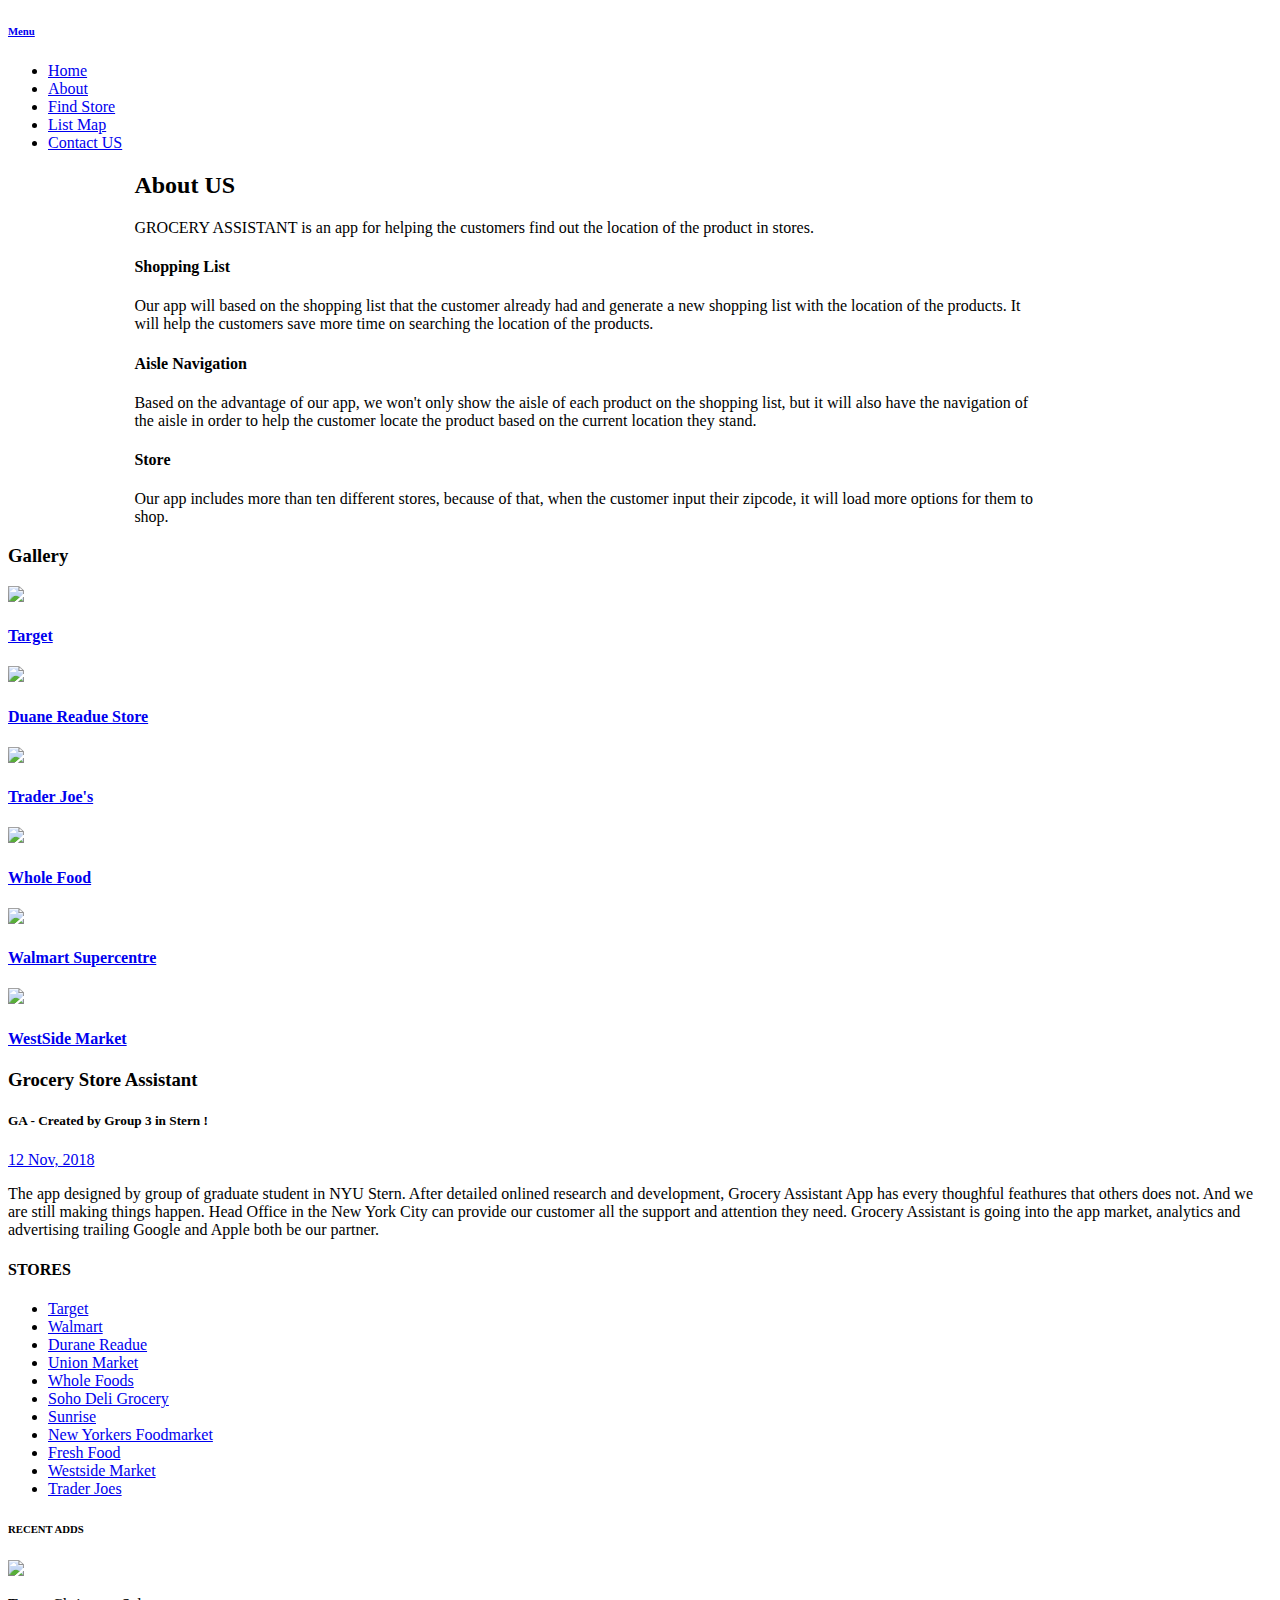
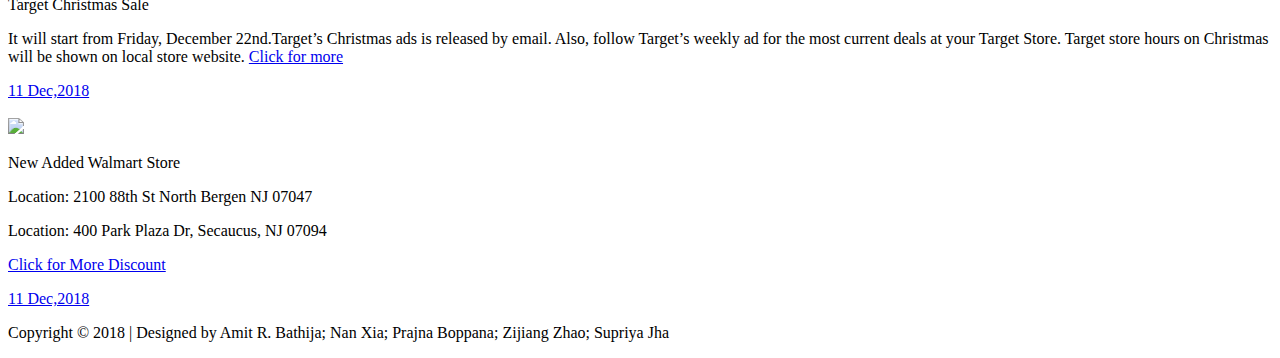
==== about.html @ 8d101a1e "Add files via upload" ====
<!DOCTYPE HTML>
<html>
<head>
<title>GROCERY ASSISTANT</title>
<meta name="viewport" content="width=device-width, initial-scale=1">
<meta http-equiv="Content-Type" content="text/html; charset=utf-8" />
<meta name="keywords" content="" />
<script type="application/x-javascript"> addEventListener("load", function() { setTimeout(hideURLbar, 0); }, false); function hideURLbar(){ window.scrollTo(0,1); } </script>
<link href="resources/css/css/bootstrap1.css" rel='stylesheet' type='text/css' />
<link href='https://fonts.googleapis.com/css?family=Great+Vibes' rel='stylesheet' type='text/css'>
<link href='https://fonts.googleapis.com/css?family=Open+Sans:700,700italic,800,300,300italic,400italic,400,600,600italic' rel='stylesheet' type='text/css'>
<link href='https://fonts.googleapis.com/css?family=Playfair+Display:400,700,400italic' rel='stylesheet' type='text/css'>
<!--Custom-Theme-files-->
	<link href="resources/css/css/style1.css" rel='stylesheet' type='text/css' />	
		<link href="resources/css/css/component.css" rel='stylesheet' type='text/css' />	
		<link href="resources/css/css/nav.css" rel='stylesheet' type='text/css' />	
		<link rel="apple-touch-icon" sizes="76x76" href="resources/images/img/apple-icon.png" />
	<link rel="icon" type="image/png" href="resource/images/img/favicon.png" />

	<!--     Fonts and icons     -->
	<link rel="stylesheet" type="text/css" href="https://fonts.googleapis.com/css?family=Roboto:300,400,500,700|Roboto+Slab:400,700|Material+Icons" />
	<link rel="stylesheet" href="https://maxcdn.bootstrapcdn.com/font-awesome/latest/css/font-awesome.min.css" />

	<!-- CSS Files -->


	<!-- CSS Just for demo purpose, don't include it in your project -->

	<script src="resources/js/js/jquery.min.js"> </script>
<!--/script-->
<script src="resources/js/js/modernizr.custom.js"> </script>
<script type="text/javascript" src="resources/js/js/move-top.js"></script>
<script type="text/javascript" src="resources/js/js/easing.js"></script>

<!-- Add fancyBox main JS and CSS files -->
		<script src="resources/js/js/jquery.magnific-popup.js" type="text/javascript"></script>
		<link href="resources/css/css/magnific-popup.css" rel="stylesheet" type="text/css">
		<script>
			$(document).ready(function() {
				$('.popup-with-zoom-anim').magnificPopup({
					type: 'inline',
					fixedContentPos: false,
					fixedBgPos: true,
					overflowY: 'auto',
					closeBtnInside: true,
					preloader: false,
					midClick: true,
					removalDelay: 300,
					mainClass: 'my-mfp-zoom-in'
			});
		});
		</script>
		<!---->
<!--animate-->
<link href="resources/css/css/animate.css" rel="stylesheet" type="text/css" media="all">
<script src="resources/js/js/wow.min.js"></script>
	<script>
		 new WOW().init();
	</script>
<!--//end-animate-->

</head>
<body>
	<div class="container demo-2" id="home">
	<header>
                

    <nav class="cd-stretchy-nav">
		<a class="cd-nav-trigger" href="#0">
			<h6>Menu</h6>
			<span aria-hidden="true"></span>
		</a>


         <ul class="side_nav">
          
                    <li><a href="home.html" ><span>Home</span></a></li>
                    <li><a href="about.html"><span>About</span></a></li>
                    <li><a href="store.html" ><span>Find Store</span></a></li>
                    <li><a href="map.html" ><span>List Map</span></a></li>
                    <li><a href="contact.html" ><span>Contact US</span></a></li>
        </ul>




		<span aria-hidden="true" class="stretchy-nav-bg"></span>
	</nav>

</header>
	<!--#carbonads-container-->
		

        <main role="main">
<div class="row">
 <link href="./resources/css/css3/bootstrap.css" rel="stylesheet" type="text/css" media="all" />
<link rel="stylesheet" href="./resources/css/css3/swipebox.css">
<link rel="stylesheet" href="./resources/css/css3/style.css" type="text/css" media="all" />
<link rel="stylesheet" href="./resources/css/css3/font-awesome.min.css" type="text/css" media="all" />
<!--// css -->
<!-- font -->
<link href="http://fonts.googleapis.com/css?family=Marck+Script" rel="stylesheet">
<link href='http://fonts.googleapis.com/css?family=Open+Sans:400,300,300italic,400italic,600,600italic,700,700italic,800,800italic' rel='stylesheet' type='text/css'>
<!-- //font -->
<script src="./resources/js/js3/jquery-1.11.1.min.js"></script>
<script src="./resources/js/js3/bootstrap.js"></script>
    <!-- start-smooth-scrolling -->
            <script type="text/javascript" src="./resources/js/js3/move-top.js"></script>
            <script type="text/javascript" src="./resources/js/js3/easing.js"></script>
            <script type="text/javascript">
                jQuery(document).ready(function($) {
                    $(".scroll").click(function(event){     
                    event.preventDefault();
                    $('html,body').animate({scrollTop:$(this.hash).offset().top},1000);
                });
            });
            </script>
    <!-- //start-smoth-scrolling -->
        <!-- here stars scrolling icon -->
    <!-- swipe box js -->
     <div class="about-w3" id="about">
                  
        <div class="container">
            <div class="col-md-6 about-left-w3l" style="margin-left: 10%; margin-right:-30%; width: 900px;">
                <h2>About US</h2>
                <p>GROCERY ASSISTANT is an app for helping the customers find out the location of the product in stores. </p>
                <div class="about-left-wthree">
                    <div class="about-left-w3l-sec1">
                        <div class="col-md-2 about-left-icon-w3ls">
                            <i class="fa fa-star"></i>
                        </div>
                        <div class="col-md-10 about-left-text-w3ls">
                            <h4>Shopping List</h4>
                            <p>Our app will based on the shopping list that the customer already had and generate a new shopping list with the location of the products. It will help the customers save more time on searching the location of the products. </p>
                        </div>
                        <div class="clearfix"></div>
                    </div>
                    <div class="about-left-w3l-sec2">
                        <div class="col-md-2 about-left-icon-w3ls">
                            <i class="fa fa-star" aria-hidden="true"></i>
                        </div>
                        <div class="col-md-10 about-left-text-w3ls">
                            <h4>Aisle Navigation</h4>
                            <p>Based on the advantage of our app, we won't only show the aisle of each product on the shopping list, but it will also have the navigation of the aisle in order to help the customer locate the product based on the current location they stand.</p>
                        </div>
                        <div class="clearfix"></div>
                    </div>
                    <div class="about-left-w3l-sec3">
                        <div class="col-md-2 about-left-icon-w3ls">
                            <i class="fa fa-star" aria-hidden="true"></i>
                        </div>
                        <div class="col-md-10 about-left-text-w3ls">
                            <h4>Store</h4>
                            <p>Our app includes more than ten different stores, because of that, when the customer input their zipcode, it will load more options for them to shop.</p>
                        </div>
                        <div class="clearfix"></div>
                    </div>
                </div>
            </div>
          
            <div class="clearfix"></div>
        </div>
    </div>
    <!-- //About-->
    <!--Services-->
    
    <!--//services-->
    
    <!--Gallery-->
    <div class="gallery agileits-w3layouts" id="gallery">
        <div class="container">
            <h3>Gallery</h3>
                <div class="gallery-grids">
                    <div class="col-md-6 baner-top">
                        <a href="./resources/images/targetstore.jpg" class="b-link-stripe b-animate-go  swipebox">
                            <div class="gal-spin-effect vertical ">
                                <img src="./resources/images/targetstore.jpg" alt=" " />
                                <div class="gal-text-box">
                                    <div class="info-gal-con">
                                        <h4>Target </h4>
                                    </div>
                                </div>
                            </div>
                        </a>
                    </div>
                    <div class="col-md-6 baner-top">
                        <a href="./resources/images/duanereaduestore.jpg" class="b-link-stripe b-animate-go  swipebox">
                            <div class="gal-spin-effect vertical ">
                                <img src="./resources/images/duanereaduestore.jpg" alt=" " />
                                <div class="gal-text-box">
                                    <div class="info-gal-con">
                                        <h4>Duane Readue Store</h4>
                                    </div>
                                </div>
                            </div>
                        </a>
                    </div>
                    <div class="col-md-6 baner-top ban-mar">
                        <a href="./resources/images/traderjoesstore.png" class="b-link-stripe b-animate-go  swipebox">
                            <div class="gal-spin-effect vertical ">
                                <img src="./resources/images/traderjoesstore.png" alt=" " />
                                <div class="gal-text-box">
                                    <div class="info-gal-con">
                                        <h4>Trader Joe's</h4>
                                    </div>
                                </div>
                            </div>
                        </a>
                    </div>
                    <div class="col-md-6 baner-top ban-mar">
                        <a href="./resources/images/wholefoodsstore.jpg" class="b-link-stripe b-animate-go  swipebox">
                            <div class="gal-spin-effect vertical ">
                                <img src="./resources/images/wholefoodsstore.jpg" alt=" " />
                                <div class="gal-text-box">
                                    <div class="info-gal-con">
                                        <h4>Whole Food</h4>
                                    </div>
                                </div>
                            </div>
                        </a>
                    </div>
                    <div class="col-md-6 baner-top ban-mar">
                        <a href="./resources/images/walmartsupercentre.jpg" class="b-link-stripe b-animate-go  swipebox">
                            <div class="gal-spin-effect vertical ">
                                <img src="./resources/images/walmartsupercentre.jpg" alt=" " />
                                <div class="gal-text-box">
                                    <div class="info-gal-con">
                                        <h4>Walmart Supercentre</h4>
                                    </div>
                                </div>
                            </div>
                        </a>
                    </div>
                    <div class="col-md-6 baner-top ban-mar">
                        <a href="./resources/images/westsidemarket.jpg" class="b-link-stripe b-animate-go  swipebox">
                            <div class="gal-spin-effect vertical ">
                                <img src="./resources/images/westsidemarket.jpg"alt=" " />
                                <div class="gal-text-box">
                                    <div class="info-gal-con">
                                        <h4>WestSide Market</h4>
                                    </div>
                                </div>
                            </div>
                        </a>
                    </div>
                    <div class="clearfix"> </div>
                    </div>
        </div>
    </div>
    <!-- //gallery -->    
    <!-- News-->
    <div class="news w3-agile" id="news">
        <div class="container">
             <h3>Grocery Store Assistant</h3>
             <div class="news-content-w3layouts">
                <div class="col-md-6 col-sm-6 newsl">
                    <h5>GA - Created by Group 3 in Stern !</h5>
                    <a href=" " class="date" data-toggle="modal" data-target="#myModal">12 Nov, 2018</a >
                    <a href="#" data-toggle="modal" data-target="#myModal"><img src="./resources/images/logoga.png" alt="" /></a >
                    <p>The app designed by group of graduate student in NYU Stern. After detailed onlined research and development, Grocery Assistant App has
     every thoughful feathures that others does not. And we are still making things happen. Head Office in the New York City can provide our customer
     all the support and attention they need. Grocery Assistant is going into the app market, analytics and advertising trailing Google and Apple both
     be our partner.</p >
                </div>
                <div class="col-md-6 col-sm-6 newsr">
                    <h4>STORES</h4>
                    <ul>
                        <li><a href="#" class="hvr-rectangle-in">Target</a ></li>
                        <li><a href="#"  class="hvr-rectangle-in">Walmart</a ></li>
                        <li><a href="#"  class="hvr-rectangle-in">Durane Readue</a ></li>
                        <li><a href="#"  class="hvr-rectangle-in">Union Market</a ></li>
                        <li><a href="#"  class="hvr-rectangle-in">Whole Foods</a ></li>
                        <li><a href="#"  class="hvr-rectangle-in">Soho Deli Grocery</a ></li>
                        <li><a href="#"  class="hvr-rectangle-in">Sunrise</a ></li>
                        <li><a href="#"  class="hvr-rectangle-in">New Yorkers Foodmarket</a ></li>
                        <li><a href="#"  class="hvr-rectangle-in">Fresh Food</a ></li>
                        <li><a href="#"  class="hvr-rectangle-in">Westside Market</a ></li>
                        <li><a href="#"  class="hvr-rectangle-in">Trader Joes</a ></li>
                    </ul>
                    <h6>RECENT ADDS</h6>
                    <div class="newsrt">
                        <div class="col-md-3 col-sm-3 newsrtl">
                            <a href="#" data-toggle="modal" data-target="#myModal"><img src="./resources/images/logotarget.png" alt=" " /></a >
                        </div>
                        <div class="col-md-9  col-sm-9 newsrtr">
                            <p>Target Christmas Sale</p > 
						       <p>It will start from Friday, December 22nd.Target’s Christmas ads is released by email.
						       Also, follow Target’s weekly ad for the most current deals at your Target Store.
						       Target store hours on Christmas will be shown on local store website.
						        <a href="https://weeklyad.target.com/?lnk=weeklyad">Click for more</a > </p >
                            <a href="#" class="date" data-toggle="modal" data-target="#myModal">11 Dec,2018</a >
                        </div>
                        <div class="clearfix"></div>
                    </div>
                    <div class="newsrt">
                        <div class="col-md-3 col-sm-3 newsrbl">
                        	<br/>
                            <a href="#" data-toggle="modal" data-target="#myModal"><img src="./resources/images/logowa.png" alt=" " /></a >
                        </div>
                        <div class="col-md-9 col-sm-9 newsrbr">
                            <p>New Added Walmart Store</p >
						       <p>Location: 2100 88th St
						        North Bergen NJ 07047</p >
						       <p>Location: 400 Park Plaza Dr, Secaucus, NJ 07094</p >
						       <p><a href="https://https://www.walmart.com/m/deals/christmas-gifts">Click for More Discount</a > </p >
                            <a href="#" class="date" data-toggle="modal" data-target="#myModal">11 Dec,2018</a >
                        </div>
                        <div class="clearfix"></div>
                    </div>
                </div>
                <div class="clearfix"></div>
            </div>
        </div>
    </div>
    <!--// News -->
   
    </div>

	<!--start-inner-content-->
		
    </main>
	   <!--copy-right-->
		<div class="copy">
		    <p class="wow fadeInUp animated animated" data-wow-delay=".5s">Copyright &copy; 2018 | Designed by Amit R. Bathija; Nan Xia; Prajna Boppana; Zijiang Zhao; Supriya Jha   </p>
		</div>
	 <!--//copy-right-->
		<!--//footer-->
			<!--start-smooth-scrolling-->
						<script type="text/javascript">
									$(document).ready(function() {
										/*
										var defaults = {
								  			containerID: 'toTop', // fading element id
											containerHoverID: 'toTopHover', // fading element hover id
											scrollSpeed:1000,
											easingType: 'linear' 
								 		};
										*/
										
										$().UItoTop({ easingType: 'easeOutQuart' });
										
									});
								</script>
		<a href="#home" id="toTop" class="scroll" style="display: block;"> <span id="toTopHover" style="opacity: 1;"> </span></a>





		<script>
function form1(evt, type) {
    var i, tabcontent, tablinks;
    tabcontent = document.getElementsByClassName("tabcontent");
    for (i = 0; i < tabcontent.length; i++) {
        tabcontent[i].style.display = "none";
    }
    tablinks = document.getElementsByClassName("tablinks");
    for (i = 0; i < tablinks.length; i++) {
        tablinks[i].className = tablinks[i].className.replace(" active", "");
    }
    document.getElementById(type).style.display = "block";
    evt.currentTarget.className += " active";
}
</script>
		<script src="resources/js/js/rAF.js"></script>
        <script src="resources/js/js/demo-2.js"></script>
		<script src="resources/js/js/main.js"></script> <!-- Resource jQuery -->

<!-- for bootstrap working -->
<!-- //for bootstrap working -->
 <script src="resources/js/js/jquery-2.2.4.min.js" type="text/javascript"></script>
	<script src="resources/js/js/bootstrap.min.js" type="text/javascript"></script>
	<script src="resources/js/js/jquery.bootstrap.js" type="text/javascript"></script>






</body>
</html>
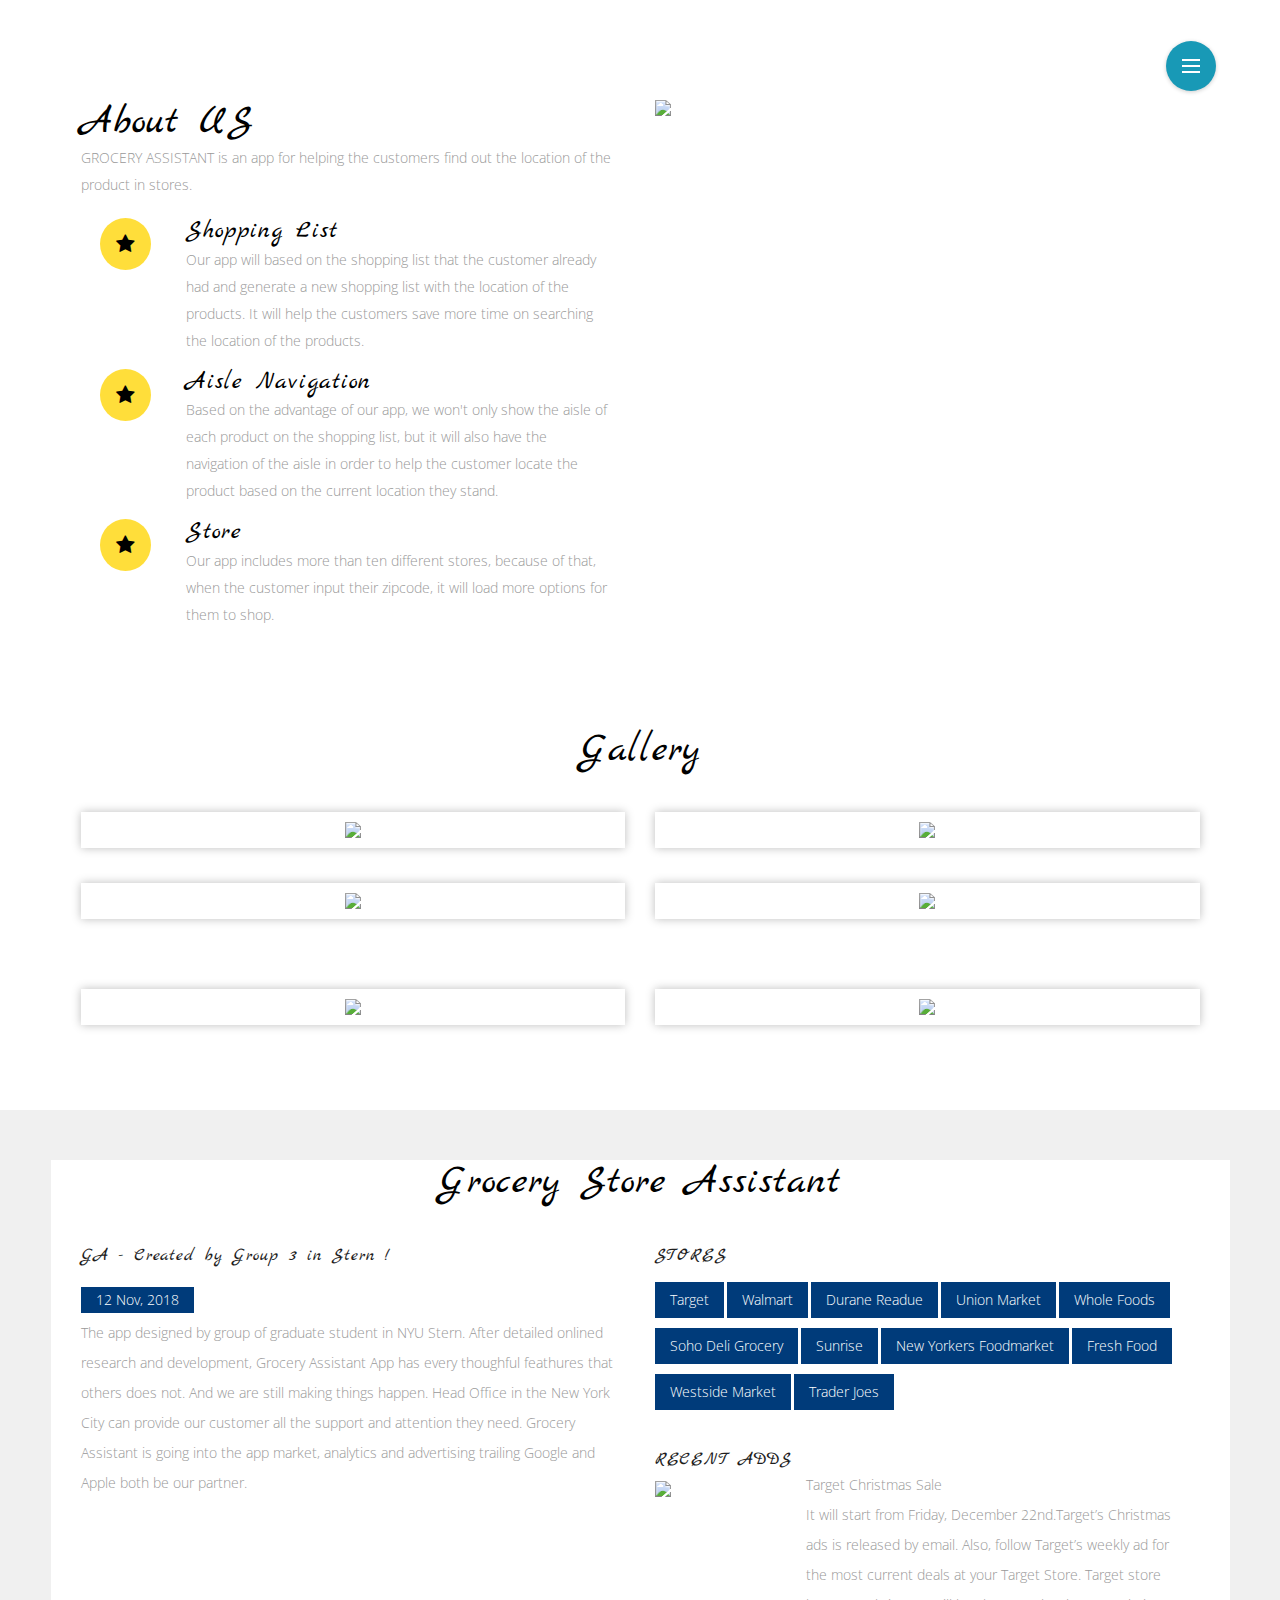
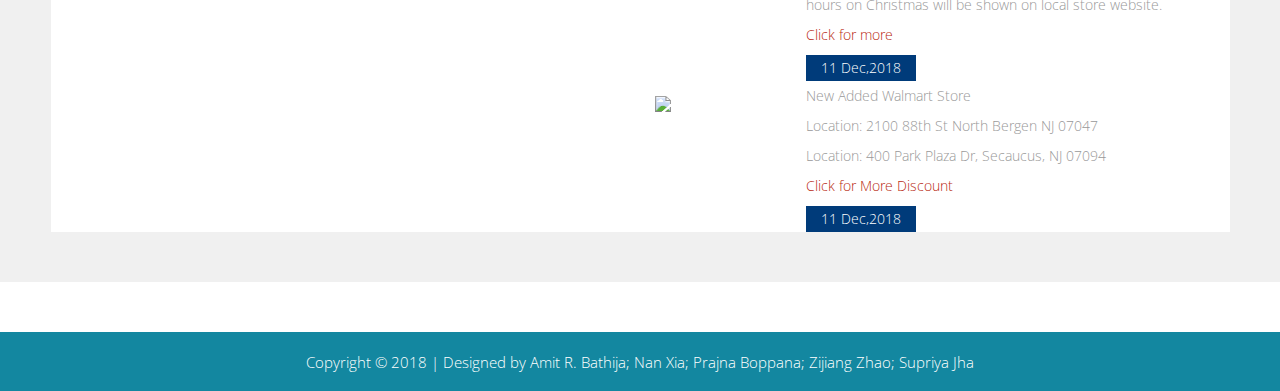
==== commit f5ddaeb6: "Add files via upload" ====
--- a/about.html
+++ b/about.html
@@ -1,7 +1,7 @@
 <!DOCTYPE HTML>
 <html>
 <head>
-<title>GROCERY ASSISTANT</title>
+<title>Grocery Assistant</title>
 <meta name="viewport" content="width=device-width, initial-scale=1">
 <meta http-equiv="Content-Type" content="text/html; charset=utf-8" />
 <meta name="keywords" content="" />
@@ -74,7 +74,7 @@
 
          <ul class="side_nav">
           
-                    <li><a href="home.html" ><span>Home</span></a></li>
+                    <li><a href="index.html" ><span>Home</span></a></li>
                     <li><a href="about.html"><span>About</span></a></li>
                     <li><a href="store.html" ><span>Find Store</span></a></li>
                     <li><a href="map.html" ><span>List Map</span></a></li>
@@ -119,9 +119,12 @@
         <!-- here stars scrolling icon -->
     <!-- swipe box js -->
      <div class="about-w3" id="about">
-                  
+
+
+
+  <div class="about-w3" id="about">
         <div class="container">
-            <div class="col-md-6 about-left-w3l" style="margin-left: 10%; margin-right:-30%; width: 900px;">
+            <div class="col-md-6 about-left-w3l">
                 <h2>About US</h2>
                 <p>GROCERY ASSISTANT is an app for helping the customers find out the location of the product in stores. </p>
                 <div class="about-left-wthree">
@@ -157,10 +160,15 @@
                     </div>
                 </div>
             </div>
-          
+            <div class="col-md-6 about-right-w3l">
+                <img src="./resources/images/galogo.png" />
+            </div>
             <div class="clearfix"></div>
         </div>
     </div>
+
+
+       
     <!-- //About-->
     <!--Services-->
     
--- a/resources/css/css/bootstrap1.css
+++ b/resources/css/css/bootstrap1.css
@@ -0,0 +1,5785 @@
+/*!
+ * Bootstrap v3.1.1 (http://getbootstrap.com)
+ * Copyright 2011-2014 Twitter, Inc.
+ * Licensed under MIT (https://github.com/twbs/bootstrap/blob/master/LICENSE)
+ */
+
+/*! normalize.css v3.0.0 | MIT License | git.io/normalize */
+
+body {
+  margin: 0;
+}
+article,
+aside,
+details,
+figcaption,
+figure,
+footer,
+header,
+hgroup,
+main,
+nav,
+section,
+summary {
+  display: block;
+}
+audio,
+canvas,
+progress,
+video {
+  display: inline-block;
+  vertical-align: baseline;
+}
+audio:not([controls]) {
+  display: none;
+  height: 0;
+}
+[hidden],
+template {
+  display: none;
+}
+a {
+  background: transparent;
+}
+a:active,
+a:hover {
+  outline: 0;
+}
+abbr[title] {
+  border-bottom: 1px dotted;
+}
+b,
+strong {
+  font-weight: bold;
+}
+dfn {
+  font-style: italic;
+}
+h1 {
+  margin: .67em 0;
+  font-size: 2em;
+}
+mark {
+  color: #000;
+  background: #ff0;
+}
+small {
+  font-size: 80%;
+}
+sub,
+sup {
+  position: relative;
+  font-size: 75%;
+  line-height: 0;
+  vertical-align: baseline;
+}
+sup {
+  top: -.5em;
+}
+sub {
+  bottom: -.25em;
+}
+img {
+  border: 0;
+}
+svg:not(:root) {
+  overflow: hidden;
+}
+figure {
+  margin: 1em 40px;
+}
+hr {
+  height: 0;
+  -moz-box-sizing: content-box;
+       box-sizing: content-box;
+}
+pre {
+  overflow: auto;
+}
+code,
+kbd,
+pre,
+samp {
+  font-family: monospace, monospace;
+  font-size: 1em;
+}
+button{
+  margin: 0;
+  font: inherit;
+}
+
+input,
+optgroup,
+select,
+textarea {
+  margin: 0;
+  font: inherit;
+  color: inherit;
+}
+button {
+  overflow: visible;
+}
+button,
+select {
+  text-transform: none;
+}
+button,
+html input[type="button"],
+input[type="reset"],
+input[type="submit"] {
+  -webkit-appearance: button;
+  cursor: pointer;
+}
+button[disabled],
+html input[disabled] {
+  cursor: default;
+}
+button::-moz-focus-inner,
+input::-moz-focus-inner {
+  padding: 0;
+  border: 0;
+}
+input {
+  line-height: normal;
+}
+input[type="checkbox"],
+input[type="radio"] {
+  box-sizing: border-box;
+  padding: 0;
+}
+input[type="number"]::-webkit-inner-spin-button,
+input[type="number"]::-webkit-outer-spin-button {
+  height: auto;
+}
+input[type="search"] {
+  -webkit-box-sizing: content-box;
+     -moz-box-sizing: content-box;
+          box-sizing: content-box;
+  -webkit-appearance: textfield;
+}
+input[type="search"]::-webkit-search-cancel-button,
+input[type="search"]::-webkit-search-decoration {
+  -webkit-appearance: none;
+}
+fieldset {
+  padding: .35em .625em .75em;
+  margin: 0 2px;
+  border: 1px solid #c0c0c0;
+}
+legend {
+  padding: 0;
+  border: 0;
+}
+textarea {
+  overflow: auto;
+}
+optgroup {
+  font-weight: bold;
+}
+table {
+  border-spacing: 0;
+  border-collapse: collapse;
+}
+td,
+th {
+  padding: 0;
+}
+@media print {
+  * {
+    color: #000 !important;
+    text-shadow: none !important;
+    background: transparent !important;
+    box-shadow: none !important;
+  }
+  a,
+  a:visited {
+    text-decoration: underline;
+  }
+  a[href]:after {
+    content: " (" attr(href) ")";
+  }
+  abbr[title]:after {
+    content: " (" attr(title) ")";
+  }
+  a[href^="javascript:"]:after,
+  a[href^="#"]:after {
+    content: "";
+  }
+  pre,
+  blockquote {
+    border: 1px solid #999;
+
+    page-break-inside: avoid;
+  }
+  thead {
+    display: table-header-group;
+  }
+  tr,
+  img {
+    page-break-inside: avoid;
+  }
+  img {
+    max-width: 100% !important;
+  }
+  p,
+  h2,
+  h3 {
+    orphans: 3;
+    widows: 3;
+  }
+  h2,
+  h3 {
+    page-break-after: avoid;
+  }
+  select {
+    background: #fff !important;
+  }
+  .navbar {
+    display: none;
+  }
+  .table td,
+  .table th {
+    background-color: #fff !important;
+  }
+  .btn > .caret,
+  .dropup > .btn > .caret {
+    border-top-color: #000 !important;
+  }
+  .label {
+    border: 1px solid #000;
+  }
+  .table {
+    border-collapse: collapse !important;
+  }
+  .table-bordered th,
+  .table-bordered td {
+    border: 1px solid #ddd !important;
+  }
+}
+* {
+  -webkit-box-sizing: border-box;
+     -moz-box-sizing: border-box;
+          box-sizing: border-box;
+}
+*:before,
+*:after {
+  -webkit-box-sizing: border-box;
+     -moz-box-sizing: border-box;
+          box-sizing: border-box;
+}
+html {
+  font-size: 62.5%;
+
+  -webkit-tap-highlight-color: rgba(0, 0, 0, 0);
+}
+body {
+  font-family: "Helvetica Neue", Helvetica, Arial, sans-serif;
+  font-size: 14px;
+  line-height: 1.42857143;
+  color: #333;
+  background-color: #fff;
+}
+input,
+button,
+select,
+textarea {
+  font-family: inherit;
+  font-size: inherit;
+  line-height: inherit;
+}
+a {
+  color: #1B242F;
+  text-decoration: none;
+}
+a:hover,
+a:focus {
+  color: #E74C3C;
+  text-decoration: underline;
+}
+a:focus {
+  outline: thin dotted;
+  outline: 5px auto -webkit-focus-ring-color;
+  outline-offset: -2px;
+}
+figure {
+  margin: 0;
+}
+img {
+  vertical-align: middle;
+}
+.img-responsive,
+.thumbnail > img,
+.thumbnail a > img,
+.carousel-inner > .item > img,
+.carousel-inner > .item > a > img {
+  display: block;
+  max-width: 100%;
+  height: auto;
+}
+.img-rounded {
+  border-radius: 6px;
+}
+.img-thumbnail {
+  display: inline-block;
+  max-width: 100%;
+  height: auto;
+  padding: 4px;
+  line-height: 1.42857143;
+  background-color: #fff;
+  border: 1px solid #ddd;
+  border-radius: 4px;
+  -webkit-transition: all .2s ease-in-out;
+          transition: all .2s ease-in-out;
+}
+.img-circle {
+  border-radius: 50%;
+}
+hr {
+  margin-top: 20px;
+  margin-bottom: 20px;
+  border: 0;
+  border-top: 1px solid none;
+}
+.sr-only {
+  position: absolute;
+  width: 1px;
+  height: 1px;
+  padding: 0;
+  margin: -1px;
+  overflow: hidden;
+  clip: rect(0, 0, 0, 0);
+  border: 0;
+}
+h1,
+h2,
+h3,
+h4,
+h5,
+h6,
+.h1,
+.h2,
+.h3,
+.h4,
+.h5,
+.h6 {
+  font-family: inherit;
+  font-weight: 500;
+  line-height: 1.1;
+  color: inherit;
+}
+h1 small,
+h2 small,
+h3 small,
+h4 small,
+h5 small,
+h6 small,
+.h1 small,
+.h2 small,
+.h3 small,
+.h4 small,
+.h5 small,
+.h6 small,
+h1 .small,
+h2 .small,
+h3 .small,
+h4 .small,
+h5 .small,
+h6 .small,
+.h1 .small,
+.h2 .small,
+.h3 .small,
+.h4 .small,
+.h5 .small,
+.h6 .small {
+  font-weight: normal;
+  line-height: 1;
+  color: #999;
+}
+h1,
+.h1,
+h2,
+.h2,
+h3,
+.h3 {
+  margin-top: 20px;
+  margin-bottom: 10px;
+}
+h1 small,
+.h1 small,
+h2 small,
+.h2 small,
+h3 small,
+.h3 small,
+h1 .small,
+.h1 .small,
+h2 .small,
+.h2 .small,
+h3 .small,
+.h3 .small {
+  font-size: 65%;
+}
+h4,
+.h4,
+h5,
+.h5,
+h6,
+.h6 {
+  margin-top: 10px;
+  margin-bottom: 10px;
+}
+h4 small,
+.h4 small,
+h5 small,
+.h5 small,
+h6 small,
+.h6 small,
+h4 .small,
+.h4 .small,
+h5 .small,
+.h5 .small,
+h6 .small,
+.h6 .small {
+  font-size: 75%;
+}
+h1,
+.h1 {
+  font-size: 36px;
+}
+h2,
+.h2 {
+  font-size: 30px;
+}
+h3,
+.h3 {
+  font-size: 24px;
+}
+h4,
+.h4 {
+  font-size: 18px;
+}
+h5,
+.h5 {
+  font-size: 14px;
+}
+h6,
+.h6 {
+  font-size: 12px;
+}
+p {
+  margin: 0 0 10px;
+}
+.lead {
+  margin-bottom: 20px;
+  font-size: 16px;
+  font-weight: 200;
+  line-height: 1.4;
+}
+@media (min-width: 768px) {
+  .lead {
+    font-size: 21px;
+  }
+}
+small,
+.small {
+  font-size: 85%;
+}
+cite {
+  font-style: normal;
+}
+.text-left {
+  text-align: left;
+}
+.text-right {
+  text-align: right;
+}
+.text-center {
+  text-align: center;
+}
+.text-justify {
+  text-align: justify;
+}
+.text-muted {
+  color: #999;
+}
+.text-primary {
+  color: #1B242F;
+}
+a.text-primary:hover {
+  color: #3071a9;
+}
+.text-success {
+  color: #3c763d;
+}
+a.text-success:hover {
+  color: #2b542c;
+}
+.text-info {
+  color: #31708f;
+}
+a.text-info:hover {
+  color: #245269;
+}
+.text-warning {
+  color: #8a6d3b;
+}
+a.text-warning:hover {
+  color: #66512c;
+}
+.text-danger {
+  color: #a94442;
+}
+a.text-danger:hover {
+  color: #843534;
+}
+.bg-primary {
+  color: #fff;
+  background-color: #1B242F;
+}
+a.bg-primary:hover {
+  background-color: #3071a9;
+}
+.bg-success {
+  background-color: #dff0d8;
+}
+a.bg-success:hover {
+  background-color: #c1e2b3;
+}
+.bg-info {
+  background-color: #d9edf7;
+}
+a.bg-info:hover {
+  background-color: #afd9ee;
+}
+.bg-warning {
+  background-color: #fcf8e3;
+}
+a.bg-warning:hover {
+  background-color: #f7ecb5;
+}
+.bg-danger {
+  background-color: #f2dede;
+}
+a.bg-danger:hover {
+  background-color: #e4b9b9;
+}
+.page-header {
+  padding-bottom: 9px;
+  margin: 40px 0 20px;
+  border-bottom: 1px solid none;
+}
+ul,
+ol {
+  margin-top: 0;
+  margin-bottom: 10px;
+}
+ul ul,
+ol ul,
+ul ol,
+ol ol {
+  margin-bottom: 0;
+}
+.list-unstyled {
+  padding-left: 0;
+  list-style: none;
+}
+.list-inline {
+  padding-left: 0;
+  margin-left: -5px;
+  list-style: none;
+}
+.list-inline > li {
+  display: inline-block;
+  padding-right: 5px;
+  padding-left: 5px;
+}
+dl {
+  margin-top: 0;
+  margin-bottom: 20px;
+}
+dt,
+dd {
+  line-height: 1.42857143;
+}
+dt {
+  font-weight: bold;
+}
+dd {
+  margin-left: 0;
+}
+@media (min-width: 768px) {
+  .dl-horizontal dt {
+    float: left;
+    width: 160px;
+    overflow: hidden;
+    clear: left;
+    text-align: right;
+    text-overflow: ellipsis;
+    white-space: nowrap;
+  }
+  .dl-horizontal dd {
+    margin-left: 180px;
+  }
+}
+abbr[title],
+abbr[data-original-title] {
+  cursor: help;
+  border-bottom: 1px dotted #999;
+}
+.initialism {
+  font-size: 90%;
+  text-transform: uppercase;
+}
+blockquote {
+  padding: 10px 20px;
+  margin: 0 0 20px;
+  font-size: 17.5px;
+  border-left: 5px solid none;
+}
+blockquote p:last-child,
+blockquote ul:last-child,
+blockquote ol:last-child {
+  margin-bottom: 0;
+}
+blockquote footer,
+blockquote small,
+blockquote .small {
+  display: block;
+  font-size: 80%;
+  line-height: 1.42857143;
+  color: #999;
+}
+blockquote footer:before,
+blockquote small:before,
+blockquote .small:before {
+  content: '\2014 \00A0';
+}
+.blockquote-reverse,
+blockquote.pull-right {
+  padding-right: 15px;
+  padding-left: 0;
+  text-align: right;
+  border-right: 5px solid none;
+  border-left: 0;
+}
+.blockquote-reverse footer:before,
+blockquote.pull-right footer:before,
+.blockquote-reverse small:before,
+blockquote.pull-right small:before,
+.blockquote-reverse .small:before,
+blockquote.pull-right .small:before {
+  content: '';
+}
+.blockquote-reverse footer:after,
+blockquote.pull-right footer:after,
+.blockquote-reverse small:after,
+blockquote.pull-right small:after,
+.blockquote-reverse .small:after,
+blockquote.pull-right .small:after {
+  content: '\00A0 \2014';
+}
+blockquote:before,
+blockquote:after {
+  content: "";
+}
+address {
+  margin-bottom: 20px;
+  font-style: normal;
+  line-height: 1.42857143;
+}
+code,
+kbd,
+pre,
+samp {
+  font-family: Menlo, Monaco, Consolas, "Courier New", monospace;
+}
+code {
+  padding: 2px 4px;
+  font-size: 90%;
+  color: #c7254e;
+  white-space: nowrap;
+  background-color: #f9f2f4;
+  border-radius: 4px;
+}
+kbd {
+  padding: 2px 4px;
+  font-size: 90%;
+  color: #fff;
+  background-color: #333;
+  border-radius: 3px;
+  box-shadow: inset 0 -1px 0 rgba(0, 0, 0, .25);
+}
+pre {
+  display: block;
+  padding: 9.5px;
+  margin: 0 0 10px;
+  font-size: 13px;
+  line-height: 1.42857143;
+  color: #333;
+  word-break: break-all;
+  word-wrap: break-word;
+  background-color: #f5f5f5;
+  border: 1px solid #ccc;
+  border-radius: 4px;
+}
+pre code {
+  padding: 0;
+  font-size: inherit;
+  color: inherit;
+  white-space: pre-wrap;
+  background-color: transparent;
+  border-radius: 0;
+}
+.pre-scrollable {
+  max-height: 340px;
+  overflow-y: scroll;
+}
+.container {
+  padding-right: 15px;
+  padding-left: 15px;
+  margin-right: auto;
+  margin-left: auto;
+}
+@media (min-width: 768px) {
+  .container {
+    width: 750px;
+  }
+}
+@media (min-width: 992px) {
+  .container {
+    width: 970px;
+  }
+}
+@media (min-width: 1200px) {
+  .container {
+    width: 1170px;
+  }
+}
+.container-fluid {
+  padding-right: 15px;
+  padding-left: 15px;
+  margin-right: auto;
+  margin-left: auto;
+}
+.row {
+  margin-right: -15px;
+  margin-left: -15px;
+}
+.col-xs-1, .col-sm-1, .col-md-1, .col-lg-1, .col-xs-2, .col-sm-2, .col-md-2, .col-lg-2, .col-xs-3, .col-sm-3, .col-md-3, .col-lg-3, .col-xs-4, .col-sm-4, .col-md-4, .col-lg-4, .col-xs-5, .col-sm-5, .col-md-5, .col-lg-5, .col-xs-6, .col-sm-6, .col-md-6, .col-lg-6, .col-xs-7, .col-sm-7, .col-md-7, .col-lg-7, .col-xs-8, .col-sm-8, .col-md-8, .col-lg-8, .col-xs-9, .col-sm-9, .col-md-9, .col-lg-9, .col-xs-10, .col-sm-10, .col-md-10, .col-lg-10, .col-xs-11, .col-sm-11, .col-md-11, .col-lg-11, .col-xs-12, .col-sm-12, .col-md-12, .col-lg-12 {
+  position: relative;
+  min-height: 1px;
+  padding-right: 15px;
+  padding-left: 15px;
+}
+.col-xs-1, .col-xs-2, .col-xs-3, .col-xs-4, .col-xs-5, .col-xs-6, .col-xs-7, .col-xs-8, .col-xs-9, .col-xs-10, .col-xs-11, .col-xs-12 {
+  float: left;
+}
+.col-xs-12 {
+  width: 100%;
+}
+.col-xs-11 {
+  width: 91.66666667%;
+}
+.col-xs-10 {
+  width: 83.33333333%;
+}
+.col-xs-9 {
+  width: 75%;
+}
+.col-xs-8 {
+  width: 66.66666667%;
+}
+.col-xs-7 {
+  width: 58.33333333%;
+}
+.col-xs-6 {
+  width: 50%;
+}
+.col-xs-5 {
+  width: 41.66666667%;
+}
+.col-xs-4 {
+  width: 33.33333333%;
+}
+.col-xs-3 {
+  width: 25%;
+}
+.col-xs-2 {
+  width: 16.66666667%;
+}
+.col-xs-1 {
+  width: 8.33333333%;
+}
+.col-xs-pull-12 {
+  right: 100%;
+}
+.col-xs-pull-11 {
+  right: 91.66666667%;
+}
+.col-xs-pull-10 {
+  right: 83.33333333%;
+}
+.col-xs-pull-9 {
+  right: 75%;
+}
+.col-xs-pull-8 {
+  right: 66.66666667%;
+}
+.col-xs-pull-7 {
+  right: 58.33333333%;
+}
+.col-xs-pull-6 {
+  right: 50%;
+}
+.col-xs-pull-5 {
+  right: 41.66666667%;
+}
+.col-xs-pull-4 {
+  right: 33.33333333%;
+}
+.col-xs-pull-3 {
+  right: 25%;
+}
+.col-xs-pull-2 {
+  right: 16.66666667%;
+}
+.col-xs-pull-1 {
+  right: 8.33333333%;
+}
+.col-xs-pull-0 {
+  right: 0;
+}
+.col-xs-push-12 {
+  left: 100%;
+}
+.col-xs-push-11 {
+  left: 91.66666667%;
+}
+.col-xs-push-10 {
+  left: 83.33333333%;
+}
+.col-xs-push-9 {
+  left: 75%;
+}
+.col-xs-push-8 {
+  left: 66.66666667%;
+}
+.col-xs-push-7 {
+  left: 58.33333333%;
+}
+.col-xs-push-6 {
+  left: 50%;
+}
+.col-xs-push-5 {
+  left: 41.66666667%;
+}
+.col-xs-push-4 {
+  left: 33.33333333%;
+}
+.col-xs-push-3 {
+  left: 25%;
+}
+.col-xs-push-2 {
+  left: 16.66666667%;
+}
+.col-xs-push-1 {
+  left: 8.33333333%;
+}
+.col-xs-push-0 {
+  left: 0;
+}
+.col-xs-offset-12 {
+  margin-left: 100%;
+}
+.col-xs-offset-11 {
+  margin-left: 91.66666667%;
+}
+.col-xs-offset-10 {
+  margin-left: 83.33333333%;
+}
+.col-xs-offset-9 {
+  margin-left: 75%;
+}
+.col-xs-offset-8 {
+  margin-left: 66.66666667%;
+}
+.col-xs-offset-7 {
+  margin-left: 58.33333333%;
+}
+.col-xs-offset-6 {
+  margin-left: 50%;
+}
+.col-xs-offset-5 {
+  margin-left: 41.66666667%;
+}
+.col-xs-offset-4 {
+  margin-left: 33.33333333%;
+}
+.col-xs-offset-3 {
+  margin-left: 25%;
+}
+.col-xs-offset-2 {
+  margin-left: 16.66666667%;
+}
+.col-xs-offset-1 {
+  margin-left: 8.33333333%;
+}
+.col-xs-offset-0 {
+  margin-left: 0;
+}
+@media (min-width: 768px) {
+  .col-sm-1, .col-sm-2, .col-sm-3, .col-sm-4, .col-sm-5, .col-sm-6, .col-sm-7, .col-sm-8, .col-sm-9, .col-sm-10, .col-sm-11, .col-sm-12 {
+    float: left;
+  }
+  .col-sm-12 {
+    width: 100%;
+  }
+  .col-sm-11 {
+    width: 91.66666667%;
+  }
+  .col-sm-10 {
+    width: 83.33333333%;
+  }
+  .col-sm-9 {
+    width: 75%;
+  }
+  .col-sm-8 {
+    width: 66.66666667%;
+  }
+  .col-sm-7 {
+    width: 58.33333333%;
+  }
+  .col-sm-6 {
+    width: 50%;
+  }
+  .col-sm-5 {
+    width: 41.66666667%;
+  }
+  .col-sm-4 {
+    width: 33.33333333%;
+  }
+  .col-sm-3 {
+    width: 25%;
+  }
+  .col-sm-2 {
+    width: 16.66666667%;
+  }
+  .col-sm-1 {
+    width: 8.33333333%;
+  }
+  .col-sm-pull-12 {
+    right: 100%;
+  }
+  .col-sm-pull-11 {
+    right: 91.66666667%;
+  }
+  .col-sm-pull-10 {
+    right: 83.33333333%;
+  }
+  .col-sm-pull-9 {
+    right: 75%;
+  }
+  .col-sm-pull-8 {
+    right: 66.66666667%;
+  }
+  .col-sm-pull-7 {
+    right: 58.33333333%;
+  }
+  .col-sm-pull-6 {
+    right: 50%;
+  }
+  .col-sm-pull-5 {
+    right: 41.66666667%;
+  }
+  .col-sm-pull-4 {
+    right: 33.33333333%;
+  }
+  .col-sm-pull-3 {
+    right: 25%;
+  }
+  .col-sm-pull-2 {
+    right: 16.66666667%;
+  }
+  .col-sm-pull-1 {
+    right: 8.33333333%;
+  }
+  .col-sm-pull-0 {
+    right: 0;
+  }
+  .col-sm-push-12 {
+    left: 100%;
+  }
+  .col-sm-push-11 {
+    left: 91.66666667%;
+  }
+  .col-sm-push-10 {
+    left: 83.33333333%;
+  }
+  .col-sm-push-9 {
+    left: 75%;
+  }
+  .col-sm-push-8 {
+    left: 66.66666667%;
+  }
+  .col-sm-push-7 {
+    left: 58.33333333%;
+  }
+  .col-sm-push-6 {
+    left: 50%;
+  }
+  .col-sm-push-5 {
+    left: 41.66666667%;
+  }
+  .col-sm-push-4 {
+    left: 33.33333333%;
+  }
+  .col-sm-push-3 {
+    left: 25%;
+  }
+  .col-sm-push-2 {
+    left: 16.66666667%;
+  }
+  .col-sm-push-1 {
+    left: 8.33333333%;
+  }
+  .col-sm-push-0 {
+    left: 0;
+  }
+  .col-sm-offset-12 {
+    margin-left: 100%;
+  }
+  .col-sm-offset-11 {
+    margin-left: 91.66666667%;
+  }
+  .col-sm-offset-10 {
+    margin-left: 83.33333333%;
+  }
+  .col-sm-offset-9 {
+    margin-left: 75%;
+  }
+  .col-sm-offset-8 {
+    margin-left: 66.66666667%;
+  }
+  .col-sm-offset-7 {
+    margin-left: 58.33333333%;
+  }
+  .col-sm-offset-6 {
+    margin-left: 50%;
+  }
+  .col-sm-offset-5 {
+    margin-left: 41.66666667%;
+  }
+  .col-sm-offset-4 {
+    margin-left: 33.33333333%;
+  }
+  .col-sm-offset-3 {
+    margin-left: 25%;
+  }
+  .col-sm-offset-2 {
+    margin-left: 16.66666667%;
+  }
+  .col-sm-offset-1 {
+    margin-left: 8.33333333%;
+  }
+  .col-sm-offset-0 {
+    margin-left: 0;
+  }
+}
+@media (min-width: 992px) {
+  .col-md-1, .col-md-2, .col-md-3, .col-md-4, .col-md-5, .col-md-6, .col-md-7, .col-md-8, .col-md-9, .col-md-10, .col-md-11, .col-md-12 {
+    float: left;
+  }
+  .col-md-12 {
+    width: 100%;
+  }
+  .col-md-11 {
+    width: 91.66666667%;
+  }
+  .col-md-10 {
+    width: 83.33333333%;
+  }
+  .col-md-9 {
+    width: 75%;
+  }
+  .col-md-8 {
+    width: 66.66666667%;
+  }
+  .col-md-7 {
+    width: 58.33333333%;
+  }
+  .col-md-6 {
+    width: 50%;
+  }
+  .col-md-5 {
+    width: 41.66666667%;
+  }
+  .col-md-4 {
+    width: 33.33333333%;
+  }
+  .col-md-3 {
+    width: 25%;
+  }
+  .col-md-2 {
+    width: 16.66666667%;
+  }
+  .col-md-1 {
+    width: 8.33333333%;
+  }
+  .col-md-pull-12 {
+    right: 100%;
+  }
+  .col-md-pull-11 {
+    right: 91.66666667%;
+  }
+  .col-md-pull-10 {
+    right: 83.33333333%;
+  }
+  .col-md-pull-9 {
+    right: 75%;
+  }
+  .col-md-pull-8 {
+    right: 66.66666667%;
+  }
+  .col-md-pull-7 {
+    right: 58.33333333%;
+  }
+  .col-md-pull-6 {
+    right: 50%;
+  }
+  .col-md-pull-5 {
+    right: 41.66666667%;
+  }
+  .col-md-pull-4 {
+    right: 33.33333333%;
+  }
+  .col-md-pull-3 {
+    right: 25%;
+  }
+  .col-md-pull-2 {
+    right: 16.66666667%;
+  }
+  .col-md-pull-1 {
+    right: 8.33333333%;
+  }
+  .col-md-pull-0 {
+    right: 0;
+  }
+  .col-md-push-12 {
+    left: 100%;
+  }
+  .col-md-push-11 {
+    left: 91.66666667%;
+  }
+  .col-md-push-10 {
+    left: 83.33333333%;
+  }
+  .col-md-push-9 {
+    left: 75%;
+  }
+  .col-md-push-8 {
+    left: 66.66666667%;
+  }
+  .col-md-push-7 {
+    left: 58.33333333%;
+  }
+  .col-md-push-6 {
+    left: 50%;
+  }
+  .col-md-push-5 {
+    left: 41.66666667%;
+  }
+  .col-md-push-4 {
+    left: 33.33333333%;
+  }
+  .col-md-push-3 {
+    left: 25%;
+  }
+  .col-md-push-2 {
+    left: 16.66666667%;
+  }
+  .col-md-push-1 {
+    left: 8.33333333%;
+  }
+  .col-md-push-0 {
+    left: 0;
+  }
+  .col-md-offset-12 {
+    margin-left: 100%;
+  }
+  .col-md-offset-11 {
+    margin-left: 91.66666667%;
+  }
+  .col-md-offset-10 {
+    margin-left: 83.33333333%;
+  }
+  .col-md-offset-9 {
+    margin-left: 75%;
+  }
+  .col-md-offset-8 {
+    margin-left: 66.66666667%;
+  }
+  .col-md-offset-7 {
+    margin-left: 58.33333333%;
+  }
+  .col-md-offset-6 {
+    margin-left: 50%;
+  }
+  .col-md-offset-5 {
+    margin-left: 41.66666667%;
+  }
+  .col-md-offset-4 {
+    margin-left: 33.33333333%;
+  }
+  .col-md-offset-3 {
+    margin-left: 25%;
+  }
+  .col-md-offset-2 {
+    margin-left: 16.66666667%;
+  }
+  .col-md-offset-1 {
+    margin-left: 8.33333333%;
+  }
+  .col-md-offset-0 {
+    margin-left: 0;
+  }
+}
+@media (min-width: 1200px) {
+  .col-lg-1, .col-lg-2, .col-lg-3, .col-lg-4, .col-lg-5, .col-lg-6, .col-lg-7, .col-lg-8, .col-lg-9, .col-lg-10, .col-lg-11, .col-lg-12 {
+    float: left;
+  }
+  .col-lg-12 {
+    width: 100%;
+  }
+  .col-lg-11 {
+    width: 91.66666667%;
+  }
+  .col-lg-10 {
+    width: 83.33333333%;
+  }
+  .col-lg-9 {
+    width: 75%;
+  }
+  .col-lg-8 {
+    width: 66.66666667%;
+  }
+  .col-lg-7 {
+    width: 58.33333333%;
+  }
+  .col-lg-6 {
+    width: 50%;
+  }
+  .col-lg-5 {
+    width: 41.66666667%;
+  }
+  .col-lg-4 {
+    width: 33.33333333%;
+  }
+  .col-lg-3 {
+    width: 25%;
+  }
+  .col-lg-2 {
+    width: 16.66666667%;
+  }
+  .col-lg-1 {
+    width: 8.33333333%;
+  }
+  .col-lg-pull-12 {
+    right: 100%;
+  }
+  .col-lg-pull-11 {
+    right: 91.66666667%;
+  }
+  .col-lg-pull-10 {
+    right: 83.33333333%;
+  }
+  .col-lg-pull-9 {
+    right: 75%;
+  }
+  .col-lg-pull-8 {
+    right: 66.66666667%;
+  }
+  .col-lg-pull-7 {
+    right: 58.33333333%;
+  }
+  .col-lg-pull-6 {
+    right: 50%;
+  }
+  .col-lg-pull-5 {
+    right: 41.66666667%;
+  }
+  .col-lg-pull-4 {
+    right: 33.33333333%;
+  }
+  .col-lg-pull-3 {
+    right: 25%;
+  }
+  .col-lg-pull-2 {
+    right: 16.66666667%;
+  }
+  .col-lg-pull-1 {
+    right: 8.33333333%;
+  }
+  .col-lg-pull-0 {
+    right: 0;
+  }
+  .col-lg-push-12 {
+    left: 100%;
+  }
+  .col-lg-push-11 {
+    left: 91.66666667%;
+  }
+  .col-lg-push-10 {
+    left: 83.33333333%;
+  }
+  .col-lg-push-9 {
+    left: 75%;
+  }
+  .col-lg-push-8 {
+    left: 66.66666667%;
+  }
+  .col-lg-push-7 {
+    left: 58.33333333%;
+  }
+  .col-lg-push-6 {
+    left: 50%;
+  }
+  .col-lg-push-5 {
+    left: 41.66666667%;
+  }
+  .col-lg-push-4 {
+    left: 33.33333333%;
+  }
+  .col-lg-push-3 {
+    left: 25%;
+  }
+  .col-lg-push-2 {
+    left: 16.66666667%;
+  }
+  .col-lg-push-1 {
+    left: 8.33333333%;
+  }
+  .col-lg-push-0 {
+    left: 0;
+  }
+  .col-lg-offset-12 {
+    margin-left: 100%;
+  }
+  .col-lg-offset-11 {
+    margin-left: 91.66666667%;
+  }
+  .col-lg-offset-10 {
+    margin-left: 83.33333333%;
+  }
+  .col-lg-offset-9 {
+    margin-left: 75%;
+  }
+  .col-lg-offset-8 {
+    margin-left: 66.66666667%;
+  }
+  .col-lg-offset-7 {
+    margin-left: 58.33333333%;
+  }
+  .col-lg-offset-6 {
+    margin-left: 50%;
+  }
+  .col-lg-offset-5 {
+    margin-left: 41.66666667%;
+  }
+  .col-lg-offset-4 {
+    margin-left: 33.33333333%;
+  }
+  .col-lg-offset-3 {
+    margin-left: 25%;
+  }
+  .col-lg-offset-2 {
+    margin-left: 16.66666667%;
+  }
+  .col-lg-offset-1 {
+    margin-left: 8.33333333%;
+  }
+  .col-lg-offset-0 {
+    margin-left: 0;
+  }
+}
+table {
+  max-width: 100%;
+  background-color: transparent;
+}
+th {
+  text-align: left;
+}
+.table {
+  width: 100%;
+  margin-bottom: 20px;
+}
+.table > thead > tr > th,
+.table > tbody > tr > th,
+.table > tfoot > tr > th,
+.table > thead > tr > td,
+.table > tbody > tr > td,
+.table > tfoot > tr > td {
+  padding: 8px;
+  line-height: 1.42857143;
+  vertical-align: top;
+  border-top: 1px solid #ddd;
+}
+.table > thead > tr > th {
+  vertical-align: bottom;
+  border-bottom: 2px solid #ddd;
+}
+.table > caption + thead > tr:first-child > th,
+.table > colgroup + thead > tr:first-child > th,
+.table > thead:first-child > tr:first-child > th,
+.table > caption + thead > tr:first-child > td,
+.table > colgroup + thead > tr:first-child > td,
+.table > thead:first-child > tr:first-child > td {
+  border-top: 0;
+}
+.table > tbody + tbody {
+  border-top: 2px solid #ddd;
+}
+.table .table {
+  background-color: #fff;
+}
+.table-condensed > thead > tr > th,
+.table-condensed > tbody > tr > th,
+.table-condensed > tfoot > tr > th,
+.table-condensed > thead > tr > td,
+.table-condensed > tbody > tr > td,
+.table-condensed > tfoot > tr > td {
+  padding: 5px;
+}
+.table-bordered {
+  border: 1px solid #ddd;
+}
+.table-bordered > thead > tr > th,
+.table-bordered > tbody > tr > th,
+.table-bordered > tfoot > tr > th,
+.table-bordered > thead > tr > td,
+.table-bordered > tbody > tr > td,
+.table-bordered > tfoot > tr > td {
+  border: 1px solid #ddd;
+}
+.table-bordered > thead > tr > th,
+.table-bordered > thead > tr > td {
+  border-bottom-width: 2px;
+}
+.table-striped > tbody > tr:nth-child(odd) > td,
+.table-striped > tbody > tr:nth-child(odd) > th {
+  background-color: #f9f9f9;
+}
+.table-hover > tbody > tr:hover > td,
+.table-hover > tbody > tr:hover > th {
+  background-color: #f5f5f5;
+}
+table col[class*="col-"] {
+  position: static;
+  display: table-column;
+  float: none;
+}
+table td[class*="col-"],
+table th[class*="col-"] {
+  position: static;
+  display: table-cell;
+  float: none;
+}
+.table > thead > tr > td.active,
+.table > tbody > tr > td.active,
+.table > tfoot > tr > td.active,
+.table > thead > tr > th.active,
+.table > tbody > tr > th.active,
+.table > tfoot > tr > th.active,
+.table > thead > tr.active > td,
+.table > tbody > tr.active > td,
+.table > tfoot > tr.active > td,
+.table > thead > tr.active > th,
+.table > tbody > tr.active > th,
+.table > tfoot > tr.active > th {
+  background-color: #f5f5f5;
+}
+.table-hover > tbody > tr > td.active:hover,
+.table-hover > tbody > tr > th.active:hover,
+.table-hover > tbody > tr.active:hover > td,
+.table-hover > tbody > tr.active:hover > th {
+  background-color: #e8e8e8;
+}
+.table > thead > tr > td.success,
+.table > tbody > tr > td.success,
+.table > tfoot > tr > td.success,
+.table > thead > tr > th.success,
+.table > tbody > tr > th.success,
+.table > tfoot > tr > th.success,
+.table > thead > tr.success > td,
+.table > tbody > tr.success > td,
+.table > tfoot > tr.success > td,
+.table > thead > tr.success > th,
+.table > tbody > tr.success > th,
+.table > tfoot > tr.success > th {
+  background-color: #dff0d8;
+}
+.table-hover > tbody > tr > td.success:hover,
+.table-hover > tbody > tr > th.success:hover,
+.table-hover > tbody > tr.success:hover > td,
+.table-hover > tbody > tr.success:hover > th {
+  background-color: #d0e9c6;
+}
+.table > thead > tr > td.info,
+.table > tbody > tr > td.info,
+.table > tfoot > tr > td.info,
+.table > thead > tr > th.info,
+.table > tbody > tr > th.info,
+.table > tfoot > tr > th.info,
+.table > thead > tr.info > td,
+.table > tbody > tr.info > td,
+.table > tfoot > tr.info > td,
+.table > thead > tr.info > th,
+.table > tbody > tr.info > th,
+.table > tfoot > tr.info > th {
+  background-color: #d9edf7;
+}
+.table-hover > tbody > tr > td.info:hover,
+.table-hover > tbody > tr > th.info:hover,
+.table-hover > tbody > tr.info:hover > td,
+.table-hover > tbody > tr.info:hover > th {
+  background-color: #c4e3f3;
+}
+.table > thead > tr > td.warning,
+.table > tbody > tr > td.warning,
+.table > tfoot > tr > td.warning,
+.table > thead > tr > th.warning,
+.table > tbody > tr > th.warning,
+.table > tfoot > tr > th.warning,
+.table > thead > tr.warning > td,
+.table > tbody > tr.warning > td,
+.table > tfoot > tr.warning > td,
+.table > thead > tr.warning > th,
+.table > tbody > tr.warning > th,
+.table > tfoot > tr.warning > th {
+  background-color: #fcf8e3;
+}
+.table-hover > tbody > tr > td.warning:hover,
+.table-hover > tbody > tr > th.warning:hover,
+.table-hover > tbody > tr.warning:hover > td,
+.table-hover > tbody > tr.warning:hover > th {
+  background-color: #faf2cc;
+}
+.table > thead > tr > td.danger,
+.table > tbody > tr > td.danger,
+.table > tfoot > tr > td.danger,
+.table > thead > tr > th.danger,
+.table > tbody > tr > th.danger,
+.table > tfoot > tr > th.danger,
+.table > thead > tr.danger > td,
+.table > tbody > tr.danger > td,
+.table > tfoot > tr.danger > td,
+.table > thead > tr.danger > th,
+.table > tbody > tr.danger > th,
+.table > tfoot > tr.danger > th {
+  background-color: #f2dede;
+}
+.table-hover > tbody > tr > td.danger:hover,
+.table-hover > tbody > tr > th.danger:hover,
+.table-hover > tbody > tr.danger:hover > td,
+.table-hover > tbody > tr.danger:hover > th {
+  background-color: #ebcccc;
+}
+@media (max-width: 767px) {
+  .table-responsive {
+    width: 100%;
+    margin-bottom: 15px;
+    overflow-x: scroll;
+    overflow-y: hidden;
+    -webkit-overflow-scrolling: touch;
+    -ms-overflow-style: -ms-autohiding-scrollbar;
+    border: 1px solid #ddd;
+  }
+  .table-responsive > .table {
+    margin-bottom: 0;
+  }
+  .table-responsive > .table > thead > tr > th,
+  .table-responsive > .table > tbody > tr > th,
+  .table-responsive > .table > tfoot > tr > th,
+  .table-responsive > .table > thead > tr > td,
+  .table-responsive > .table > tbody > tr > td,
+  .table-responsive > .table > tfoot > tr > td {
+    white-space: nowrap;
+  }
+  .table-responsive > .table-bordered {
+    border: 0;
+  }
+  .table-responsive > .table-bordered > thead > tr > th:first-child,
+  .table-responsive > .table-bordered > tbody > tr > th:first-child,
+  .table-responsive > .table-bordered > tfoot > tr > th:first-child,
+  .table-responsive > .table-bordered > thead > tr > td:first-child,
+  .table-responsive > .table-bordered > tbody > tr > td:first-child,
+  .table-responsive > .table-bordered > tfoot > tr > td:first-child {
+    border-left: 0;
+  }
+  .table-responsive > .table-bordered > thead > tr > th:last-child,
+  .table-responsive > .table-bordered > tbody > tr > th:last-child,
+  .table-responsive > .table-bordered > tfoot > tr > th:last-child,
+  .table-responsive > .table-bordered > thead > tr > td:last-child,
+  .table-responsive > .table-bordered > tbody > tr > td:last-child,
+  .table-responsive > .table-bordered > tfoot > tr > td:last-child {
+    border-right: 0;
+  }
+  .table-responsive > .table-bordered > tbody > tr:last-child > th,
+  .table-responsive > .table-bordered > tfoot > tr:last-child > th,
+  .table-responsive > .table-bordered > tbody > tr:last-child > td,
+  .table-responsive > .table-bordered > tfoot > tr:last-child > td {
+    border-bottom: 0;
+  }
+}
+fieldset {
+  min-width: 0;
+  padding: 0;
+  margin: 0;
+  border: 0;
+}
+legend {
+  display: block;
+  width: 100%;
+  padding: 0;
+  margin-bottom: 20px;
+  font-size: 21px;
+  line-height: inherit;
+  color: #333;
+  border: 0;
+  border-bottom: 1px solid #e5e5e5;
+}
+label {
+  display: inline-block;
+  margin-bottom: 5px;
+  font-weight: bold;
+}
+input[type="search"] {
+  -webkit-box-sizing: border-box;
+     -moz-box-sizing: border-box;
+          box-sizing: border-box;
+}
+input[type="radio"],
+input[type="checkbox"] {
+  margin: 4px 0 0;
+  margin-top: 1px \9;
+  /* IE8-9 */
+  line-height: normal;
+}
+input[type="file"] {
+  display: block;
+}
+input[type="range"] {
+  display: block;
+  width: 100%;
+}
+select[multiple],
+select[size] {
+  height: auto;
+}
+input[type="file"]:focus,
+input[type="radio"]:focus,
+input[type="checkbox"]:focus {
+  outline: thin dotted;
+  outline: 5px auto -webkit-focus-ring-color;
+  outline-offset: -2px;
+}
+output {
+  display: block;
+  padding-top: 7px;
+  font-size: 14px;
+  line-height: 1.42857143;
+  color: #555;
+}
+.form-control {
+  display: block;
+  width: 100%;
+  height: 34px;
+  padding: 6px 12px;
+  font-size: 14px;
+  line-height: 1.42857143;
+  color: #555;
+  background-color: #fff;
+  background-image: none;
+  border: 1px solid #ccc;
+  border-radius: 4px;
+  -webkit-box-shadow: inset 0 1px 1px rgba(0, 0, 0, .075);
+          box-shadow: inset 0 1px 1px rgba(0, 0, 0, .075);
+  -webkit-transition: border-color ease-in-out .15s, box-shadow ease-in-out .15s;
+          transition: border-color ease-in-out .15s, box-shadow ease-in-out .15s;
+}
+.form-control:focus {
+  border-color: #66afe9;
+  outline: 0;
+  -webkit-box-shadow: inset 0 1px 1px rgba(0,0,0,.075), 0 0 8px rgba(102, 175, 233, .6);
+          box-shadow: inset 0 1px 1px rgba(0,0,0,.075), 0 0 8px rgba(102, 175, 233, .6);
+}
+.form-control::-moz-placeholder {
+  color: #999;
+  opacity: 1;
+}
+.form-control:-ms-input-placeholder {
+  color: #999;
+}
+.form-control::-webkit-input-placeholder {
+  color: #999;
+}
+.form-control[disabled],
+.form-control[readonly],
+fieldset[disabled] .form-control {
+  cursor: not-allowed;
+  background-color: none;
+  opacity: 1;
+}
+textarea.form-control {
+  height: auto;
+}
+input[type="search"] {
+  -webkit-appearance: none;
+}
+input[type="date"] {
+  line-height: 34px;
+}
+.form-group {
+  margin-bottom: 15px;
+}
+.radio,
+.checkbox {
+  display: block;
+  min-height: 20px;
+  padding-left: 20px;
+  margin-top: 10px;
+  margin-bottom: 10px;
+}
+.radio label,
+.checkbox label {
+  display: inline;
+  font-weight: normal;
+  cursor: pointer;
+}
+.radio input[type="radio"],
+.radio-inline input[type="radio"],
+.checkbox input[type="checkbox"],
+.checkbox-inline input[type="checkbox"] {
+  float: left;
+  margin-left: -20px;
+}
+.radio + .radio,
+.checkbox + .checkbox {
+  margin-top: -5px;
+}
+.radio-inline,
+.checkbox-inline {
+  display: inline-block;
+  padding-left: 20px;
+  margin-bottom: 0;
+  font-weight: normal;
+  vertical-align: middle;
+  cursor: pointer;
+}
+.radio-inline + .radio-inline,
+.checkbox-inline + .checkbox-inline {
+  margin-top: 0;
+  margin-left: 10px;
+}
+input[type="radio"][disabled],
+input[type="checkbox"][disabled],
+.radio[disabled],
+.radio-inline[disabled],
+.checkbox[disabled],
+.checkbox-inline[disabled],
+fieldset[disabled] input[type="radio"],
+fieldset[disabled] input[type="checkbox"],
+fieldset[disabled] .radio,
+fieldset[disabled] .radio-inline,
+fieldset[disabled] .checkbox,
+fieldset[disabled] .checkbox-inline {
+  cursor: not-allowed;
+}
+.input-sm {
+  height: 30px;
+  padding: 5px 10px;
+  font-size: 12px;
+  line-height: 1.5;
+  border-radius: 3px;
+}
+select.input-sm {
+  height: 30px;
+  line-height: 30px;
+}
+textarea.input-sm,
+select[multiple].input-sm {
+  height: auto;
+}
+.input-lg {
+  height: 46px;
+  padding: 10px 16px;
+  font-size: 18px;
+  line-height: 1.33;
+  border-radius: 6px;
+}
+select.input-lg {
+  height: 46px;
+  line-height: 46px;
+}
+textarea.input-lg,
+select[multiple].input-lg {
+  height: auto;
+}
+.has-feedback {
+  position: relative;
+}
+.has-feedback .form-control {
+  padding-right: 42.5px;
+}
+.has-feedback .form-control-feedback {
+  position: absolute;
+  top: 25px;
+  right: 0;
+  display: block;
+  width: 34px;
+  height: 34px;
+  line-height: 34px;
+  text-align: center;
+}
+.has-success .help-block,
+.has-success .control-label,
+.has-success .radio,
+.has-success .checkbox,
+.has-success .radio-inline,
+.has-success .checkbox-inline {
+  color: #3c763d;
+}
+.has-success .form-control {
+  border-color: #3c763d;
+  -webkit-box-shadow: inset 0 1px 1px rgba(0, 0, 0, .075);
+          box-shadow: inset 0 1px 1px rgba(0, 0, 0, .075);
+}
+.has-success .form-control:focus {
+  border-color: #2b542c;
+  -webkit-box-shadow: inset 0 1px 1px rgba(0, 0, 0, .075), 0 0 6px #67b168;
+          box-shadow: inset 0 1px 1px rgba(0, 0, 0, .075), 0 0 6px #67b168;
+}
+.has-success .input-group-addon {
+  color: #3c763d;
+  background-color: #dff0d8;
+  border-color: #3c763d;
+}
+.has-success .form-control-feedback {
+  color: #3c763d;
+}
+.has-warning .help-block,
+.has-warning .control-label,
+.has-warning .radio,
+.has-warning .checkbox,
+.has-warning .radio-inline,
+.has-warning .checkbox-inline {
+  color: #8a6d3b;
+}
+.has-warning .form-control {
+  border-color: #8a6d3b;
+  -webkit-box-shadow: inset 0 1px 1px rgba(0, 0, 0, .075);
+          box-shadow: inset 0 1px 1px rgba(0, 0, 0, .075);
+}
+.has-warning .form-control:focus {
+  border-color: #66512c;
+  -webkit-box-shadow: inset 0 1px 1px rgba(0, 0, 0, .075), 0 0 6px #c0a16b;
+          box-shadow: inset 0 1px 1px rgba(0, 0, 0, .075), 0 0 6px #c0a16b;
+}
+.has-warning .input-group-addon {
+  color: #8a6d3b;
+  background-color: #fcf8e3;
+  border-color: #8a6d3b;
+}
+.has-warning .form-control-feedback {
+  color: #8a6d3b;
+}
+.has-error .help-block,
+.has-error .control-label,
+.has-error .radio,
+.has-error .checkbox,
+.has-error .radio-inline,
+.has-error .checkbox-inline {
+  color: #a94442;
+}
+.has-error .form-control {
+  border-color: #a94442;
+  -webkit-box-shadow: inset 0 1px 1px rgba(0, 0, 0, .075);
+          box-shadow: inset 0 1px 1px rgba(0, 0, 0, .075);
+}
+.has-error .form-control:focus {
+  border-color: #843534;
+  -webkit-box-shadow: inset 0 1px 1px rgba(0, 0, 0, .075), 0 0 6px #ce8483;
+          box-shadow: inset 0 1px 1px rgba(0, 0, 0, .075), 0 0 6px #ce8483;
+}
+.has-error .input-group-addon {
+  color: #a94442;
+  background-color: #f2dede;
+  border-color: #a94442;
+}
+.has-error .form-control-feedback {
+  color: #a94442;
+}
+.form-control-static {
+  margin-bottom: 0;
+}
+.help-block {
+  display: block;
+  margin-top: 5px;
+  margin-bottom: 10px;
+  color: #737373;
+}
+@media (min-width: 768px) {
+  .form-inline .form-group {
+    display: inline-block;
+    margin-bottom: 0;
+    vertical-align: middle;
+  }
+  .form-inline .form-control {
+    display: inline-block;
+    width: auto;
+    vertical-align: middle;
+  }
+  .form-inline .input-group > .form-control {
+    width: 100%;
+  }
+  .form-inline .control-label {
+    margin-bottom: 0;
+    vertical-align: middle;
+  }
+  .form-inline .radio,
+  .form-inline .checkbox {
+    display: inline-block;
+    padding-left: 0;
+    margin-top: 0;
+    margin-bottom: 0;
+    vertical-align: middle;
+  }
+  .form-inline .radio input[type="radio"],
+  .form-inline .checkbox input[type="checkbox"] {
+    float: none;
+    margin-left: 0;
+  }
+  .form-inline .has-feedback .form-control-feedback {
+    top: 0;
+  }
+}
+.form-horizontal .control-label,
+.form-horizontal .radio,
+.form-horizontal .checkbox,
+.form-horizontal .radio-inline,
+.form-horizontal .checkbox-inline {
+  padding-top: 7px;
+  margin-top: 0;
+  margin-bottom: 0;
+}
+.form-horizontal .radio,
+.form-horizontal .checkbox {
+  min-height: 27px;
+}
+.form-horizontal .form-group {
+  margin-right: -15px;
+  margin-left: -15px;
+}
+.form-horizontal .form-control-static {
+  padding-top: 7px;
+}
+@media (min-width: 768px) {
+  .form-horizontal .control-label {
+    text-align: right;
+  }
+}
+.form-horizontal .has-feedback .form-control-feedback {
+  top: 0;
+  right: 15px;
+}
+.btn {
+  display: inline-block;
+  padding: 6px 12px;
+  margin-bottom: 0;
+  font-size: 14px;
+  font-weight: normal;
+  line-height: 1.42857143;
+  text-align: center;
+  white-space: nowrap;
+  vertical-align: middle;
+  cursor: pointer;
+  -webkit-user-select: none;
+     -moz-user-select: none;
+      -ms-user-select: none;
+          user-select: none;
+  background-image: none;
+  border: 1px solid transparent;
+  border-radius: 4px;
+}
+.btn:focus,
+.btn:active:focus,
+.btn.active:focus {
+  outline: thin dotted;
+  outline: 5px auto -webkit-focus-ring-color;
+  outline-offset: -2px;
+}
+.btn:hover,
+.btn:focus {
+  color: #333;
+  text-decoration: none;
+}
+.btn:active,
+.btn.active {
+  background-image: none;
+  outline: 0;
+  -webkit-box-shadow: inset 0 3px 5px rgba(0, 0, 0, .125);
+          box-shadow: inset 0 3px 5px rgba(0, 0, 0, .125);
+}
+.btn.disabled,
+.btn[disabled],
+fieldset[disabled] .btn {
+  pointer-events: none;
+  cursor: not-allowed;
+  filter: alpha(opacity=65);
+  -webkit-box-shadow: none;
+          box-shadow: none;
+  opacity: .65;
+}
+.btn-default {
+  color: #333;
+  background-color: #fff;
+  border-color: #ccc;
+}
+.btn-default:hover,
+.btn-default:focus,
+.btn-default:active,
+.btn-default.active,
+.open .dropdown-toggle.btn-default {
+  color: #333;
+  background-color: #ebebeb;
+  border-color: #adadad;
+}
+.btn-default:active,
+.btn-default.active,
+.open .dropdown-toggle.btn-default {
+  background-image: none;
+}
+.btn-default.disabled,
+.btn-default[disabled],
+fieldset[disabled] .btn-default,
+.btn-default.disabled:hover,
+.btn-default[disabled]:hover,
+fieldset[disabled] .btn-default:hover,
+.btn-default.disabled:focus,
+.btn-default[disabled]:focus,
+fieldset[disabled] .btn-default:focus,
+.btn-default.disabled:active,
+.btn-default[disabled]:active,
+fieldset[disabled] .btn-default:active,
+.btn-default.disabled.active,
+.btn-default[disabled].active,
+fieldset[disabled] .btn-default.active {
+  background-color: #fff;
+  border-color: #ccc;
+}
+.btn-default .badge {
+  color: #fff;
+  background-color: #333;
+}
+.btn-primary {
+  color: #fff;
+  background-color: #1B242F;
+  border-color: #357ebd;
+}
+.btn-primary:hover,
+.btn-primary:focus,
+.btn-primary:active,
+.btn-primary.active,
+.open .dropdown-toggle.btn-primary {
+  color: #fff;
+  background-color: #3276b1;
+  border-color: #285e8e;
+}
+.btn-primary:active,
+.btn-primary.active,
+.open .dropdown-toggle.btn-primary {
+  background-image: none;
+}
+.btn-primary.disabled,
+.btn-primary[disabled],
+fieldset[disabled] .btn-primary,
+.btn-primary.disabled:hover,
+.btn-primary[disabled]:hover,
+fieldset[disabled] .btn-primary:hover,
+.btn-primary.disabled:focus,
+.btn-primary[disabled]:focus,
+fieldset[disabled] .btn-primary:focus,
+.btn-primary.disabled:active,
+.btn-primary[disabled]:active,
+fieldset[disabled] .btn-primary:active,
+.btn-primary.disabled.active,
+.btn-primary[disabled].active,
+fieldset[disabled] .btn-primary.active {
+  background-color: #1B242F;
+  border-color: #357ebd;
+}
+.btn-primary .badge {
+  color: #1B242F;
+  background-color: #fff;
+}
+.btn-success {
+  color: #fff;
+  background-color: #5cb85c;
+  border-color: #4cae4c;
+}
+.btn-success:hover,
+.btn-success:focus,
+.btn-success:active,
+.btn-success.active,
+.open .dropdown-toggle.btn-success {
+  color: #fff;
+  background-color: #47a447;
+  border-color: #398439;
+}
+.btn-success:active,
+.btn-success.active,
+.open .dropdown-toggle.btn-success {
+  background-image: none;
+}
+.btn-success.disabled,
+.btn-success[disabled],
+fieldset[disabled] .btn-success,
+.btn-success.disabled:hover,
+.btn-success[disabled]:hover,
+fieldset[disabled] .btn-success:hover,
+.btn-success.disabled:focus,
+.btn-success[disabled]:focus,
+fieldset[disabled] .btn-success:focus,
+.btn-success.disabled:active,
+.btn-success[disabled]:active,
+fieldset[disabled] .btn-success:active,
+.btn-success.disabled.active,
+.btn-success[disabled].active,
+fieldset[disabled] .btn-success.active {
+  background-color: #5cb85c;
+  border-color: #4cae4c;
+}
+.btn-success .badge {
+  color: #5cb85c;
+  background-color: #fff;
+}
+.btn-info {
+  color: #fff;
+  background-color: #5bc0de;
+  border-color: #46b8da;
+}
+.btn-info:hover,
+.btn-info:focus,
+.btn-info:active,
+.btn-info.active,
+.open .dropdown-toggle.btn-info {
+  color: #fff;
+  background-color: #39b3d7;
+  border-color: #269abc;
+}
+.btn-info:active,
+.btn-info.active,
+.open .dropdown-toggle.btn-info {
+  background-image: none;
+}
+.btn-info.disabled,
+.btn-info[disabled],
+fieldset[disabled] .btn-info,
+.btn-info.disabled:hover,
+.btn-info[disabled]:hover,
+fieldset[disabled] .btn-info:hover,
+.btn-info.disabled:focus,
+.btn-info[disabled]:focus,
+fieldset[disabled] .btn-info:focus,
+.btn-info.disabled:active,
+.btn-info[disabled]:active,
+fieldset[disabled] .btn-info:active,
+.btn-info.disabled.active,
+.btn-info[disabled].active,
+fieldset[disabled] .btn-info.active {
+  background-color: #5bc0de;
+  border-color: #46b8da;
+}
+.btn-info .badge {
+  color: #5bc0de;
+  background-color: #fff;
+}
+.btn-warning {
+  color: #fff;
+  background-color: #f0ad4e;
+  border-color: #eea236;
+}
+.btn-warning:hover,
+.btn-warning:focus,
+.btn-warning:active,
+.btn-warning.active,
+.open .dropdown-toggle.btn-warning {
+  color: #fff;
+  background-color: #ed9c28;
+  border-color: #d58512;
+}
+.btn-warning:active,
+.btn-warning.active,
+.open .dropdown-toggle.btn-warning {
+  background-image: none;
+}
+.btn-warning.disabled,
+.btn-warning[disabled],
+fieldset[disabled] .btn-warning,
+.btn-warning.disabled:hover,
+.btn-warning[disabled]:hover,
+fieldset[disabled] .btn-warning:hover,
+.btn-warning.disabled:focus,
+.btn-warning[disabled]:focus,
+fieldset[disabled] .btn-warning:focus,
+.btn-warning.disabled:active,
+.btn-warning[disabled]:active,
+fieldset[disabled] .btn-warning:active,
+.btn-warning.disabled.active,
+.btn-warning[disabled].active,
+fieldset[disabled] .btn-warning.active {
+  background-color: #f0ad4e;
+  border-color: #eea236;
+}
+.btn-warning .badge {
+  color: #f0ad4e;
+  background-color: #fff;
+}
+.btn-danger {
+  color: #fff;
+  background-color: #d9534f;
+  border-color: #d43f3a;
+}
+.btn-danger:hover,
+.btn-danger:focus,
+.btn-danger:active,
+.btn-danger.active,
+.open .dropdown-toggle.btn-danger {
+  color: #fff;
+  background-color: #d2322d;
+  border-color: #ac2925;
+}
+.btn-danger:active,
+.btn-danger.active,
+.open .dropdown-toggle.btn-danger {
+  background-image: none;
+}
+.btn-danger.disabled,
+.btn-danger[disabled],
+fieldset[disabled] .btn-danger,
+.btn-danger.disabled:hover,
+.btn-danger[disabled]:hover,
+fieldset[disabled] .btn-danger:hover,
+.btn-danger.disabled:focus,
+.btn-danger[disabled]:focus,
+fieldset[disabled] .btn-danger:focus,
+.btn-danger.disabled:active,
+.btn-danger[disabled]:active,
+fieldset[disabled] .btn-danger:active,
+.btn-danger.disabled.active,
+.btn-danger[disabled].active,
+fieldset[disabled] .btn-danger.active {
+  background-color: #d9534f;
+  border-color: #d43f3a;
+}
+.btn-danger .badge {
+  color: #d9534f;
+  background-color: #fff;
+}
+.btn-link {
+  font-weight: normal;
+  color: #1B242F;
+  cursor: pointer;
+  border-radius: 0;
+}
+.btn-link,
+.btn-link:active,
+.btn-link[disabled],
+fieldset[disabled] .btn-link {
+  background-color: transparent;
+  -webkit-box-shadow: none;
+          box-shadow: none;
+}
+.btn-link,
+.btn-link:hover,
+.btn-link:focus,
+.btn-link:active {
+  border-color: transparent;
+}
+.btn-link:hover,
+.btn-link:focus {
+  color: #E74C3C;
+  text-decoration: underline;
+  background-color: transparent;
+}
+.btn-link[disabled]:hover,
+fieldset[disabled] .btn-link:hover,
+.btn-link[disabled]:focus,
+fieldset[disabled] .btn-link:focus {
+  color: #999;
+  text-decoration: none;
+}
+.btn-lg,
+.btn-group-lg > .btn {
+  padding: 10px 16px;
+  font-size: 18px;
+  line-height: 1.33;
+  border-radius: 6px;
+}
+.btn-sm,
+.btn-group-sm > .btn {
+  padding: 5px 10px;
+  font-size: 12px;
+  line-height: 1.5;
+  border-radius: 3px;
+}
+.btn-xs,
+.btn-group-xs > .btn {
+  padding: 1px 5px;
+  font-size: 12px;
+  line-height: 1.5;
+  border-radius: 3px;
+}
+.btn-block {
+  display: block;
+  width: 100%;
+  padding-right: 0;
+  padding-left: 0;
+}
+.btn-block + .btn-block {
+  margin-top: 5px;
+}
+input[type="submit"].btn-block,
+input[type="reset"].btn-block,
+input[type="button"].btn-block {
+  width: 100%;
+}
+.fade {
+  opacity: 0;
+  -webkit-transition: opacity .15s linear;
+          transition: opacity .15s linear;
+}
+.fade.in {
+  opacity: 1;
+}
+.collapse {
+  display: none;
+}
+.collapse.in {
+  display: block;
+}
+.collapsing {
+  position: relative;
+  height: 0;
+  overflow: hidden;
+  -webkit-transition: height .35s ease;
+          transition: height .35s ease;
+}
+@font-face {
+  font-family: 'Glyphicons Halflings';
+
+  src: url('../fonts/fonts/glyphicons-halflings-regular.eot');
+  src: url('../fonts/fonts/glyphicons-halflings-regular.eot?#iefix') format('embedded-opentype'), url('../fonts/fonts/glyphicons-halflings-regular.woff') format('woff'), url('../fonts/fonts/glyphicons-halflings-regular.ttf') format('truetype'), url('../fonts/fonts/glyphicons-halflings-regular.svg#glyphicons_halflingsregular') format('svg');
+}
+.glyphicon {
+  position: relative;
+  top: 1px;
+  display: inline-block;
+  font-family: 'Glyphicons Halflings';
+  font-style: normal;
+  font-weight: normal;
+  line-height: 1;
+
+  -webkit-font-smoothing: antialiased;
+  -moz-osx-font-smoothing: grayscale;
+}
+.glyphicon-asterisk:before {
+  content: "\2a";
+}
+.glyphicon-plus:before {
+  content: "\2b";
+}
+.glyphicon-euro:before {
+  content: "\20ac";
+}
+.glyphicon-minus:before {
+  content: "\2212";
+}
+.glyphicon-cloud:before {
+  content: "\2601";
+}
+.glyphicon-envelope:before {
+  content: "\2709";
+}
+.glyphicon-pencil:before {
+  content: "\270f";
+}
+.glyphicon-glass:before {
+  content: "\e001";
+}
+.glyphicon-music:before {
+  content: "\e002";
+}
+.glyphicon-search:before {
+  content: "\e003";
+}
+.glyphicon-heart:before {
+  content: "\e005";
+}
+.glyphicon-star:before {
+  content: "\e006";
+}
+.glyphicon-star-empty:before {
+  content: "\e007";
+}
+.glyphicon-user:before {
+  content: "\e008";
+}
+.glyphicon-film:before {
+  content: "\e009";
+}
+.glyphicon-th-large:before {
+  content: "\e010";
+}
+.glyphicon-th:before {
+  content: "\e011";
+}
+.glyphicon-th-list:before {
+  content: "\e012";
+}
+.glyphicon-ok:before {
+  content: "\e013";
+}
+.glyphicon-remove:before {
+  content: "\e014";
+}
+.glyphicon-zoom-in:before {
+  content: "\e015";
+}
+.glyphicon-zoom-out:before {
+  content: "\e016";
+}
+.glyphicon-off:before {
+  content: "\e017";
+}
+.glyphicon-signal:before {
+  content: "\e018";
+}
+.glyphicon-cog:before {
+  content: "\e019";
+}
+.glyphicon-trash:before {
+  content: "\e020";
+}
+.glyphicon-home:before {
+  content: "\e021";
+}
+.glyphicon-file:before {
+  content: "\e022";
+}
+.glyphicon-time:before {
+  content: "\e023";
+}
+.glyphicon-road:before {
+  content: "\e024";
+}
+.glyphicon-download-alt:before {
+  content: "\e025";
+}
+.glyphicon-download:before {
+  content: "\e026";
+}
+.glyphicon-upload:before {
+  content: "\e027";
+}
+.glyphicon-inbox:before {
+  content: "\e028";
+}
+.glyphicon-play-circle:before {
+  content: "\e029";
+}
+.glyphicon-repeat:before {
+  content: "\e030";
+}
+.glyphicon-refresh:before {
+  content: "\e031";
+}
+.glyphicon-list-alt:before {
+  content: "\e032";
+}
+.glyphicon-lock:before {
+  content: "\e033";
+}
+.glyphicon-flag:before {
+  content: "\e034";
+}
+.glyphicon-headphones:before {
+  content: "\e035";
+}
+.glyphicon-volume-off:before {
+  content: "\e036";
+}
+.glyphicon-volume-down:before {
+  content: "\e037";
+}
+.glyphicon-volume-up:before {
+  content: "\e038";
+}
+.glyphicon-qrcode:before {
+  content: "\e039";
+}
+.glyphicon-barcode:before {
+  content: "\e040";
+}
+.glyphicon-tag:before {
+  content: "\e041";
+}
+.glyphicon-tags:before {
+  content: "\e042";
+}
+.glyphicon-book:before {
+  content: "\e043";
+}
+.glyphicon-bookmark:before {
+  content: "\e044";
+}
+.glyphicon-print:before {
+  content: "\e045";
+}
+.glyphicon-camera:before {
+  content: "\e046";
+}
+.glyphicon-font:before {
+  content: "\e047";
+}
+.glyphicon-bold:before {
+  content: "\e048";
+}
+.glyphicon-italic:before {
+  content: "\e049";
+}
+.glyphicon-text-height:before {
+  content: "\e050";
+}
+.glyphicon-text-width:before {
+  content: "\e051";
+}
+.glyphicon-align-left:before {
+  content: "\e052";
+}
+.glyphicon-align-center:before {
+  content: "\e053";
+}
+.glyphicon-align-right:before {
+  content: "\e054";
+}
+.glyphicon-align-justify:before {
+  content: "\e055";
+}
+.glyphicon-list:before {
+  content: "\e056";
+}
+.glyphicon-indent-left:before {
+  content: "\e057";
+}
+.glyphicon-indent-right:before {
+  content: "\e058";
+}
+.glyphicon-facetime-video:before {
+  content: "\e059";
+}
+.glyphicon-picture:before {
+  content: "\e060";
+}
+.glyphicon-map-marker:before {
+  content: "\e062";
+}
+.glyphicon-adjust:before {
+  content: "\e063";
+}
+.glyphicon-tint:before {
+  content: "\e064";
+}
+.glyphicon-edit:before {
+  content: "\e065";
+}
+.glyphicon-share:before {
+  content: "\e066";
+}
+.glyphicon-check:before {
+  content: "\e067";
+}
+.glyphicon-move:before {
+  content: "\e068";
+}
+.glyphicon-step-backward:before {
+  content: "\e069";
+}
+.glyphicon-fast-backward:before {
+  content: "\e070";
+}
+.glyphicon-backward:before {
+  content: "\e071";
+}
+.glyphicon-play:before {
+  content: "\e072";
+}
+.glyphicon-pause:before {
+  content: "\e073";
+}
+.glyphicon-stop:before {
+  content: "\e074";
+}
+.glyphicon-forward:before {
+  content: "\e075";
+}
+.glyphicon-fast-forward:before {
+  content: "\e076";
+}
+.glyphicon-step-forward:before {
+  content: "\e077";
+}
+.glyphicon-eject:before {
+  content: "\e078";
+}
+.glyphicon-chevron-left:before {
+  content: "\e079";
+}
+.glyphicon-chevron-right:before {
+  content: "\e080";
+}
+.glyphicon-plus-sign:before {
+  content: "\e081";
+}
+.glyphicon-minus-sign:before {
+  content: "\e082";
+}
+.glyphicon-remove-sign:before {
+  content: "\e083";
+}
+.glyphicon-ok-sign:before {
+  content: "\e084";
+}
+.glyphicon-question-sign:before {
+  content: "\e085";
+}
+.glyphicon-info-sign:before {
+  content: "\e086";
+}
+.glyphicon-screenshot:before {
+  content: "\e087";
+}
+.glyphicon-remove-circle:before {
+  content: "\e088";
+}
+.glyphicon-ok-circle:before {
+  content: "\e089";
+}
+.glyphicon-ban-circle:before {
+  content: "\e090";
+}
+.glyphicon-arrow-left:before {
+  content: "\e091";
+}
+.glyphicon-arrow-right:before {
+  content: "\e092";
+}
+.glyphicon-arrow-up:before {
+  content: "\e093";
+}
+.glyphicon-arrow-down:before {
+  content: "\e094";
+}
+.glyphicon-share-alt:before {
+  content: "\e095";
+}
+.glyphicon-resize-full:before {
+  content: "\e096";
+}
+.glyphicon-resize-small:before {
+  content: "\e097";
+}
+.glyphicon-exclamation-sign:before {
+  content: "\e101";
+}
+.glyphicon-gift:before {
+  content: "\e102";
+}
+.glyphicon-leaf:before {
+  content: "\e103";
+}
+.glyphicon-fire:before {
+  content: "\e104";
+}
+.glyphicon-eye-open:before {
+  content: "\e105";
+}
+.glyphicon-eye-close:before {
+  content: "\e106";
+}
+.glyphicon-warning-sign:before {
+  content: "\e107";
+}
+.glyphicon-plane:before {
+  content: "\e108";
+}
+.glyphicon-calendar:before {
+  content: "\e109";
+}
+.glyphicon-random:before {
+  content: "\e110";
+}
+.glyphicon-comment:before {
+  content: "\e111";
+}
+.glyphicon-magnet:before {
+  content: "\e112";
+}
+.glyphicon-chevron-up:before {
+  content: "\e113";
+}
+.glyphicon-chevron-down:before {
+  content: "\e114";
+}
+.glyphicon-retweet:before {
+  content: "\e115";
+}
+.glyphicon-shopping-cart:before {
+  content: "\e116";
+}
+.glyphicon-folder-close:before {
+  content: "\e117";
+}
+.glyphicon-folder-open:before {
+  content: "\e118";
+}
+.glyphicon-resize-vertical:before {
+  content: "\e119";
+}
+.glyphicon-resize-horizontal:before {
+  content: "\e120";
+}
+.glyphicon-hdd:before {
+  content: "\e121";
+}
+.glyphicon-bullhorn:before {
+  content: "\e122";
+}
+.glyphicon-bell:before {
+  content: "\e123";
+}
+.glyphicon-certificate:before {
+  content: "\e124";
+}
+.glyphicon-thumbs-up:before {
+  content: "\e125";
+}
+.glyphicon-thumbs-down:before {
+  content: "\e126";
+}
+.glyphicon-hand-right:before {
+  content: "\e127";
+}
+.glyphicon-hand-left:before {
+  content: "\e128";
+}
+.glyphicon-hand-up:before {
+  content: "\e129";
+}
+.glyphicon-hand-down:before {
+  content: "\e130";
+}
+.glyphicon-circle-arrow-right:before {
+  content: "\e131";
+}
+.glyphicon-circle-arrow-left:before {
+  content: "\e132";
+}
+.glyphicon-circle-arrow-up:before {
+  content: "\e133";
+}
+.glyphicon-circle-arrow-down:before {
+  content: "\e134";
+}
+.glyphicon-globe:before {
+  content: "\e135";
+}
+.glyphicon-wrench:before {
+  content: "\e136";
+}
+.glyphicon-tasks:before {
+  content: "\e137";
+}
+.glyphicon-filter:before {
+  content: "\e138";
+}
+.glyphicon-briefcase:before {
+  content: "\e139";
+}
+.glyphicon-fullscreen:before {
+  content: "\e140";
+}
+.glyphicon-dashboard:before {
+  content: "\e141";
+}
+.glyphicon-paperclip:before {
+  content: "\e142";
+}
+.glyphicon-heart-empty:before {
+  content: "\e143";
+}
+.glyphicon-link:before {
+  content: "\e144";
+}
+.glyphicon-phone:before {
+  content: "\e145";
+}
+.glyphicon-pushpin:before {
+  content: "\e146";
+}
+.glyphicon-usd:before {
+  content: "\e148";
+}
+.glyphicon-gbp:before {
+  content: "\e149";
+}
+.glyphicon-sort:before {
+  content: "\e150";
+}
+.glyphicon-sort-by-alphabet:before {
+  content: "\e151";
+}
+.glyphicon-sort-by-alphabet-alt:before {
+  content: "\e152";
+}
+.glyphicon-sort-by-order:before {
+  content: "\e153";
+}
+.glyphicon-sort-by-order-alt:before {
+  content: "\e154";
+}
+.glyphicon-sort-by-attributes:before {
+  content: "\e155";
+}
+.glyphicon-sort-by-attributes-alt:before {
+  content: "\e156";
+}
+.glyphicon-unchecked:before {
+  content: "\e157";
+}
+.glyphicon-expand:before {
+  content: "\e158";
+}
+.glyphicon-collapse-down:before {
+  content: "\e159";
+}
+.glyphicon-collapse-up:before {
+  content: "\e160";
+}
+.glyphicon-log-in:before {
+  content: "\e161";
+}
+.glyphicon-flash:before {
+  content: "\e162";
+}
+.glyphicon-log-out:before {
+  content: "\e163";
+}
+.glyphicon-new-window:before {
+  content: "\e164";
+}
+.glyphicon-record:before {
+  content: "\e165";
+}
+.glyphicon-save:before {
+  content: "\e166";
+}
+.glyphicon-open:before {
+  content: "\e167";
+}
+.glyphicon-saved:before {
+  content: "\e168";
+}
+.glyphicon-import:before {
+  content: "\e169";
+}
+.glyphicon-export:before {
+  content: "\e170";
+}
+.glyphicon-send:before {
+  content: "\e171";
+}
+.glyphicon-floppy-disk:before {
+  content: "\e172";
+}
+.glyphicon-floppy-saved:before {
+  content: "\e173";
+}
+.glyphicon-floppy-remove:before {
+  content: "\e174";
+}
+.glyphicon-floppy-save:before {
+  content: "\e175";
+}
+.glyphicon-floppy-open:before {
+  content: "\e176";
+}
+.glyphicon-credit-card:before {
+  content: "\e177";
+}
+.glyphicon-transfer:before {
+  content: "\e178";
+}
+.glyphicon-cutlery:before {
+  content: "\e179";
+}
+.glyphicon-header:before {
+  content: "\e180";
+}
+.glyphicon-compressed:before {
+  content: "\e181";
+}
+.glyphicon-earphone:before {
+  content: "\e182";
+}
+.glyphicon-phone-alt:before {
+  content: "\e183";
+}
+.glyphicon-tower:before {
+  content: "\e184";
+}
+.glyphicon-stats:before {
+  content: "\e185";
+}
+.glyphicon-sd-video:before {
+  content: "\e186";
+}
+.glyphicon-hd-video:before {
+  content: "\e187";
+}
+.glyphicon-subtitles:before {
+  content: "\e188";
+}
+.glyphicon-sound-stereo:before {
+  content: "\e189";
+}
+.glyphicon-sound-dolby:before {
+  content: "\e190";
+}
+.glyphicon-sound-5-1:before {
+  content: "\e191";
+}
+.glyphicon-sound-6-1:before {
+  content: "\e192";
+}
+.glyphicon-sound-7-1:before {
+  content: "\e193";
+}
+.glyphicon-copyright-mark:before {
+  content: "\e194";
+}
+.glyphicon-registration-mark:before {
+  content: "\e195";
+}
+.glyphicon-cloud-download:before {
+  content: "\e197";
+}
+.glyphicon-cloud-upload:before {
+  content: "\e198";
+}
+.glyphicon-tree-conifer:before {
+  content: "\e199";
+}
+.glyphicon-tree-deciduous:before {
+  content: "\e200";
+}
+.caret {
+  display: inline-block;
+  width: 0;
+  height: 0;
+  margin-left: 2px;
+  vertical-align: middle;
+  border-top: 4px solid;
+  border-right: 4px solid transparent;
+  border-left: 4px solid transparent;
+}
+.dropdown {
+  position: relative;
+}
+.dropdown-toggle:focus {
+  outline: 0;
+}
+.dropdown-menu {
+  position: absolute;
+  top: 100%;
+  left: 0;
+  z-index: 1000;
+  display: none;
+  float: left;
+  min-width: 160px;
+  padding: 5px 0;
+  margin: 2px 0 0;
+  font-size: 14px;
+  list-style: none;
+  background-color: #fff;
+  background-clip: padding-box;
+  border: 1px solid #ccc;
+  border: 1px solid rgba(0, 0, 0, .15);
+  border-radius: 4px;
+  -webkit-box-shadow: 0 6px 12px rgba(0, 0, 0, .175);
+          box-shadow: 0 6px 12px rgba(0, 0, 0, .175);
+}
+.dropdown-menu.pull-right {
+  right: 0;
+  left: auto;
+}
+.dropdown-menu .divider {
+  height: 1px;
+  margin: 9px 0;
+  overflow: hidden;
+  background-color: #e5e5e5;
+}
+.dropdown-menu > li > a {
+  display: block;
+  padding: 3px 20px;
+  clear: both;
+  font-weight: normal;
+  line-height: 1.42857143;
+  color: #333;
+  white-space: nowrap;
+}
+.dropdown-menu > li > a:hover,
+.dropdown-menu > li > a:focus {
+  color: #262626;
+  text-decoration: none;
+  background-color: #f5f5f5;
+}
+.dropdown-menu > .active > a,
+.dropdown-menu > .active > a:hover,
+.dropdown-menu > .active > a:focus {
+  color: #fff;
+  text-decoration: none;
+  background-color: #1B242F;
+  outline: 0;
+}
+.dropdown-menu > .disabled > a,
+.dropdown-menu > .disabled > a:hover,
+.dropdown-menu > .disabled > a:focus {
+  color: #999;
+}
+.dropdown-menu > .disabled > a:hover,
+.dropdown-menu > .disabled > a:focus {
+  text-decoration: none;
+  cursor: not-allowed;
+  background-color: transparent;
+  background-image: none;
+  filter: progid:DXImageTransform.Microsoft.gradient(enabled = false);
+}
+.open > .dropdown-menu {
+  display: block;
+}
+.open > a {
+  outline: 0;
+}
+.dropdown-menu-right {
+  right: 0;
+  left: auto;
+}
+.dropdown-menu-left {
+  right: auto;
+  left: 0;
+}
+.dropdown-header {
+  display: block;
+  padding: 3px 20px;
+  font-size: 12px;
+  line-height: 1.42857143;
+  color: #999;
+}
+.dropdown-backdrop {
+  position: fixed;
+  top: 0;
+  right: 0;
+  bottom: 0;
+  left: 0;
+  z-index: 990;
+}
+.pull-right > .dropdown-menu {
+  right: 0;
+  left: auto;
+}
+.dropup .caret,
+.navbar-fixed-bottom .dropdown .caret {
+  content: "";
+  border-top: 0;
+  border-bottom: 4px solid;
+}
+.dropup .dropdown-menu,
+.navbar-fixed-bottom .dropdown .dropdown-menu {
+  top: auto;
+  bottom: 100%;
+  margin-bottom: 1px;
+}
+@media (min-width: 768px) {
+  .navbar-right .dropdown-menu {
+    right: 0;
+    left: auto;
+  }
+  .navbar-right .dropdown-menu-left {
+    right: auto;
+    left: 0;
+  }
+}
+.btn-group,
+.btn-group-vertical {
+  position: relative;
+  display: inline-block;
+  vertical-align: middle;
+}
+.btn-group > .btn,
+.btn-group-vertical > .btn {
+  position: relative;
+  float: left;
+}
+.btn-group > .btn:hover,
+.btn-group-vertical > .btn:hover,
+.btn-group > .btn:focus,
+.btn-group-vertical > .btn:focus,
+.btn-group > .btn:active,
+.btn-group-vertical > .btn:active,
+.btn-group > .btn.active,
+.btn-group-vertical > .btn.active {
+  z-index: 2;
+}
+.btn-group > .btn:focus,
+.btn-group-vertical > .btn:focus {
+  outline: none;
+}
+.btn-group .btn + .btn,
+.btn-group .btn + .btn-group,
+.btn-group .btn-group + .btn,
+.btn-group .btn-group + .btn-group {
+  margin-left: -1px;
+}
+.btn-toolbar {
+  margin-left: -5px;
+}
+.btn-toolbar .btn-group,
+.btn-toolbar .input-group {
+  float: left;
+}
+.btn-toolbar > .btn,
+.btn-toolbar > .btn-group,
+.btn-toolbar > .input-group {
+  margin-left: 5px;
+}
+.btn-group > .btn:not(:first-child):not(:last-child):not(.dropdown-toggle) {
+  border-radius: 0;
+}
+.btn-group > .btn:first-child {
+  margin-left: 0;
+}
+.btn-group > .btn:first-child:not(:last-child):not(.dropdown-toggle) {
+  border-top-right-radius: 0;
+  border-bottom-right-radius: 0;
+}
+.btn-group > .btn:last-child:not(:first-child),
+.btn-group > .dropdown-toggle:not(:first-child) {
+  border-top-left-radius: 0;
+  border-bottom-left-radius: 0;
+}
+.btn-group > .btn-group {
+  float: left;
+}
+.btn-group > .btn-group:not(:first-child):not(:last-child) > .btn {
+  border-radius: 0;
+}
+.btn-group > .btn-group:first-child > .btn:last-child,
+.btn-group > .btn-group:first-child > .dropdown-toggle {
+  border-top-right-radius: 0;
+  border-bottom-right-radius: 0;
+}
+.btn-group > .btn-group:last-child > .btn:first-child {
+  border-top-left-radius: 0;
+  border-bottom-left-radius: 0;
+}
+.btn-group .dropdown-toggle:active,
+.btn-group.open .dropdown-toggle {
+  outline: 0;
+}
+.btn-group > .btn + .dropdown-toggle {
+  padding-right: 8px;
+  padding-left: 8px;
+}
+.btn-group > .btn-lg + .dropdown-toggle {
+  padding-right: 12px;
+  padding-left: 12px;
+}
+.btn-group.open .dropdown-toggle {
+  -webkit-box-shadow: inset 0 3px 5px rgba(0, 0, 0, .125);
+          box-shadow: inset 0 3px 5px rgba(0, 0, 0, .125);
+}
+.btn-group.open .dropdown-toggle.btn-link {
+  -webkit-box-shadow: none;
+          box-shadow: none;
+}
+.btn .caret {
+  margin-left: 0;
+}
+.btn-lg .caret {
+  border-width: 5px 5px 0;
+  border-bottom-width: 0;
+}
+.dropup .btn-lg .caret {
+  border-width: 0 5px 5px;
+}
+.btn-group-vertical > .btn,
+.btn-group-vertical > .btn-group,
+.btn-group-vertical > .btn-group > .btn {
+  display: block;
+  float: none;
+  width: 100%;
+  max-width: 100%;
+}
+.btn-group-vertical > .btn-group > .btn {
+  float: none;
+}
+.btn-group-vertical > .btn + .btn,
+.btn-group-vertical > .btn + .btn-group,
+.btn-group-vertical > .btn-group + .btn,
+.btn-group-vertical > .btn-group + .btn-group {
+  margin-top: -1px;
+  margin-left: 0;
+}
+.btn-group-vertical > .btn:not(:first-child):not(:last-child) {
+  border-radius: 0;
+}
+.btn-group-vertical > .btn:first-child:not(:last-child) {
+  border-top-right-radius: 4px;
+  border-bottom-right-radius: 0;
+  border-bottom-left-radius: 0;
+}
+.btn-group-vertical > .btn:last-child:not(:first-child) {
+  border-top-left-radius: 0;
+  border-top-right-radius: 0;
+  border-bottom-left-radius: 4px;
+}
+.btn-group-vertical > .btn-group:not(:first-child):not(:last-child) > .btn {
+  border-radius: 0;
+}
+.btn-group-vertical > .btn-group:first-child:not(:last-child) > .btn:last-child,
+.btn-group-vertical > .btn-group:first-child:not(:last-child) > .dropdown-toggle {
+  border-bottom-right-radius: 0;
+  border-bottom-left-radius: 0;
+}
+.btn-group-vertical > .btn-group:last-child:not(:first-child) > .btn:first-child {
+  border-top-left-radius: 0;
+  border-top-right-radius: 0;
+}
+.btn-group-justified {
+  display: table;
+  width: 100%;
+  table-layout: fixed;
+  border-collapse: separate;
+}
+.btn-group-justified > .btn,
+.btn-group-justified > .btn-group {
+  display: table-cell;
+  float: none;
+  width: 1%;
+}
+.btn-group-justified > .btn-group .btn {
+  width: 100%;
+}
+[data-toggle="buttons"] > .btn > input[type="radio"],
+[data-toggle="buttons"] > .btn > input[type="checkbox"] {
+  display: none;
+}
+.input-group {
+  position: relative;
+  display: table;
+  border-collapse: separate;
+}
+.input-group[class*="col-"] {
+  float: none;
+  padding-right: 0;
+  padding-left: 0;
+}
+.input-group .form-control {
+  position: relative;
+  z-index: 2;
+  float: left;
+  width: 100%;
+  margin-bottom: 0;
+}
+.input-group-lg > .form-control,
+.input-group-lg > .input-group-addon,
+.input-group-lg > .input-group-btn > .btn {
+  height: 46px;
+  padding: 10px 16px;
+  font-size: 18px;
+  line-height: 1.33;
+  border-radius: 6px;
+}
+select.input-group-lg > .form-control,
+select.input-group-lg > .input-group-addon,
+select.input-group-lg > .input-group-btn > .btn {
+  height: 46px;
+  line-height: 46px;
+}
+textarea.input-group-lg > .form-control,
+textarea.input-group-lg > .input-group-addon,
+textarea.input-group-lg > .input-group-btn > .btn,
+select[multiple].input-group-lg > .form-control,
+select[multiple].input-group-lg > .input-group-addon,
+select[multiple].input-group-lg > .input-group-btn > .btn {
+  height: auto;
+}
+.input-group-sm > .form-control,
+.input-group-sm > .input-group-addon,
+.input-group-sm > .input-group-btn > .btn {
+  height: 30px;
+  padding: 5px 10px;
+  font-size: 12px;
+  line-height: 1.5;
+  border-radius: 3px;
+}
+select.input-group-sm > .form-control,
+select.input-group-sm > .input-group-addon,
+select.input-group-sm > .input-group-btn > .btn {
+  height: 30px;
+  line-height: 30px;
+}
+textarea.input-group-sm > .form-control,
+textarea.input-group-sm > .input-group-addon,
+textarea.input-group-sm > .input-group-btn > .btn,
+select[multiple].input-group-sm > .form-control,
+select[multiple].input-group-sm > .input-group-addon,
+select[multiple].input-group-sm > .input-group-btn > .btn {
+  height: auto;
+}
+.input-group-addon,
+.input-group-btn,
+.input-group .form-control {
+  display: table-cell;
+}
+.input-group-addon:not(:first-child):not(:last-child),
+.input-group-btn:not(:first-child):not(:last-child),
+.input-group .form-control:not(:first-child):not(:last-child) {
+  border-radius: 0;
+}
+.input-group-addon,
+.input-group-btn {
+  width: 1%;
+  white-space: nowrap;
+  vertical-align: middle;
+}
+.input-group-addon {
+  padding: 6px 12px;
+  font-size: 14px;
+  font-weight: normal;
+  line-height: 1;
+  color: #555;
+  text-align: center;
+  background-color: none;
+  border: 1px solid #ccc;
+  border-radius: 4px;
+}
+.input-group-addon.input-sm {
+  padding: 5px 10px;
+  font-size: 12px;
+  border-radius: 3px;
+}
+.input-group-addon.input-lg {
+  padding: 10px 16px;
+  font-size: 18px;
+  border-radius: 6px;
+}
+.input-group-addon input[type="radio"],
+.input-group-addon input[type="checkbox"] {
+  margin-top: 0;
+}
+.input-group .form-control:first-child,
+.input-group-addon:first-child,
+.input-group-btn:first-child > .btn,
+.input-group-btn:first-child > .btn-group > .btn,
+.input-group-btn:first-child > .dropdown-toggle,
+.input-group-btn:last-child > .btn:not(:last-child):not(.dropdown-toggle),
+.input-group-btn:last-child > .btn-group:not(:last-child) > .btn {
+  border-top-right-radius: 0;
+  border-bottom-right-radius: 0;
+}
+.input-group-addon:first-child {
+  border-right: 0;
+}
+.input-group .form-control:last-child,
+.input-group-addon:last-child,
+.input-group-btn:last-child > .btn,
+.input-group-btn:last-child > .btn-group > .btn,
+.input-group-btn:last-child > .dropdown-toggle,
+.input-group-btn:first-child > .btn:not(:first-child),
+.input-group-btn:first-child > .btn-group:not(:first-child) > .btn {
+  border-top-left-radius: 0;
+  border-bottom-left-radius: 0;
+}
+.input-group-addon:last-child {
+  border-left: 0;
+}
+.input-group-btn {
+  position: relative;
+  font-size: 0;
+  white-space: nowrap;
+}
+.input-group-btn > .btn {
+  position: relative;
+}
+.input-group-btn > .btn + .btn {
+  margin-left: -1px;
+}
+.input-group-btn > .btn:hover,
+.input-group-btn > .btn:focus,
+.input-group-btn > .btn:active {
+  z-index: 2;
+}
+.input-group-btn:first-child > .btn,
+.input-group-btn:first-child > .btn-group {
+  margin-right: -1px;
+}
+.input-group-btn:last-child > .btn,
+.input-group-btn:last-child > .btn-group {
+  margin-left: -1px;
+}
+.nav {
+  padding-left: 0;
+  margin-bottom: 0;
+  list-style: none;
+}
+.nav > li {
+  position: relative;
+  display: block;
+}
+.nav > li > a {
+  position: relative;
+  display: block;
+  padding: 10px 15px;
+}
+.nav > li > a:hover,
+.nav > li > a:focus {
+  text-decoration: none;
+  background-color: none;
+}
+.nav > li.disabled > a {
+  color: #999;
+}
+.nav > li.disabled > a:hover,
+.nav > li.disabled > a:focus {
+  color: #999;
+  text-decoration: none;
+  cursor: not-allowed;
+  background-color: transparent;
+}
+.nav .open > a,
+.nav .open > a:hover,
+.nav .open > a:focus {
+  background-color: none;
+  border-color: #1B242F;
+}
+.nav .nav-divider {
+  height: 1px;
+  margin: 9px 0;
+  overflow: hidden;
+  background-color: #e5e5e5;
+}
+.nav > li > a > img {
+  max-width: none;
+}
+.nav-tabs {
+  border-bottom: 1px solid #ddd;
+}
+.nav-tabs > li {
+  float: left;
+  margin-bottom: -1px;
+}
+.nav-tabs > li > a {
+  margin-right: 2px;
+  line-height: 1.42857143;
+  border: 1px solid transparent;
+  border-radius: 4px 4px 0 0;
+}
+.nav-tabs > li > a:hover {
+  border-color: none none #ddd;
+}
+.nav-tabs > li.active > a,
+.nav-tabs > li.active > a:hover,
+.nav-tabs > li.active > a:focus {
+  color: #555;
+  cursor: default;
+  background-color: #fff;
+  border: 1px solid #ddd;
+  border-bottom-color: transparent;
+}
+.nav-tabs.nav-justified {
+  width: 100%;
+  border-bottom: 0;
+}
+.nav-tabs.nav-justified > li {
+  float: none;
+}
+.nav-tabs.nav-justified > li > a {
+  margin-bottom: 5px;
+  text-align: center;
+}
+.nav-tabs.nav-justified > .dropdown .dropdown-menu {
+  top: auto;
+  left: auto;
+}
+@media (min-width: 768px) {
+  .nav-tabs.nav-justified > li {
+    display: table-cell;
+    width: 1%;
+  }
+  .nav-tabs.nav-justified > li > a {
+    margin-bottom: 0;
+  }
+}
+.nav-tabs.nav-justified > li > a {
+  margin-right: 0;
+  border-radius: 4px;
+}
+.nav-tabs.nav-justified > .active > a,
+.nav-tabs.nav-justified > .active > a:hover,
+.nav-tabs.nav-justified > .active > a:focus {
+  border: 1px solid #ddd;
+}
+@media (min-width: 768px) {
+  .nav-tabs.nav-justified > li > a {
+    border-bottom: 1px solid #ddd;
+    border-radius: 4px 4px 0 0;
+  }
+  .nav-tabs.nav-justified > .active > a,
+  .nav-tabs.nav-justified > .active > a:hover,
+  .nav-tabs.nav-justified > .active > a:focus {
+    border-bottom-color: #fff;
+  }
+}
+.nav-pills > li {
+  float: left;
+}
+.nav-pills > li > a {
+  border-radius: 4px;
+}
+.nav-pills > li + li {
+  margin-left: 2px;
+}
+.nav-pills > li.active > a,
+.nav-pills > li.active > a:hover,
+.nav-pills > li.active > a:focus {
+  color: #fff;
+  background-color: #1B242F;
+}
+.nav-stacked > li {
+  float: none;
+}
+.nav-stacked > li + li {
+  margin-top: 2px;
+  margin-left: 0;
+}
+.nav-justified {
+  width: 100%;
+}
+.nav-justified > li {
+  float: none;
+}
+.nav-justified > li > a {
+  margin-bottom: 5px;
+  text-align: center;
+}
+.nav-justified > .dropdown .dropdown-menu {
+  top: auto;
+  left: auto;
+}
+@media (min-width: 768px) {
+  .nav-justified > li {
+    display: table-cell;
+    width: 1%;
+  }
+  .nav-justified > li > a {
+    margin-bottom: 0;
+  }
+}
+.nav-tabs-justified {
+  border-bottom: 0;
+}
+.nav-tabs-justified > li > a {
+  margin-right: 0;
+  border-radius: 4px;
+}
+.nav-tabs-justified > .active > a,
+.nav-tabs-justified > .active > a:hover,
+.nav-tabs-justified > .active > a:focus {
+  border: 1px solid #ddd;
+}
+@media (min-width: 768px) {
+  .nav-tabs-justified > li > a {
+    border-bottom: 1px solid #ddd;
+    border-radius: 4px 4px 0 0;
+  }
+  .nav-tabs-justified > .active > a,
+  .nav-tabs-justified > .active > a:hover,
+  .nav-tabs-justified > .active > a:focus {
+    border-bottom-color: #fff;
+  }
+}
+.tab-content > .tab-pane {
+  display: none;
+}
+.tab-content > .active {
+  display: block;
+}
+.nav-tabs .dropdown-menu {
+  margin-top: -1px;
+  border-top-left-radius: 0;
+  border-top-right-radius: 0;
+}
+.navbar {
+  position: relative;
+  min-height: 50px;
+  margin-bottom: 20px;
+  border: 1px solid transparent;
+}
+@media (min-width: 768px) {
+  .navbar {
+    border-radius: 4px;
+  }
+}
+@media (min-width: 768px) {
+  .navbar-header {
+    float: left;
+  }
+}
+.navbar-collapse {
+  max-height: 340px;
+  padding-right: 15px;
+  padding-left: 15px;
+  overflow-x: visible;
+  -webkit-overflow-scrolling: touch;
+  border-top: 1px solid transparent;
+  box-shadow: inset 0 1px 0 rgba(255, 255, 255, .1);
+}
+.navbar-collapse.in {
+  overflow-y: auto;
+}
+@media (min-width: 768px) {
+  .navbar-collapse {
+    width: auto;
+    border-top: 0;
+    box-shadow: none;
+  }
+  .navbar-collapse.collapse {
+    display: block !important;
+    height: auto !important;
+    padding-bottom: 0;
+    overflow: visible !important;
+  }
+  .navbar-collapse.in {
+    overflow-y: visible;
+  }
+  .navbar-fixed-top .navbar-collapse,
+  .navbar-static-top .navbar-collapse,
+  .navbar-fixed-bottom .navbar-collapse {
+    padding-right: 0;
+    padding-left: 0;
+  }
+}
+.container > .navbar-header,
+.container-fluid > .navbar-header,
+.container > .navbar-collapse,
+.container-fluid > .navbar-collapse {
+  margin-right: -15px;
+  margin-left: -15px;
+}
+@media (min-width: 768px) {
+  .container > .navbar-header,
+  .container-fluid > .navbar-header,
+  .container > .navbar-collapse,
+  .container-fluid > .navbar-collapse {
+    margin-right: 0;
+    margin-left: 0;
+  }
+}
+.navbar-static-top {
+  z-index: 1000;
+  border-width: 0 0 1px;
+}
+@media (min-width: 768px) {
+  .navbar-static-top {
+    border-radius: 0;
+  }
+}
+.navbar-fixed-top,
+.navbar-fixed-bottom {
+  position: fixed;
+  right: 0;
+  left: 0;
+  z-index: 1030;
+}
+@media (min-width: 768px) {
+  .navbar-fixed-top,
+  .navbar-fixed-bottom {
+    border-radius: 0;
+  }
+}
+.navbar-fixed-top {
+  top: 0;
+  border-width: 0 0 1px;
+}
+.navbar-fixed-bottom {
+  bottom: 0;
+  margin-bottom: 0;
+  border-width: 1px 0 0;
+}
+.navbar-brand {
+  float: left;
+  height: 50px;
+  padding: 15px 15px;
+  font-size: 18px;
+  line-height: 20px;
+}
+.navbar-brand:hover,
+.navbar-brand:focus {
+  text-decoration: none;
+}
+@media (min-width: 768px) {
+  .navbar > .container .navbar-brand,
+  .navbar > .container-fluid .navbar-brand {
+    margin-left: -15px;
+  }
+}
+.navbar-toggle {
+  position: relative;
+  float: right;
+  padding: 9px 10px;
+  margin-top: 8px;
+  margin-right: 15px;
+  margin-bottom: 8px;
+  background-color: transparent;
+  background-image: none;
+  border: 1px solid transparent;
+  border-radius: 4px;
+}
+.navbar-toggle:focus {
+  outline: none;
+}
+.navbar-toggle .icon-bar {
+  display: block;
+  width: 22px;
+  height: 2px;
+  border-radius: 1px;
+}
+.navbar-toggle .icon-bar + .icon-bar {
+  margin-top: 4px;
+}
+@media (min-width: 768px) {
+  .navbar-toggle {
+    display: none;
+  }
+}
+.navbar-nav {
+  margin: 7.5px -15px;
+}
+.navbar-nav > li > a {
+  padding-top: 10px;
+  padding-bottom: 10px;
+  line-height: 20px;
+}
+@media (max-width: 767px) {
+  .navbar-nav .open .dropdown-menu {
+    position: static;
+    float: none;
+    width: auto;
+    margin-top: 0;
+    background-color: transparent;
+    border: 0;
+    box-shadow: none;
+  }
+  .navbar-nav .open .dropdown-menu > li > a,
+  .navbar-nav .open .dropdown-menu .dropdown-header {
+    padding: 5px 15px 5px 25px;
+  }
+  .navbar-nav .open .dropdown-menu > li > a {
+    line-height: 20px;
+  }
+  .navbar-nav .open .dropdown-menu > li > a:hover,
+  .navbar-nav .open .dropdown-menu > li > a:focus {
+    background-image: none;
+  }
+}
+@media (min-width: 768px) {
+  .navbar-nav {
+    float: left;
+    margin: 0;
+  }
+  .navbar-nav > li {
+    float: left;
+  }
+  .navbar-nav > li > a {
+    padding-top: 15px;
+    padding-bottom: 15px;
+  }
+  .navbar-nav.navbar-right:last-child {
+    margin-right: -15px;
+  }
+}
+@media (min-width: 768px) {
+  .navbar-left {
+    float: left !important;
+  }
+  .navbar-right {
+    float: right !important;
+  }
+}
+.navbar-form {
+  padding: 10px 15px;
+  margin-top: 8px;
+  margin-right: -15px;
+  margin-bottom: 8px;
+  margin-left: -15px;
+  border-top: 1px solid transparent;
+  border-bottom: 1px solid transparent;
+  -webkit-box-shadow: inset 0 1px 0 rgba(255, 255, 255, .1), 0 1px 0 rgba(255, 255, 255, .1);
+          box-shadow: inset 0 1px 0 rgba(255, 255, 255, .1), 0 1px 0 rgba(255, 255, 255, .1);
+}
+@media (min-width: 768px) {
+  .navbar-form .form-group {
+    display: inline-block;
+    margin-bottom: 0;
+    vertical-align: middle;
+  }
+  .navbar-form .form-control {
+    display: inline-block;
+    width: auto;
+    vertical-align: middle;
+  }
+  .navbar-form .input-group > .form-control {
+    width: 100%;
+  }
+  .navbar-form .control-label {
+    margin-bottom: 0;
+    vertical-align: middle;
+  }
+  .navbar-form .radio,
+  .navbar-form .checkbox {
+    display: inline-block;
+    padding-left: 0;
+    margin-top: 0;
+    margin-bottom: 0;
+    vertical-align: middle;
+  }
+  .navbar-form .radio input[type="radio"],
+  .navbar-form .checkbox input[type="checkbox"] {
+    float: none;
+    margin-left: 0;
+  }
+  .navbar-form .has-feedback .form-control-feedback {
+    top: 0;
+  }
+}
+@media (max-width: 767px) {
+  .navbar-form .form-group {
+    margin-bottom: 5px;
+  }
+}
+@media (min-width: 768px) {
+  .navbar-form {
+    width: auto;
+    padding-top: 0;
+    padding-bottom: 0;
+    margin-right: 0;
+    margin-left: 0;
+    border: 0;
+    -webkit-box-shadow: none;
+            box-shadow: none;
+  }
+  .navbar-form.navbar-right:last-child {
+    margin-right: -15px;
+  }
+}
+.navbar-nav > li > .dropdown-menu {
+  margin-top: 0;
+  border-top-left-radius: 0;
+  border-top-right-radius: 0;
+}
+.navbar-fixed-bottom .navbar-nav > li > .dropdown-menu {
+  border-bottom-right-radius: 0;
+  border-bottom-left-radius: 0;
+}
+.navbar-btn {
+  margin-top: 8px;
+  margin-bottom: 8px;
+}
+.navbar-btn.btn-sm {
+  margin-top: 10px;
+  margin-bottom: 10px;
+}
+.navbar-btn.btn-xs {
+  margin-top: 14px;
+  margin-bottom: 14px;
+}
+.navbar-text {
+  margin-top: 15px;
+  margin-bottom: 15px;
+}
+@media (min-width: 768px) {
+  .navbar-text {
+    float: left;
+    margin-right: 15px;
+    margin-left: 15px;
+  }
+  .navbar-text.navbar-right:last-child {
+    margin-right: 0;
+  }
+}
+.navbar-default {
+  background-color: #f8f8f8;
+  border-color: #e7e7e7;
+}
+.navbar-default .navbar-brand {
+  color: #777;
+}
+.navbar-default .navbar-brand:hover,
+.navbar-default .navbar-brand:focus {
+  color: #5e5e5e;
+  background-color: transparent;
+}
+.navbar-default .navbar-text {
+  color: #777;
+}
+.navbar-default .navbar-nav > li > a {
+  color: #777;
+}
+.navbar-default .navbar-nav > li > a:hover,
+.navbar-default .navbar-nav > li > a:focus {
+  color: #333;
+  background-color: transparent;
+}
+.navbar-default .navbar-nav > .active > a,
+.navbar-default .navbar-nav > .active > a:hover,
+.navbar-default .navbar-nav > .active > a:focus {
+  color: #555;
+  background-color: #e7e7e7;
+}
+.navbar-default .navbar-nav > .disabled > a,
+.navbar-default .navbar-nav > .disabled > a:hover,
+.navbar-default .navbar-nav > .disabled > a:focus {
+  color: #ccc;
+  background-color: transparent;
+}
+.navbar-default .navbar-toggle {
+  border-color: #ddd;
+}
+.navbar-default .navbar-toggle:hover,
+.navbar-default .navbar-toggle:focus {
+  background-color: #ddd;
+}
+.navbar-default .navbar-toggle .icon-bar {
+  background-color: #888;
+}
+.navbar-default .navbar-collapse,
+.navbar-default .navbar-form {
+  border-color: #e7e7e7;
+}
+.navbar-default .navbar-nav > .open > a,
+.navbar-default .navbar-nav > .open > a:hover,
+.navbar-default .navbar-nav > .open > a:focus {
+  color: #555;
+  background-color: #e7e7e7;
+}
+@media (max-width: 767px) {
+  .navbar-default .navbar-nav .open .dropdown-menu > li > a {
+    color: #777;
+  }
+  .navbar-default .navbar-nav .open .dropdown-menu > li > a:hover,
+  .navbar-default .navbar-nav .open .dropdown-menu > li > a:focus {
+    color: #333;
+    background-color: transparent;
+  }
+  .navbar-default .navbar-nav .open .dropdown-menu > .active > a,
+  .navbar-default .navbar-nav .open .dropdown-menu > .active > a:hover,
+  .navbar-default .navbar-nav .open .dropdown-menu > .active > a:focus {
+    color: #555;
+    background-color: #e7e7e7;
+  }
+  .navbar-default .navbar-nav .open .dropdown-menu > .disabled > a,
+  .navbar-default .navbar-nav .open .dropdown-menu > .disabled > a:hover,
+  .navbar-default .navbar-nav .open .dropdown-menu > .disabled > a:focus {
+    color: #ccc;
+    background-color: transparent;
+  }
+}
+.navbar-default .navbar-link {
+  color: #777;
+}
+.navbar-default .navbar-link:hover {
+  color: #333;
+}
+.navbar-inverse {
+  background-color: #222;
+  border-color: #080808;
+}
+.navbar-inverse .navbar-brand {
+  color: #999;
+}
+.navbar-inverse .navbar-brand:hover,
+.navbar-inverse .navbar-brand:focus {
+  color: #fff;
+  background-color: transparent;
+}
+.navbar-inverse .navbar-text {
+  color: #999;
+}
+.navbar-inverse .navbar-nav > li > a {
+  color: #999;
+}
+.navbar-inverse .navbar-nav > li > a:hover,
+.navbar-inverse .navbar-nav > li > a:focus {
+  color: #fff;
+  background-color: transparent;
+}
+.navbar-inverse .navbar-nav > .active > a,
+.navbar-inverse .navbar-nav > .active > a:hover,
+.navbar-inverse .navbar-nav > .active > a:focus {
+  color: #fff;
+  background-color: #080808;
+}
+.navbar-inverse .navbar-nav > .disabled > a,
+.navbar-inverse .navbar-nav > .disabled > a:hover,
+.navbar-inverse .navbar-nav > .disabled > a:focus {
+  color: #444;
+  background-color: transparent;
+}
+.navbar-inverse .navbar-toggle {
+  border-color: #333;
+}
+.navbar-inverse .navbar-toggle:hover,
+.navbar-inverse .navbar-toggle:focus {
+  background-color: #333;
+}
+.navbar-inverse .navbar-toggle .icon-bar {
+  background-color: #fff;
+}
+.navbar-inverse .navbar-collapse,
+.navbar-inverse .navbar-form {
+  border-color: #101010;
+}
+.navbar-inverse .navbar-nav > .open > a,
+.navbar-inverse .navbar-nav > .open > a:hover,
+.navbar-inverse .navbar-nav > .open > a:focus {
+  color: #fff;
+  background-color: #080808;
+}
+@media (max-width: 767px) {
+  .navbar-inverse .navbar-nav .open .dropdown-menu > .dropdown-header {
+    border-color: #080808;
+  }
+  .navbar-inverse .navbar-nav .open .dropdown-menu .divider {
+    background-color: #080808;
+  }
+  .navbar-inverse .navbar-nav .open .dropdown-menu > li > a {
+    color: #999;
+  }
+  .navbar-inverse .navbar-nav .open .dropdown-menu > li > a:hover,
+  .navbar-inverse .navbar-nav .open .dropdown-menu > li > a:focus {
+    color: #fff;
+    background-color: transparent;
+  }
+  .navbar-inverse .navbar-nav .open .dropdown-menu > .active > a,
+  .navbar-inverse .navbar-nav .open .dropdown-menu > .active > a:hover,
+  .navbar-inverse .navbar-nav .open .dropdown-menu > .active > a:focus {
+    color: #fff;
+    background-color: #080808;
+  }
+  .navbar-inverse .navbar-nav .open .dropdown-menu > .disabled > a,
+  .navbar-inverse .navbar-nav .open .dropdown-menu > .disabled > a:hover,
+  .navbar-inverse .navbar-nav .open .dropdown-menu > .disabled > a:focus {
+    color: #444;
+    background-color: transparent;
+  }
+}
+.navbar-inverse .navbar-link {
+  color: #999;
+}
+.navbar-inverse .navbar-link:hover {
+  color: #fff;
+}
+.breadcrumb {
+  padding: 8px 15px;
+  margin-bottom: 20px;
+  list-style: none;
+  background-color: #f5f5f5;
+  border-radius: 4px;
+}
+.breadcrumb > li {
+  display: inline-block;
+}
+.breadcrumb > li + li:before {
+  padding: 0 5px;
+  color: #ccc;
+  content: "/\00a0";
+}
+.breadcrumb > .active {
+  color: #999;
+}
+.pagination {
+  display: inline-block;
+  padding-left: 0;
+  margin: 20px 0;
+  border-radius: 4px;
+}
+.pagination > li {
+  display: inline;
+}
+.pagination > li > a,
+.pagination > li > span {
+  position: relative;
+  float: left;
+  padding: 6px 12px;
+  margin-left: -1px;
+  line-height: 1.42857143;
+  color: #1B242F;
+  text-decoration: none;
+  background-color: #fff;
+  border: 1px solid #ddd;
+}
+.pagination > li:first-child > a,
+.pagination > li:first-child > span {
+  margin-left: 0;
+  border-top-left-radius: 4px;
+  border-bottom-left-radius: 4px;
+}
+.pagination > li:last-child > a,
+.pagination > li:last-child > span {
+  border-top-right-radius: 4px;
+  border-bottom-right-radius: 4px;
+}
+.pagination > li > a:hover,
+.pagination > li > span:hover,
+.pagination > li > a:focus,
+.pagination > li > span:focus {
+  color: #E74C3C;
+  background-color: none;
+  border-color: #ddd;
+}
+.pagination > .active > a,
+.pagination > .active > span,
+.pagination > .active > a:hover,
+.pagination > .active > span:hover,
+.pagination > .active > a:focus,
+.pagination > .active > span:focus {
+  z-index: 2;
+  color: #fff;
+  cursor: default;
+  background-color: #1B242F;
+  border-color: #1B242F;
+}
+.pagination > .disabled > span,
+.pagination > .disabled > span:hover,
+.pagination > .disabled > span:focus,
+.pagination > .disabled > a,
+.pagination > .disabled > a:hover,
+.pagination > .disabled > a:focus {
+  color: #999;
+  cursor: not-allowed;
+  background-color: #fff;
+  border-color: #ddd;
+}
+.pagination-lg > li > a,
+.pagination-lg > li > span {
+  padding: 10px 16px;
+  font-size: 18px;
+}
+.pagination-lg > li:first-child > a,
+.pagination-lg > li:first-child > span {
+  border-top-left-radius: 6px;
+  border-bottom-left-radius: 6px;
+}
+.pagination-lg > li:last-child > a,
+.pagination-lg > li:last-child > span {
+  border-top-right-radius: 6px;
+  border-bottom-right-radius: 6px;
+}
+.pagination-sm > li > a,
+.pagination-sm > li > span {
+  padding: 5px 10px;
+  font-size: 12px;
+}
+.pagination-sm > li:first-child > a,
+.pagination-sm > li:first-child > span {
+  border-top-left-radius: 3px;
+  border-bottom-left-radius: 3px;
+}
+.pagination-sm > li:last-child > a,
+.pagination-sm > li:last-child > span {
+  border-top-right-radius: 3px;
+  border-bottom-right-radius: 3px;
+}
+.pager {
+  padding-left: 0;
+  margin: 20px 0;
+  text-align: center;
+  list-style: none;
+}
+.pager li {
+  display: inline;
+}
+.pager li > a,
+.pager li > span {
+  display: inline-block;
+  padding: 5px 14px;
+  background-color: #fff;
+  border: 1px solid #ddd;
+  border-radius: 15px;
+}
+.pager li > a:hover,
+.pager li > a:focus {
+  text-decoration: none;
+  background-color: none;
+}
+.pager .next > a,
+.pager .next > span {
+  float: right;
+}
+.pager .previous > a,
+.pager .previous > span {
+  float: left;
+}
+.pager .disabled > a,
+.pager .disabled > a:hover,
+.pager .disabled > a:focus,
+.pager .disabled > span {
+  color: #999;
+  cursor: not-allowed;
+  background-color: #fff;
+}
+.label {
+  display: inline;
+  padding: .2em .6em .3em;
+  font-size: 75%;
+  font-weight: bold;
+  line-height: 1;
+  color: #fff;
+  text-align: center;
+  white-space: nowrap;
+  vertical-align: baseline;
+  border-radius: .25em;
+}
+.label[href]:hover,
+.label[href]:focus {
+  color: #fff;
+  text-decoration: none;
+  cursor: pointer;
+}
+.label:empty {
+  display: none;
+}
+.btn .label {
+  position: relative;
+  top: -1px;
+}
+.label-default {
+  background-color: #999;
+}
+.label-default[href]:hover,
+.label-default[href]:focus {
+  background-color: #808080;
+}
+.label-primary {
+  background-color: #1B242F;
+}
+.label-primary[href]:hover,
+.label-primary[href]:focus {
+  background-color: #3071a9;
+}
+.label-success {
+  background-color: #5cb85c;
+}
+.label-success[href]:hover,
+.label-success[href]:focus {
+  background-color: #449d44;
+}
+.label-info {
+  background-color: #5bc0de;
+}
+.label-info[href]:hover,
+.label-info[href]:focus {
+  background-color: #31b0d5;
+}
+.label-warning {
+  background-color: #f0ad4e;
+}
+.label-warning[href]:hover,
+.label-warning[href]:focus {
+  background-color: #ec971f;
+}
+.label-danger {
+  background-color: #d9534f;
+}
+.label-danger[href]:hover,
+.label-danger[href]:focus {
+  background-color: #c9302c;
+}
+.badge {
+  display: inline-block;
+  min-width: 10px;
+  padding: 3px 7px;
+  font-size: 12px;
+  font-weight: bold;
+  line-height: 1;
+  color: #fff;
+  text-align: center;
+  white-space: nowrap;
+  vertical-align: baseline;
+  background-color: #999;
+  border-radius: 10px;
+}
+.badge:empty {
+  display: none;
+}
+.btn .badge {
+  position: relative;
+  top: -1px;
+}
+.btn-xs .badge {
+  top: 0;
+  padding: 1px 5px;
+}
+a.badge:hover,
+a.badge:focus {
+  color: #fff;
+  text-decoration: none;
+  cursor: pointer;
+}
+a.list-group-item.active > .badge,
+.nav-pills > .active > a > .badge {
+  color: #1B242F;
+  background-color: #fff;
+}
+.nav-pills > li > a > .badge {
+  margin-left: 3px;
+}
+.jumbotron {
+  padding: 30px;
+  margin-bottom: 30px;
+  color: inherit;
+  background-color: none;
+}
+.jumbotron h1,
+.jumbotron .h1 {
+  color: inherit;
+}
+.jumbotron p {
+  margin-bottom: 15px;
+  font-size: 21px;
+  font-weight: 200;
+}
+.container .jumbotron {
+  border-radius: 6px;
+}
+.jumbotron .container {
+  max-width: 100%;
+}
+@media screen and (min-width: 768px) {
+  .jumbotron {
+    padding-top: 48px;
+    padding-bottom: 48px;
+  }
+  .container .jumbotron {
+    padding-right: 60px;
+    padding-left: 60px;
+  }
+  .jumbotron h1,
+  .jumbotron .h1 {
+    font-size: 63px;
+  }
+}
+.thumbnail {
+  display: block;
+  padding: 4px;
+  margin-bottom: 20px;
+  line-height: 1.42857143;
+  background-color: #fff;
+  border: 1px solid #ddd;
+  border-radius: 4px;
+  -webkit-transition: all .2s ease-in-out;
+          transition: all .2s ease-in-out;
+}
+.thumbnail > img,
+.thumbnail a > img {
+  margin-right: auto;
+  margin-left: auto;
+}
+a.thumbnail:hover,
+a.thumbnail:focus,
+a.thumbnail.active {
+  border-color: #1B242F;
+}
+.thumbnail .caption {
+  padding: 9px;
+  color: #333;
+}
+.alert {
+  padding: 15px;
+  margin-bottom: 20px;
+  border: 1px solid transparent;
+  border-radius: 4px;
+}
+.alert h4 {
+  margin-top: 0;
+  color: inherit;
+}
+.alert .alert-link {
+  font-weight: bold;
+}
+.alert > p,
+.alert > ul {
+  margin-bottom: 0;
+}
+.alert > p + p {
+  margin-top: 5px;
+}
+.alert-dismissable {
+  padding-right: 35px;
+}
+.alert-dismissable .close {
+  position: relative;
+  top: -2px;
+  right: -21px;
+  color: inherit;
+}
+.alert-success {
+  color: #3c763d;
+  background-color: #dff0d8;
+  border-color: #d6e9c6;
+}
+.alert-success hr {
+  border-top-color: #c9e2b3;
+}
+.alert-success .alert-link {
+  color: #2b542c;
+}
+.alert-info {
+  color: #31708f;
+  background-color: #d9edf7;
+  border-color: #bce8f1;
+}
+.alert-info hr {
+  border-top-color: #a6e1ec;
+}
+.alert-info .alert-link {
+  color: #245269;
+}
+.alert-warning {
+  color: #8a6d3b;
+  background-color: #fcf8e3;
+  border-color: #faebcc;
+}
+.alert-warning hr {
+  border-top-color: #f7e1b5;
+}
+.alert-warning .alert-link {
+  color: #66512c;
+}
+.alert-danger {
+  color: #a94442;
+  background-color: #f2dede;
+  border-color: #ebccd1;
+}
+.alert-danger hr {
+  border-top-color: #e4b9c0;
+}
+.alert-danger .alert-link {
+  color: #843534;
+}
+@-webkit-keyframes progress-bar-stripes {
+  from {
+    background-position: 40px 0;
+  }
+  to {
+    background-position: 0 0;
+  }
+}
+@keyframes progress-bar-stripes {
+  from {
+    background-position: 40px 0;
+  }
+  to {
+    background-position: 0 0;
+  }
+}
+.progress {
+  height: 20px;
+  margin-bottom: 20px;
+  overflow: hidden;
+  background-color: #f5f5f5;
+  border-radius: 4px;
+  -webkit-box-shadow: inset 0 1px 2px rgba(0, 0, 0, .1);
+          box-shadow: inset 0 1px 2px rgba(0, 0, 0, .1);
+}
+.progress-bar {
+  float: left;
+  width: 0;
+  height: 100%;
+  font-size: 12px;
+  line-height: 20px;
+  color: #fff;
+  text-align: center;
+  background-color: #1B242F;
+  -webkit-box-shadow: inset 0 -1px 0 rgba(0, 0, 0, .15);
+          box-shadow: inset 0 -1px 0 rgba(0, 0, 0, .15);
+  -webkit-transition: width .6s ease;
+          transition: width .6s ease;
+}
+.progress-striped .progress-bar {
+  background-image: -webkit-linear-gradient(45deg, rgba(255, 255, 255, .15) 25%, transparent 25%, transparent 50%, rgba(255, 255, 255, .15) 50%, rgba(255, 255, 255, .15) 75%, transparent 75%, transparent);
+  background-image:         linear-gradient(45deg, rgba(255, 255, 255, .15) 25%, transparent 25%, transparent 50%, rgba(255, 255, 255, .15) 50%, rgba(255, 255, 255, .15) 75%, transparent 75%, transparent);
+  background-size: 40px 40px;
+}
+.progress.active .progress-bar {
+  -webkit-animation: progress-bar-stripes 2s linear infinite;
+          animation: progress-bar-stripes 2s linear infinite;
+}
+.progress-bar-success {
+  background-color: #5cb85c;
+}
+.progress-striped .progress-bar-success {
+  background-image: -webkit-linear-gradient(45deg, rgba(255, 255, 255, .15) 25%, transparent 25%, transparent 50%, rgba(255, 255, 255, .15) 50%, rgba(255, 255, 255, .15) 75%, transparent 75%, transparent);
+  background-image:         linear-gradient(45deg, rgba(255, 255, 255, .15) 25%, transparent 25%, transparent 50%, rgba(255, 255, 255, .15) 50%, rgba(255, 255, 255, .15) 75%, transparent 75%, transparent);
+}
+.progress-bar-info {
+  background-color: #5bc0de;
+}
+.progress-striped .progress-bar-info {
+  background-image: -webkit-linear-gradient(45deg, rgba(255, 255, 255, .15) 25%, transparent 25%, transparent 50%, rgba(255, 255, 255, .15) 50%, rgba(255, 255, 255, .15) 75%, transparent 75%, transparent);
+  background-image:         linear-gradient(45deg, rgba(255, 255, 255, .15) 25%, transparent 25%, transparent 50%, rgba(255, 255, 255, .15) 50%, rgba(255, 255, 255, .15) 75%, transparent 75%, transparent);
+}
+.progress-bar-warning {
+  background-color: #f0ad4e;
+}
+.progress-striped .progress-bar-warning {
+  background-image: -webkit-linear-gradient(45deg, rgba(255, 255, 255, .15) 25%, transparent 25%, transparent 50%, rgba(255, 255, 255, .15) 50%, rgba(255, 255, 255, .15) 75%, transparent 75%, transparent);
+  background-image:         linear-gradient(45deg, rgba(255, 255, 255, .15) 25%, transparent 25%, transparent 50%, rgba(255, 255, 255, .15) 50%, rgba(255, 255, 255, .15) 75%, transparent 75%, transparent);
+}
+.progress-bar-danger {
+  background-color: #d9534f;
+}
+.progress-striped .progress-bar-danger {
+  background-image: -webkit-linear-gradient(45deg, rgba(255, 255, 255, .15) 25%, transparent 25%, transparent 50%, rgba(255, 255, 255, .15) 50%, rgba(255, 255, 255, .15) 75%, transparent 75%, transparent);
+  background-image:         linear-gradient(45deg, rgba(255, 255, 255, .15) 25%, transparent 25%, transparent 50%, rgba(255, 255, 255, .15) 50%, rgba(255, 255, 255, .15) 75%, transparent 75%, transparent);
+}
+.media,
+.media-body {
+  overflow: hidden;
+  zoom: 1;
+}
+.media,
+.media .media {
+  margin-top: 15px;
+}
+.media:first-child {
+  margin-top: 0;
+}
+.media-object {
+  display: block;
+}
+.media-heading {
+  margin: 0 0 5px;
+}
+.media > .pull-left {
+  margin-right: 10px;
+}
+.media > .pull-right {
+  margin-left: 10px;
+}
+.media-list {
+  padding-left: 0;
+  list-style: none;
+}
+.list-group {
+  padding-left: 0;
+  margin-bottom: 20px;
+}
+.list-group-item {
+  position: relative;
+  display: block;
+  padding: 10px 15px;
+  margin-bottom: -1px;
+  background-color: #fff;
+  border: 1px solid #ddd;
+}
+.list-group-item:first-child {
+  border-top-left-radius: 4px;
+  border-top-right-radius: 4px;
+}
+.list-group-item:last-child {
+  margin-bottom: 0;
+  border-bottom-right-radius: 4px;
+  border-bottom-left-radius: 4px;
+}
+.list-group-item > .badge {
+  float: right;
+}
+.list-group-item > .badge + .badge {
+  margin-right: 5px;
+}
+a.list-group-item {
+  color: #555;
+}
+a.list-group-item .list-group-item-heading {
+  color: #333;
+}
+a.list-group-item:hover,
+a.list-group-item:focus {
+  text-decoration: none;
+  background-color: #f5f5f5;
+}
+a.list-group-item.active,
+a.list-group-item.active:hover,
+a.list-group-item.active:focus {
+  z-index: 2;
+  color: #fff;
+  background-color: #1B242F;
+  border-color: #1B242F;
+}
+a.list-group-item.active .list-group-item-heading,
+a.list-group-item.active:hover .list-group-item-heading,
+a.list-group-item.active:focus .list-group-item-heading {
+  color: inherit;
+}
+a.list-group-item.active .list-group-item-text,
+a.list-group-item.active:hover .list-group-item-text,
+a.list-group-item.active:focus .list-group-item-text {
+  color: #e1edf7;
+}
+.list-group-item-success {
+  color: #3c763d;
+  background-color: #dff0d8;
+}
+a.list-group-item-success {
+  color: #3c763d;
+}
+a.list-group-item-success .list-group-item-heading {
+  color: inherit;
+}
+a.list-group-item-success:hover,
+a.list-group-item-success:focus {
+  color: #3c763d;
+  background-color: #d0e9c6;
+}
+a.list-group-item-success.active,
+a.list-group-item-success.active:hover,
+a.list-group-item-success.active:focus {
+  color: #fff;
+  background-color: #3c763d;
+  border-color: #3c763d;
+}
+.list-group-item-info {
+  color: #31708f;
+  background-color: #d9edf7;
+}
+a.list-group-item-info {
+  color: #31708f;
+}
+a.list-group-item-info .list-group-item-heading {
+  color: inherit;
+}
+a.list-group-item-info:hover,
+a.list-group-item-info:focus {
+  color: #31708f;
+  background-color: #c4e3f3;
+}
+a.list-group-item-info.active,
+a.list-group-item-info.active:hover,
+a.list-group-item-info.active:focus {
+  color: #fff;
+  background-color: #31708f;
+  border-color: #31708f;
+}
+.list-group-item-warning {
+  color: #8a6d3b;
+  background-color: #fcf8e3;
+}
+a.list-group-item-warning {
+  color: #8a6d3b;
+}
+a.list-group-item-warning .list-group-item-heading {
+  color: inherit;
+}
+a.list-group-item-warning:hover,
+a.list-group-item-warning:focus {
+  color: #8a6d3b;
+  background-color: #faf2cc;
+}
+a.list-group-item-warning.active,
+a.list-group-item-warning.active:hover,
+a.list-group-item-warning.active:focus {
+  color: #fff;
+  background-color: #8a6d3b;
+  border-color: #8a6d3b;
+}
+.list-group-item-danger {
+  color: #a94442;
+  background-color: #f2dede;
+}
+a.list-group-item-danger {
+  color: #a94442;
+}
+a.list-group-item-danger .list-group-item-heading {
+  color: inherit;
+}
+a.list-group-item-danger:hover,
+a.list-group-item-danger:focus {
+  color: #a94442;
+  background-color: #ebcccc;
+}
+a.list-group-item-danger.active,
+a.list-group-item-danger.active:hover,
+a.list-group-item-danger.active:focus {
+  color: #fff;
+  background-color: #a94442;
+  border-color: #a94442;
+}
+.list-group-item-heading {
+  margin-top: 0;
+  margin-bottom: 5px;
+}
+.list-group-item-text {
+  margin-bottom: 0;
+  line-height: 1.3;
+}
+.panel {
+  margin-bottom: 20px;
+  background-color: #fff;
+  border: 1px solid transparent;
+  border-radius: 4px;
+  -webkit-box-shadow: 0 1px 1px rgba(0, 0, 0, .05);
+          box-shadow: 0 1px 1px rgba(0, 0, 0, .05);
+}
+.panel-body {
+  padding: 15px;
+}
+.panel-heading {
+  padding: 10px 15px;
+  border-bottom: 1px solid transparent;
+  border-top-left-radius: 3px;
+  border-top-right-radius: 3px;
+}
+.panel-heading > .dropdown .dropdown-toggle {
+  color: inherit;
+}
+.panel-title {
+  margin-top: 0;
+  margin-bottom: 0;
+  font-size: 16px;
+  color: inherit;
+}
+.panel-title > a {
+  color: inherit;
+}
+.panel-footer {
+  padding: 10px 15px;
+  background-color: #f5f5f5;
+  border-top: 1px solid #ddd;
+  border-bottom-right-radius: 3px;
+  border-bottom-left-radius: 3px;
+}
+.panel > .list-group {
+  margin-bottom: 0;
+}
+.panel > .list-group .list-group-item {
+  border-width: 1px 0;
+  border-radius: 0;
+}
+.panel > .list-group:first-child .list-group-item:first-child {
+  border-top: 0;
+  border-top-left-radius: 3px;
+  border-top-right-radius: 3px;
+}
+.panel > .list-group:last-child .list-group-item:last-child {
+  border-bottom: 0;
+  border-bottom-right-radius: 3px;
+  border-bottom-left-radius: 3px;
+}
+.panel-heading + .list-group .list-group-item:first-child {
+  border-top-width: 0;
+}
+.panel > .table,
+.panel > .table-responsive > .table {
+  margin-bottom: 0;
+}
+.panel > .table:first-child,
+.panel > .table-responsive:first-child > .table:first-child {
+  border-top-left-radius: 3px;
+  border-top-right-radius: 3px;
+}
+.panel > .table:first-child > thead:first-child > tr:first-child td:first-child,
+.panel > .table-responsive:first-child > .table:first-child > thead:first-child > tr:first-child td:first-child,
+.panel > .table:first-child > tbody:first-child > tr:first-child td:first-child,
+.panel > .table-responsive:first-child > .table:first-child > tbody:first-child > tr:first-child td:first-child,
+.panel > .table:first-child > thead:first-child > tr:first-child th:first-child,
+.panel > .table-responsive:first-child > .table:first-child > thead:first-child > tr:first-child th:first-child,
+.panel > .table:first-child > tbody:first-child > tr:first-child th:first-child,
+.panel > .table-responsive:first-child > .table:first-child > tbody:first-child > tr:first-child th:first-child {
+  border-top-left-radius: 3px;
+}
+.panel > .table:first-child > thead:first-child > tr:first-child td:last-child,
+.panel > .table-responsive:first-child > .table:first-child > thead:first-child > tr:first-child td:last-child,
+.panel > .table:first-child > tbody:first-child > tr:first-child td:last-child,
+.panel > .table-responsive:first-child > .table:first-child > tbody:first-child > tr:first-child td:last-child,
+.panel > .table:first-child > thead:first-child > tr:first-child th:last-child,
+.panel > .table-responsive:first-child > .table:first-child > thead:first-child > tr:first-child th:last-child,
+.panel > .table:first-child > tbody:first-child > tr:first-child th:last-child,
+.panel > .table-responsive:first-child > .table:first-child > tbody:first-child > tr:first-child th:last-child {
+  border-top-right-radius: 3px;
+}
+.panel > .table:last-child,
+.panel > .table-responsive:last-child > .table:last-child {
+  border-bottom-right-radius: 3px;
+  border-bottom-left-radius: 3px;
+}
+.panel > .table:last-child > tbody:last-child > tr:last-child td:first-child,
+.panel > .table-responsive:last-child > .table:last-child > tbody:last-child > tr:last-child td:first-child,
+.panel > .table:last-child > tfoot:last-child > tr:last-child td:first-child,
+.panel > .table-responsive:last-child > .table:last-child > tfoot:last-child > tr:last-child td:first-child,
+.panel > .table:last-child > tbody:last-child > tr:last-child th:first-child,
+.panel > .table-responsive:last-child > .table:last-child > tbody:last-child > tr:last-child th:first-child,
+.panel > .table:last-child > tfoot:last-child > tr:last-child th:first-child,
+.panel > .table-responsive:last-child > .table:last-child > tfoot:last-child > tr:last-child th:first-child {
+  border-bottom-left-radius: 3px;
+}
+.panel > .table:last-child > tbody:last-child > tr:last-child td:last-child,
+.panel > .table-responsive:last-child > .table:last-child > tbody:last-child > tr:last-child td:last-child,
+.panel > .table:last-child > tfoot:last-child > tr:last-child td:last-child,
+.panel > .table-responsive:last-child > .table:last-child > tfoot:last-child > tr:last-child td:last-child,
+.panel > .table:last-child > tbody:last-child > tr:last-child th:last-child,
+.panel > .table-responsive:last-child > .table:last-child > tbody:last-child > tr:last-child th:last-child,
+.panel > .table:last-child > tfoot:last-child > tr:last-child th:last-child,
+.panel > .table-responsive:last-child > .table:last-child > tfoot:last-child > tr:last-child th:last-child {
+  border-bottom-right-radius: 3px;
+}
+.panel > .panel-body + .table,
+.panel > .panel-body + .table-responsive {
+  border-top: 1px solid #ddd;
+}
+.panel > .table > tbody:first-child > tr:first-child th,
+.panel > .table > tbody:first-child > tr:first-child td {
+  border-top: 0;
+}
+.panel > .table-bordered,
+.panel > .table-responsive > .table-bordered {
+  border: 0;
+}
+.panel > .table-bordered > thead > tr > th:first-child,
+.panel > .table-responsive > .table-bordered > thead > tr > th:first-child,
+.panel > .table-bordered > tbody > tr > th:first-child,
+.panel > .table-responsive > .table-bordered > tbody > tr > th:first-child,
+.panel > .table-bordered > tfoot > tr > th:first-child,
+.panel > .table-responsive > .table-bordered > tfoot > tr > th:first-child,
+.panel > .table-bordered > thead > tr > td:first-child,
+.panel > .table-responsive > .table-bordered > thead > tr > td:first-child,
+.panel > .table-bordered > tbody > tr > td:first-child,
+.panel > .table-responsive > .table-bordered > tbody > tr > td:first-child,
+.panel > .table-bordered > tfoot > tr > td:first-child,
+.panel > .table-responsive > .table-bordered > tfoot > tr > td:first-child {
+  border-left: 0;
+}
+.panel > .table-bordered > thead > tr > th:last-child,
+.panel > .table-responsive > .table-bordered > thead > tr > th:last-child,
+.panel > .table-bordered > tbody > tr > th:last-child,
+.panel > .table-responsive > .table-bordered > tbody > tr > th:last-child,
+.panel > .table-bordered > tfoot > tr > th:last-child,
+.panel > .table-responsive > .table-bordered > tfoot > tr > th:last-child,
+.panel > .table-bordered > thead > tr > td:last-child,
+.panel > .table-responsive > .table-bordered > thead > tr > td:last-child,
+.panel > .table-bordered > tbody > tr > td:last-child,
+.panel > .table-responsive > .table-bordered > tbody > tr > td:last-child,
+.panel > .table-bordered > tfoot > tr > td:last-child,
+.panel > .table-responsive > .table-bordered > tfoot > tr > td:last-child {
+  border-right: 0;
+}
+.panel > .table-bordered > thead > tr:first-child > td,
+.panel > .table-responsive > .table-bordered > thead > tr:first-child > td,
+.panel > .table-bordered > tbody > tr:first-child > td,
+.panel > .table-responsive > .table-bordered > tbody > tr:first-child > td,
+.panel > .table-bordered > thead > tr:first-child > th,
+.panel > .table-responsive > .table-bordered > thead > tr:first-child > th,
+.panel > .table-bordered > tbody > tr:first-child > th,
+.panel > .table-responsive > .table-bordered > tbody > tr:first-child > th {
+  border-bottom: 0;
+}
+.panel > .table-bordered > tbody > tr:last-child > td,
+.panel > .table-responsive > .table-bordered > tbody > tr:last-child > td,
+.panel > .table-bordered > tfoot > tr:last-child > td,
+.panel > .table-responsive > .table-bordered > tfoot > tr:last-child > td,
+.panel > .table-bordered > tbody > tr:last-child > th,
+.panel > .table-responsive > .table-bordered > tbody > tr:last-child > th,
+.panel > .table-bordered > tfoot > tr:last-child > th,
+.panel > .table-responsive > .table-bordered > tfoot > tr:last-child > th {
+  border-bottom: 0;
+}
+.panel > .table-responsive {
+  margin-bottom: 0;
+  border: 0;
+}
+.panel-group {
+  margin-bottom: 20px;
+}
+.panel-group .panel {
+  margin-bottom: 0;
+  overflow: hidden;
+  border-radius: 4px;
+}
+.panel-group .panel + .panel {
+  margin-top: 5px;
+}
+.panel-group .panel-heading {
+  border-bottom: 0;
+}
+.panel-group .panel-heading + .panel-collapse .panel-body {
+  border-top: 1px solid #ddd;
+}
+.panel-group .panel-footer {
+  border-top: 0;
+}
+.panel-group .panel-footer + .panel-collapse .panel-body {
+  border-bottom: 1px solid #ddd;
+}
+.panel-default {
+  border-color: #ddd;
+}
+.panel-default > .panel-heading {
+  color: #333;
+  background-color: #f5f5f5;
+  border-color: #ddd;
+}
+.panel-default > .panel-heading + .panel-collapse .panel-body {
+  border-top-color: #ddd;
+}
+.panel-default > .panel-footer + .panel-collapse .panel-body {
+  border-bottom-color: #ddd;
+}
+.panel-primary {
+  border-color: #1B242F;
+}
+.panel-primary > .panel-heading {
+  color: #fff;
+  background-color: #1B242F;
+  border-color: #1B242F;
+}
+.panel-primary > .panel-heading + .panel-collapse .panel-body {
+  border-top-color: #1B242F;
+}
+.panel-primary > .panel-footer + .panel-collapse .panel-body {
+  border-bottom-color: #1B242F;
+}
+.panel-success {
+  border-color: #d6e9c6;
+}
+.panel-success > .panel-heading {
+  color: #3c763d;
+  background-color: #dff0d8;
+  border-color: #d6e9c6;
+}
+.panel-success > .panel-heading + .panel-collapse .panel-body {
+  border-top-color: #d6e9c6;
+}
+.panel-success > .panel-footer + .panel-collapse .panel-body {
+  border-bottom-color: #d6e9c6;
+}
+.panel-info {
+  border-color: #bce8f1;
+}
+.panel-info > .panel-heading {
+  color: #31708f;
+  background-color: #d9edf7;
+  border-color: #bce8f1;
+}
+.panel-info > .panel-heading + .panel-collapse .panel-body {
+  border-top-color: #bce8f1;
+}
+.panel-info > .panel-footer + .panel-collapse .panel-body {
+  border-bottom-color: #bce8f1;
+}
+.panel-warning {
+  border-color: #faebcc;
+}
+.panel-warning > .panel-heading {
+  color: #8a6d3b;
+  background-color: #fcf8e3;
+  border-color: #faebcc;
+}
+.panel-warning > .panel-heading + .panel-collapse .panel-body {
+  border-top-color: #faebcc;
+}
+.panel-warning > .panel-footer + .panel-collapse .panel-body {
+  border-bottom-color: #faebcc;
+}
+.panel-danger {
+  border-color: #ebccd1;
+}
+.panel-danger > .panel-heading {
+  color: #a94442;
+  background-color: #f2dede;
+  border-color: #ebccd1;
+}
+.panel-danger > .panel-heading + .panel-collapse .panel-body {
+  border-top-color: #ebccd1;
+}
+.panel-danger > .panel-footer + .panel-collapse .panel-body {
+  border-bottom-color: #ebccd1;
+}
+.well {
+  min-height: 20px;
+  padding: 19px;
+  margin-bottom: 20px;
+  background-color: #f5f5f5;
+  border: 1px solid #e3e3e3;
+  border-radius: 4px;
+  -webkit-box-shadow: inset 0 1px 1px rgba(0, 0, 0, .05);
+          box-shadow: inset 0 1px 1px rgba(0, 0, 0, .05);
+}
+.well blockquote {
+  border-color: #ddd;
+  border-color: rgba(0, 0, 0, .15);
+}
+.well-lg {
+  padding: 24px;
+  border-radius: 6px;
+}
+.well-sm {
+  padding: 9px;
+  border-radius: 3px;
+}
+.close {
+  float: right;
+  font-size: 21px;
+  font-weight: bold;
+  line-height: 1;
+  color: #000;
+  text-shadow: 0 1px 0 #fff;
+  filter: alpha(opacity=20);
+  opacity: .2;
+}
+.close:hover,
+.close:focus {
+  color: #000;
+  text-decoration: none;
+  cursor: pointer;
+  filter: alpha(opacity=50);
+  opacity: .5;
+}
+button.close {
+  -webkit-appearance: none;
+  padding: 0;
+  cursor: pointer;
+  background: transparent;
+  border: 0;
+}
+.modal-open {
+  overflow: hidden;
+}
+.modal {
+  position: fixed;
+  top: 0;
+  right: 0;
+  bottom: 0;
+  left: 0;
+  z-index: 1050;
+  display: none;
+  overflow: auto;
+  overflow-y: scroll;
+  -webkit-overflow-scrolling: touch;
+  outline: 0;
+}
+.modal.fade .modal-dialog {
+  -webkit-transition: -webkit-transform .3s ease-out;
+     -moz-transition:    -moz-transform .3s ease-out;
+       -o-transition:      -o-transform .3s ease-out;
+          transition:         transform .3s ease-out;
+  -webkit-transform: translate(0, -25%);
+      -ms-transform: translate(0, -25%);
+          transform: translate(0, -25%);
+}
+.modal.in .modal-dialog {
+  -webkit-transform: translate(0, 0);
+      -ms-transform: translate(0, 0);
+          transform: translate(0, 0);
+}
+.modal-dialog {
+  position: relative;
+  width: auto;
+  margin: 10px;
+}
+.modal-content {
+  position: relative;
+  background-color: #fff;
+  background-clip: padding-box;
+  border: 1px solid #999;
+  border: 1px solid rgba(0, 0, 0, .2);
+  border-radius: 6px;
+  outline: none;
+  -webkit-box-shadow: 0 3px 9px rgba(0, 0, 0, .5);
+          box-shadow: 0 3px 9px rgba(0, 0, 0, .5);
+}
+.modal-backdrop {
+  position: fixed;
+  top: 0;
+  right: 0;
+  bottom: 0;
+  left: 0;
+  z-index: 1040;
+  background-color: #000;
+}
+.modal-backdrop.fade {
+  filter: alpha(opacity=0);
+  opacity: 0;
+}
+.modal-backdrop.in {
+  filter: alpha(opacity=50);
+  opacity: .5;
+}
+.modal-header {
+  min-height: 16.42857143px;
+  padding: 15px;
+  border-bottom: 1px solid #e5e5e5;
+}
+.modal-header .close {
+  margin-top: -2px;
+}
+.modal-title {
+  margin: 0;
+  line-height: 1.42857143;
+}
+.modal-body {
+  position: relative;
+  padding: 20px;
+}
+.modal-footer {
+  padding: 19px 20px 20px;
+  margin-top: 15px;
+  text-align: right;
+  border-top: 1px solid #e5e5e5;
+}
+.modal-footer .btn + .btn {
+  margin-bottom: 0;
+  margin-left: 5px;
+}
+.modal-footer .btn-group .btn + .btn {
+  margin-left: -1px;
+}
+.modal-footer .btn-block + .btn-block {
+  margin-left: 0;
+}
+@media (min-width: 768px) {
+  .modal-dialog {
+    width: 600px;
+    margin: 30px auto;
+  }
+  .modal-content {
+    -webkit-box-shadow: 0 5px 15px rgba(0, 0, 0, .5);
+            box-shadow: 0 5px 15px rgba(0, 0, 0, .5);
+  }
+  .modal-sm {
+    width: 300px;
+  }
+}
+@media (min-width: 992px) {
+  .modal-lg {
+    width: 900px;
+  }
+}
+.tooltip {
+  position: absolute;
+  z-index: 1030;
+  display: block;
+  font-size: 12px;
+  line-height: 1.4;
+  visibility: visible;
+  filter: alpha(opacity=0);
+  opacity: 0;
+}
+.tooltip.in {
+  filter: alpha(opacity=90);
+  opacity: .9;
+}
+.tooltip.top {
+  padding: 5px 0;
+  margin-top: -3px;
+}
+.tooltip.right {
+  padding: 0 5px;
+  margin-left: 3px;
+}
+.tooltip.bottom {
+  padding: 5px 0;
+  margin-top: 3px;
+}
+.tooltip.left {
+  padding: 0 5px;
+  margin-left: -3px;
+}
+.tooltip-inner {
+  max-width: 200px;
+  padding: 3px 8px;
+  color: #fff;
+  text-align: center;
+  text-decoration: none;
+  background-color: #000;
+  border-radius: 4px;
+}
+.tooltip-arrow {
+  position: absolute;
+  width: 0;
+  height: 0;
+  border-color: transparent;
+  border-style: solid;
+}
+.tooltip.top .tooltip-arrow {
+  bottom: 0;
+  left: 50%;
+  margin-left: -5px;
+  border-width: 5px 5px 0;
+  border-top-color: #000;
+}
+.tooltip.top-left .tooltip-arrow {
+  bottom: 0;
+  left: 5px;
+  border-width: 5px 5px 0;
+  border-top-color: #000;
+}
+.tooltip.top-right .tooltip-arrow {
+  right: 5px;
+  bottom: 0;
+  border-width: 5px 5px 0;
+  border-top-color: #000;
+}
+.tooltip.right .tooltip-arrow {
+  top: 50%;
+  left: 0;
+  margin-top: -5px;
+  border-width: 5px 5px 5px 0;
+  border-right-color: #000;
+}
+.tooltip.left .tooltip-arrow {
+  top: 50%;
+  right: 0;
+  margin-top: -5px;
+  border-width: 5px 0 5px 5px;
+  border-left-color: #000;
+}
+.tooltip.bottom .tooltip-arrow {
+  top: 0;
+  left: 50%;
+  margin-left: -5px;
+  border-width: 0 5px 5px;
+  border-bottom-color: #000;
+}
+.tooltip.bottom-left .tooltip-arrow {
+  top: 0;
+  left: 5px;
+  border-width: 0 5px 5px;
+  border-bottom-color: #000;
+}
+.tooltip.bottom-right .tooltip-arrow {
+  top: 0;
+  right: 5px;
+  border-width: 0 5px 5px;
+  border-bottom-color: #000;
+}
+.popover {
+  position: absolute;
+  top: 0;
+  left: 0;
+  z-index: 1010;
+  display: none;
+  max-width: 276px;
+  padding: 1px;
+  text-align: left;
+  white-space: normal;
+  background-color: #fff;
+  background-clip: padding-box;
+  border: 1px solid #ccc;
+  border: 1px solid rgba(0, 0, 0, .2);
+  border-radius: 6px;
+  -webkit-box-shadow: 0 5px 10px rgba(0, 0, 0, .2);
+          box-shadow: 0 5px 10px rgba(0, 0, 0, .2);
+}
+.popover.top {
+  margin-top: -10px;
+}
+.popover.right {
+  margin-left: 10px;
+}
+.popover.bottom {
+  margin-top: 10px;
+}
+.popover.left {
+  margin-left: -10px;
+}
+.popover-title {
+  padding: 8px 14px;
+  margin: 0;
+  font-size: 14px;
+  font-weight: normal;
+  line-height: 18px;
+  background-color: #f7f7f7;
+  border-bottom: 1px solid #ebebeb;
+  border-radius: 5px 5px 0 0;
+}
+.popover-content {
+  padding: 9px 14px;
+}
+.popover > .arrow,
+.popover > .arrow:after {
+  position: absolute;
+  display: block;
+  width: 0;
+  height: 0;
+  border-color: transparent;
+  border-style: solid;
+}
+.popover > .arrow {
+  border-width: 11px;
+}
+.popover > .arrow:after {
+  content: "";
+  border-width: 10px;
+}
+.popover.top > .arrow {
+  bottom: -11px;
+  left: 50%;
+  margin-left: -11px;
+  border-top-color: #999;
+  border-top-color: rgba(0, 0, 0, .25);
+  border-bottom-width: 0;
+}
+.popover.top > .arrow:after {
+  bottom: 1px;
+  margin-left: -10px;
+  content: " ";
+  border-top-color: #fff;
+  border-bottom-width: 0;
+}
+.popover.right > .arrow {
+  top: 50%;
+  left: -11px;
+  margin-top: -11px;
+  border-right-color: #999;
+  border-right-color: rgba(0, 0, 0, .25);
+  border-left-width: 0;
+}
+.popover.right > .arrow:after {
+  bottom: -10px;
+  left: 1px;
+  content: " ";
+  border-right-color: #fff;
+  border-left-width: 0;
+}
+.popover.bottom > .arrow {
+  top: -11px;
+  left: 50%;
+  margin-left: -11px;
+  border-top-width: 0;
+  border-bottom-color: #999;
+  border-bottom-color: rgba(0, 0, 0, .25);
+}
+.popover.bottom > .arrow:after {
+  top: 1px;
+  margin-left: -10px;
+  content: " ";
+  border-top-width: 0;
+  border-bottom-color: #fff;
+}
+.popover.left > .arrow {
+  top: 50%;
+  right: -11px;
+  margin-top: -11px;
+  border-right-width: 0;
+  border-left-color: #999;
+  border-left-color: rgba(0, 0, 0, .25);
+}
+.popover.left > .arrow:after {
+  right: 1px;
+  bottom: -10px;
+  content: " ";
+  border-right-width: 0;
+  border-left-color: #fff;
+}
+.carousel {
+  position: relative;
+}
+.carousel-inner {
+  position: relative;
+  width: 100%;
+  overflow: hidden;
+}
+.carousel-inner > .item {
+  position: relative;
+  display: none;
+  -webkit-transition: .6s ease-in-out left;
+          transition: .6s ease-in-out left;
+}
+.carousel-inner > .item > img,
+.carousel-inner > .item > a > img {
+  line-height: 1;
+}
+.carousel-inner > .active,
+.carousel-inner > .next,
+.carousel-inner > .prev {
+  display: block;
+}
+.carousel-inner > .active {
+  left: 0;
+}
+.carousel-inner > .next,
+.carousel-inner > .prev {
+  position: absolute;
+  top: 0;
+  width: 100%;
+}
+.carousel-inner > .next {
+  left: 100%;
+}
+.carousel-inner > .prev {
+  left: -100%;
+}
+.carousel-inner > .next.left,
+.carousel-inner > .prev.right {
+  left: 0;
+}
+.carousel-inner > .active.left {
+  left: -100%;
+}
+.carousel-inner > .active.right {
+  left: 100%;
+}
+.carousel-control {
+  position: absolute;
+  top: 0;
+  bottom: 0;
+  left: 0;
+  width: 15%;
+  font-size: 20px;
+  color: #fff;
+  text-align: center;
+  text-shadow: 0 1px 2px rgba(0, 0, 0, .6);
+  filter: alpha(opacity=50);
+  opacity: .5;
+}
+.carousel-control.left {
+  background-image: -webkit-linear-gradient(left, color-stop(rgba(0, 0, 0, .5) 0%), color-stop(rgba(0, 0, 0, .0001) 100%));
+  background-image:         linear-gradient(to right, rgba(0, 0, 0, .5) 0%, rgba(0, 0, 0, .0001) 100%);
+  filter: progid:DXImageTransform.Microsoft.gradient(startColorstr='#80000000', endColorstr='#00000000', GradientType=1);
+  background-repeat: repeat-x;
+}
+.carousel-control.right {
+  right: 0;
+  left: auto;
+  background-image: -webkit-linear-gradient(left, color-stop(rgba(0, 0, 0, .0001) 0%), color-stop(rgba(0, 0, 0, .5) 100%));
+  background-image:         linear-gradient(to right, rgba(0, 0, 0, .0001) 0%, rgba(0, 0, 0, .5) 100%);
+  filter: progid:DXImageTransform.Microsoft.gradient(startColorstr='#00000000', endColorstr='#80000000', GradientType=1);
+  background-repeat: repeat-x;
+}
+.carousel-control:hover,
+.carousel-control:focus {
+  color: #fff;
+  text-decoration: none;
+  filter: alpha(opacity=90);
+  outline: none;
+  opacity: .9;
+}
+.carousel-control .icon-prev,
+.carousel-control .icon-next,
+.carousel-control .glyphicon-chevron-left,
+.carousel-control .glyphicon-chevron-right {
+  position: absolute;
+  top: 50%;
+  z-index: 5;
+  display: inline-block;
+}
+.carousel-control .icon-prev,
+.carousel-control .glyphicon-chevron-left {
+  left: 50%;
+}
+.carousel-control .icon-next,
+.carousel-control .glyphicon-chevron-right {
+  right: 50%;
+}
+.carousel-control .icon-prev,
+.carousel-control .icon-next {
+  width: 20px;
+  height: 20px;
+  margin-top: -10px;
+  margin-left: -10px;
+  font-family: serif;
+}
+.carousel-control .icon-prev:before {
+  content: '\2039';
+}
+.carousel-control .icon-next:before {
+  content: '\203a';
+}
+.carousel-indicators {
+  position: absolute;
+  bottom: 10px;
+  left: 50%;
+  z-index: 15;
+  width: 60%;
+  padding-left: 0;
+  margin-left: -30%;
+  text-align: center;
+  list-style: none;
+}
+.carousel-indicators li {
+  display: inline-block;
+  width: 10px;
+  height: 10px;
+  margin: 1px;
+  text-indent: -999px;
+  cursor: pointer;
+  background-color: #000 \9;
+  background-color: rgba(0, 0, 0, 0);
+  border: 1px solid #fff;
+  border-radius: 10px;
+}
+.carousel-indicators .active {
+  width: 12px;
+  height: 12px;
+  margin: 0;
+  background-color: url(../../images/pagenate.png) no-repeat 0px 0px;
+}
+.carousel-caption {
+  position: absolute;
+  right: 15%;
+  bottom: 20px;
+  left: 15%;
+  z-index: 10;
+  padding-top: 20px;
+  padding-bottom: 20px;
+  color: #fff;
+  text-align: center;
+  text-shadow: 0 1px 2px rgba(0, 0, 0, .6);
+}
+.carousel-caption .btn {
+  text-shadow: none;
+}
+@media screen and (min-width: 768px) {
+  .carousel-control .glyphicon-chevron-left,
+  .carousel-control .glyphicon-chevron-right,
+  .carousel-control .icon-prev,
+  .carousel-control .icon-next {
+    width: 30px;
+    height: 30px;
+    margin-top: -15px;
+    margin-left: -15px;
+    font-size: 30px;
+  }
+  .carousel-caption {
+    right: 20%;
+    left: 20%;
+    padding-bottom: 30px;
+  }
+  .carousel-indicators {
+    bottom: 20px;
+  }
+}
+.clearfix:before,
+.clearfix:after,
+.container:before,
+.container:after,
+.container-fluid:before,
+.container-fluid:after,
+.row:before,
+.row:after,
+.form-horizontal .form-group:before,
+.form-horizontal .form-group:after,
+.btn-toolbar:before,
+.btn-toolbar:after,
+.btn-group-vertical > .btn-group:before,
+.btn-group-vertical > .btn-group:after,
+.nav:before,
+.nav:after,
+.navbar:before,
+.navbar:after,
+.navbar-header:before,
+.navbar-header:after,
+.navbar-collapse:before,
+.navbar-collapse:after,
+.pager:before,
+.pager:after,
+.panel-body:before,
+.panel-body:after,
+.modal-footer:before,
+.modal-footer:after {
+  display: table;
+  content: " ";
+}
+.clearfix:after,
+.container:after,
+.container-fluid:after,
+.row:after,
+.form-horizontal .form-group:after,
+.btn-toolbar:after,
+.btn-group-vertical > .btn-group:after,
+.nav:after,
+.navbar:after,
+.navbar-header:after,
+.navbar-collapse:after,
+.pager:after,
+.panel-body:after,
+.modal-footer:after {
+  clear: both;
+}
+.center-block {
+  display: block;
+  margin-right: auto;
+  margin-left: auto;
+}
+.pull-right {
+  float: right !important;
+}
+.pull-left {
+  float: left !important;
+}
+.hide {
+  display: none !important;
+}
+.show {
+  display: block !important;
+}
+.invisible {
+  visibility: hidden;
+}
+.text-hide {
+  font: 0/0 a;
+  color: transparent;
+  text-shadow: none;
+  background-color: transparent;
+  border: 0;
+}
+.hidden {
+  display: none !important;
+  visibility: hidden !important;
+}
+.affix {
+  position: fixed;
+}
+@-ms-viewport {
+  width: device-width;
+}
+.visible-xs,
+.visible-sm,
+.visible-md,
+.visible-lg {
+  display: none !important;
+}
+@media (max-width: 767px) {
+  .visible-xs {
+    display: block !important;
+  }
+  table.visible-xs {
+    display: table;
+  }
+  tr.visible-xs {
+    display: table-row !important;
+  }
+  th.visible-xs,
+  td.visible-xs {
+    display: table-cell !important;
+  }
+}
+@media (min-width: 768px) and (max-width: 991px) {
+  .visible-sm {
+    display: block !important;
+  }
+  table.visible-sm {
+    display: table;
+  }
+  tr.visible-sm {
+    display: table-row !important;
+  }
+  th.visible-sm,
+  td.visible-sm {
+    display: table-cell !important;
+  }
+}
+@media (min-width: 992px) and (max-width: 1199px) {
+  .visible-md {
+    display: block !important;
+  }
+  table.visible-md {
+    display: table;
+  }
+  tr.visible-md {
+    display: table-row !important;
+  }
+  th.visible-md,
+  td.visible-md {
+    display: table-cell !important;
+  }
+}
+@media (min-width: 1200px) {
+  .visible-lg {
+    display: block !important;
+  }
+  table.visible-lg {
+    display: table;
+  }
+  tr.visible-lg {
+    display: table-row !important;
+  }
+  th.visible-lg,
+  td.visible-lg {
+    display: table-cell !important;
+  }
+}
+@media (max-width: 767px) {
+  .hidden-xs {
+    display: none !important;
+  }
+}
+@media (min-width: 768px) and (max-width: 991px) {
+  .hidden-sm {
+    display: none !important;
+  }
+}
+@media (min-width: 992px) and (max-width: 1199px) {
+  .hidden-md {
+    display: none !important;
+  }
+}
+@media (min-width: 1200px) {
+  .hidden-lg {
+    display: none !important;
+  }
+}
+.visible-print {
+  display: none !important;
+}
+@media print {
+  .visible-print {
+    display: block !important;
+  }
+  table.visible-print {
+    display: table;
+  }
+  tr.visible-print {
+    display: table-row !important;
+  }
+  th.visible-print,
+  td.visible-print {
+    display: table-cell !important;
+  }
+}
+@media print {
+  .hidden-print {
+    display: none !important;
+  }
+}
+/*# sourceMappingURL=bootstrap.css.map */
--- a/resources/css/css/style1.css
+++ b/resources/css/css/style1.css
@@ -0,0 +1,4614 @@
+body{
+font-family: 'Open Sans', sans-serif;
+ font-size: 100%;
+ background: white;
+ font-weight: 200;
+  padding-right: 0px;
+  height:100%;
+}
+
+#searchText{
+  width:120px;
+  height:10px;
+  font-size:10px;
+  margin:5px;
+}
+
+
+
+
+body a {
+	transition:0.5s all;
+	-webkit-transition:0.5s all;
+	-moz-transition:0.5s all;
+	-o-transition:0.5s all;
+	-ms-transition:0.5s all;
+}
+@font-face {
+   font-family: 'GreatVibes-Regular';
+   src: url(../fonts/fonts/GreatVibes-Regular.ttf)format('truetype');
+}
+a:hover{
+ text-decoration:none;
+}
+input[type="button"],input[type="submit"],li.parallelogram{
+	transition:0.5s all;
+	-webkit-transition:0.5s all;
+	-moz-transition:0.5s all;
+	-o-transition:0.5s all;
+	-ms-transition:0.5s all;
+}
+h1,h2,h3,h4,h5,h6{
+   margin:0;		
+   font-family: 'Playfair Display', serif;
+   font-weight:400;
+
+}	
+p {
+    margin: 0;
+    font-family: 'Open Sans', sans-serif;
+    font-size: 1.5em;
+    line-height: 1.9em;
+    color: #fff;
+}
+ul{
+	margin:0;
+	padding:0;
+}
+label{
+	margin:0;
+}
+.wrap{
+  margin:0 auto;
+  width:80%;
+}
+.logo  a{
+	display:block;
+}
+.logo {
+	float:left;
+}
+.logo  a h1{
+     color: #15191c;
+     font-size: 3.3em;
+}
+h1.main-title a {
+    color: #fff;
+}
+h1.main-title a:hover{
+ text-decoration:none;
+ color:#fff;
+}
+/*--/start-inner-content--*/
+.inner-content {
+    padding: 7em 0;
+}
+.top_section {
+    background: #3EAABF;
+    position: relative;
+	margin-bottom: 3em;
+}
+.bnr-btm-left {
+    float: left;
+    width: 37%;
+    position: absolute;
+    top: 14%;
+    left: -4%;
+}
+.bnr-btm-right {
+        float: right;
+    width: 62%;
+    padding: 8em 8em 8em 8em;
+       background: #F3F1F1;
+    border: 1px solid #E6E3E3;
+	    box-shadow: 0 1px 1px rgba(0,0,0,.05);
+    -o-box-shadow: 0 1px 1px rgba(0,0,0,.05);
+    -webkit-box-shadow: 0 1px 1px rgba(0,0,0,.05);
+    -moz-box-shadow: 0 1px 1px rgba(0,0,0,.05);
+}
+.bnr-btm-right p {
+    color: #777;
+}
+.bnr-btm-left img {
+    width: 100%;
+}
+.bnr-btm-left h4 {
+  font-size: 1.8em;
+  color: #fff;
+  margin-bottom: 1em;
+  line-height: 1.4em;
+}
+.banner-bottom p ,.banner-about p{
+  font-size: 1em;
+  color: #999;
+  line-height:1.8em;
+  margin-top: 1em;
+}
+.banner-about iframe {
+    width: 100%;
+    height: 375px;
+    border: 0;
+}
+.bnr-btm-right h3, .banner-about h3 {
+    color: #444;
+    font-size: 3em;
+    margin-bottom: 0.7em;
+}
+.bnr-btm-left.two {
+    float: right;
+    width: 40%;
+    position: absolute;
+    top: 16%;
+    right: -85%;
+}
+.bnr-btm-right.two {
+    float:left;
+    width: 62%;
+    padding: 8em 8em 8em 8em;
+       background: #F3F1F1;
+    border: 1px solid #E6E3E3;
+	    box-shadow: 0 1px 1px rgba(0,0,0,.05);
+    -o-box-shadow: 0 1px 1px rgba(0,0,0,.05);
+    -webkit-box-shadow: 0 1px 1px rgba(0,0,0,.05);
+    -moz-box-shadow: 0 1px 1px rgba(0,0,0,.05);
+}
+
+
+
+
+table{
+    background-color: #52bad5;
+    color: #fff;
+    font-weight: bold;
+    /*width:100%;*/
+    /* [disabled]margin-top: 18px; */
+    /*margin-left: 10%;*/
+
+    /*margin-right: 30%;*/
+
+    letter-spacing: 4px;
+    display: block;
+    padding-left:5%;
+    padding-right:5%;
+}
+
+thead{
+    border: none;
+    margin: 1%;
+    padding:2%;
+}
+
+tbody{
+  height:360px;
+  overflow-y: auto;
+}
+
+.hidden {
+  display: none;
+}
+
+/*--banner-about--*/
+.banner-about-left {
+    float: left;
+    width: 50%;
+    padding: 4em 8em 3em 8em;
+}
+.banner-about-right {
+  float: right;
+  width: 50%;
+}
+.bnr-btm-left img{
+   width:100%;
+}
+.banner-about-left ul {
+    margin-top: 3em;
+}
+.banner-about-left ul li {
+  display: inline-block;
+  text-align: center;
+}
+.banner-about-left ul li p {
+  margin: 1em auto 0;
+  width: 66%;
+}
+a.buy {
+   font-size: 1.5em;
+      color: #3EAABF;
+    padding: 0.7em 2em;
+    margin: 2em auto 0;
+    text-align: center;
+       border: 2px solid #3EAABF;
+    position: relative;
+    z-index: 1;
+    -webkit-backface-visibility: hidden;
+    -moz-osx-font-smoothing: grayscale;
+    display: inline-block;
+}
+/* Individual button styles */
+.btn-wayra {
+	overflow: hidden;
+	-webkit-transition: border-color 0.3s, color 0.3s;
+	transition: border-color 0.3s, color 0.3s;
+	-moz-transition: border-color 0.3s, color 0.3s;
+	-webkit-transition-timing-function: cubic-bezier(0.2, 1, 0.3, 1);
+	transition-timing-function: cubic-bezier(0.2, 1, 0.3, 1);
+	-moz-transition-timing-function: cubic-bezier(0.2, 1, 0.3, 1);
+}
+.btn-wayra::before {
+	content: '';
+	position: absolute;
+	top: 0;
+	left: 0;
+	width: 150%;
+	height: 100%;
+	background:#3EAABF;
+	z-index: -1;
+	-webkit-transform: rotate3d(0, 0, 1, -45deg) translate3d(0, -3em, 0);
+	transform: rotate3d(0, 0, 1, -45deg) translate3d(0, -3em, 0);
+	-moz-transform: rotate3d(0, 0, 1, -45deg) translate3d(0, -3em, 0);
+	-o-transform: rotate3d(0, 0, 1, -45deg) translate3d(0, -3em, 0);
+	-ms-transform: rotate3d(0, 0, 1, -45deg) translate3d(0, -3em, 0);
+	-webkit-transform-origin: 0% 100%;
+	transform-origin: 0% 100%;
+	-webkit-transition: -webkit-transform 0.3s, opacity 0.3s, background-color 0.3s;
+	transition: transform 0.3s, opacity 0.3s, background-color 0.3s;
+	-moz-transition: -moz-transform 0.3s, opacity 0.3s, background-color 0.3s;
+	
+}
+.btn-wayra:hover {
+	color: #fff;
+	border-color:#3EAABF;
+}
+.btn-wayra.button--inverted:hover {
+	color: #fff;
+	border-color: #fff;
+}
+.btn-wayra:hover::before {
+	opacity: 1;
+	background-color:#3EAABF;
+	-webkit-transform: rotate3d(0, 0, 1, 0deg);
+	transform: rotate3d(0, 0, 1, 0deg);
+	-webkit-transition-timing-function: cubic-bezier(0.2, 1, 0.3, 1);
+	transition-timing-function: cubic-bezier(0.2, 1, 0.3, 1);
+	-moz-transition-timing-function: cubic-bezier(0.2, 1, 0.3, 1);
+}
+.btn-wayra.button--inverted:hover::before {
+	background-color: #fff;
+}
+/*---------------*/
+.grid {
+    margin: 0 auto;
+}
+
+
+
+.container {
+    width: 90%;
+    margin-left: auto;
+    margin-right: auto;
+    height: 100%;
+    background-color: #FFFFFF;
+    margin-top: 0px;
+}
+
+
+
+.store {
+    background-color: #52bad5;
+    border-bottom: 1px solid #2C9AB7;
+    color: #fff;
+    font-weight: bold;
+   /* width: 80%;  */
+   /* float: none;*/
+    margin-top: 18px;
+   /* margin-left: 12%;*/
+    letter-spacing: 4px;
+    padding-top: 2px;
+    padding-left: 3%;
+    padding-bottom: 3%;
+  /*text-align: center;*/
+}
+
+
+.store:hover {
+  cursor: pointer;
+}
+
+
+
+
+.hero_header {
+  color: #FFFFFF;
+  text-align: center;
+  margin-top: 10%;
+  margin-right: 15%;
+  margin-bottom:10%;
+  margin-left: 10%;
+  /* [disabled]letter-spacing: 4px; */
+}
+/* Hero Section */
+
+/* Common style */
+.grid figure {
+	    position: relative;
+    float: left;
+    overflow: hidden;
+       margin: 10px 1%;
+    min-width: 401px;
+    max-width: 426px;
+    max-height: 321px;
+    width: 48%;
+    height: auto;
+    background: #3085a3;
+    text-align: center;
+    cursor: pointer;
+}
+
+.grid figure img {
+	position: relative;
+	display: block;
+	min-height: 100%;
+	max-width: 100%;
+	opacity: 0.7;
+}
+
+.grid figure figcaption {
+	padding: 2em;
+	color: #fff;
+	text-transform: uppercase;
+	font-size: 1.25em;
+	-webkit-backface-visibility: hidden;
+	backface-visibility: hidden;
+}
+
+.grid figure figcaption::before,
+.grid figure figcaption::after {
+	pointer-events: none;
+}
+
+.grid figure figcaption,
+.grid figure figcaption > a {
+	position: absolute;
+	top: 0;
+	left: 0;
+	width: 100%;
+	height: 100%;
+}
+
+/* Anchor will cover the whole item by default */
+/* For some effects it will show as a button */
+.grid figure figcaption > a {
+	z-index: 1000;
+	text-indent: 200%;
+	white-space: nowrap;
+	font-size: 0;
+	opacity: 0;
+}
+
+.grid figure h3 {
+	word-spacing: -0.15em;
+	font-weight: 300;
+}
+
+.grid figure h3 span {
+	font-weight: 800;
+}
+
+.grid figure h3,
+.grid figure p {
+	margin: 0;
+}
+
+.grid figure p {
+	letter-spacing: 1px;
+	font-size: 68.5%;
+}
+/***** Ming *****/
+
+
+label.i{
+  font:20px;
+  font-color:black;
+
+}
+div.ii{
+  padding:5px;
+  margin-left:10%;
+}
+
+
+
+
+/*---------------*/
+
+figure.effect-ming {
+	background: #030c17;
+}
+
+figure.effect-ming img {
+	opacity: 0.9;
+	-webkit-transition: opacity 0.35s;
+	transition: opacity 0.35s;
+}
+
+figure.effect-ming figcaption::before {
+	position: absolute;
+	top: 30px;
+	right: 30px;
+	bottom: 30px;
+	left: 30px;
+	border: 2px solid #fff;
+	box-shadow: 0 0 0 30px rgba(255,255,255,0.2);
+	content: '';
+	opacity: 0;
+	-webkit-transition: opacity 0.35s, -webkit-transform 0.35s;
+	transition: opacity 0.35s, transform 0.35s;
+	-webkit-transform: scale3d(1.4,1.4,1);
+	transform: scale3d(1.4,1.4,1);
+}
+
+figure.effect-ming h3 {
+	margin: 16% 0 10px 0;
+    -webkit-transition: -webkit-transform 0.35s;
+    transition: transform 0.35s;
+    text-transform: capitalize;
+    font-size: 2.5em;
+}
+
+figure.effect-ming p {
+	padding: 1em 2em;
+    opacity: 0;
+    -webkit-transition: opacity 0.35s, -webkit-transform 0.35s;
+    transition: opacity 0.35s, transform 0.35s;
+    -webkit-transform: scale(1.5);
+    transform: scale(1.5);
+    text-transform: capitalize;
+    font-size: 1em;
+	font-family: 'Open Sans', sans-serif;
+}
+
+figure.effect-ming:hover h3 {
+	-webkit-transform: scale(0.9);
+	transform: scale(0.9);
+}
+
+figure.effect-ming:hover figcaption::before,
+figure.effect-ming:hover p {
+	opacity: 1;
+	-webkit-transform: scale3d(1,1,1);
+	transform: scale3d(1,1,1);
+}
+
+figure.effect-ming:hover figcaption {
+	background-color: rgba(58,52,42,0);
+}
+
+figure.effect-ming:hover img {
+	opacity: 0.4;
+}
+
+/*---------------*/
+/*--//end-inner-content--*/
+/*--/team--*/
+.staff2 {
+    text-align: center;
+    margin: 0 auto;
+}
+.staff{
+	    background: #f4f4f4;
+        padding: 7em 0;
+}
+.staff2 img {
+    margin: 0 auto;
+}
+.staff1 h4{
+	color:#000;
+	font-size:1em;
+	text-transform:uppercase;
+	font-weight:600;
+} 
+.staff1 p{
+	color: #777;
+	font-size: 0.85em;
+	line-height: 1.8em;
+	font-weight: 300;
+	margin-bottom:1em;
+}
+.container_wrap{
+	margin:0 auto;
+	width:77%;
+}
+
+
+.center{
+  text-align:center;
+}
+
+#scrollbar{
+    /*height: 360px;*/
+    overflow-y: auto;
+
+}
+
+
+.staff2 h3{
+	    font-size: 1.2em;
+    font-weight: 600;
+    margin: 20px 0 0 0;
+    text-align: center;
+}
+.staff2 h3 a{
+	    color: #333;
+        font-size: 2em;
+}
+ .staff2 h3 a:hover{
+	color: #3EAABF;
+	 text-decoration:none;	
+}
+.staff2 p {
+    color: #777;
+    font-weight: 500;
+    text-align: center;
+    margin: 8px 0;
+    line-height: 1.9em;
+    padding: 0 16px;
+}
+ul.s_social{
+	padding:0;
+	list-style:none;
+	text-align:Center;
+	
+}
+ul.s_social li{
+	display:inline-block;
+}
+ul.s_social li a i{
+	width:20px;
+	height:20px;
+	display: block;
+	background: url(../../images/img-sprite.png)no-repeat;
+}
+ul.s_social li a i.fb1 {
+	background-position: -7px -7px;
+}
+ul.s_social li a i.tw1 {
+	background-position: -32px -7px;
+}
+ul.s_social li a i.linked1 {
+	background-position: -66px -7px;
+}
+ul.s_social li a i.google1 {
+	background-position: -96px -7px;
+}
+ul.s_social li a i:hover{
+	opacity:0.6;
+}
+.view {
+   overflow: hidden;
+   position: relative;
+   cursor: default;
+}
+.view .mask,.view .content {
+   position: absolute;
+	overflow: hidden;
+	top:92px;
+	left: 0;
+}
+p.popup_desc{
+	    margin-top: 10px;
+}
+.info {
+    display: inline-block;
+    text-decoration: none;
+    padding: 16px 16px;
+    background: #3EAABF;
+    color: #fff;
+    text-transform: uppercase;
+    float: left;
+    border-radius: 50%;
+    -o-border-radius: 50%;
+    -moz-border-radius: 50%;
+    -webkit-border-radius: 50%;
+    -ms-border-radius: 50%;
+}
+.info i {
+    font-size: 1.5em;
+}
+
+.info:hover {
+  background: #111;
+}
+.glyphicon {
+    position: relative;
+    top: 3px;
+    display: inline-block;
+    font-family: 'Glyphicons Halflings';
+    font-style: normal;
+    font-weight: normal;
+    line-height: 1;
+    -webkit-font-smoothing: antialiased;
+    -moz-osx-font-smoothing: grayscale;
+}
+.view-fifth img {
+   -webkit-transition: all 0.3s ease-in-out;
+   -moz-transition: all 0.3s ease-in-out;
+   -o-transition: all 0.3s ease-in-out;
+   -ms-transition: all 0.3s ease-in-out;
+   transition: all 0.3s ease-in-out;
+       border-radius: 50%;
+	-o-border-radius: 50%;
+	-moz-border-radius: 50%;
+	-webkit-border-radius: 50%;
+	-ms-border-radius: 50%;
+}
+.view-fifth .mask {
+   -webkit-transform: translateX(-300px);
+   -moz-transform: translateX(-300px);
+   -o-transform: translateX(-300px);
+   -ms-transform: translateX(-300px);
+   transform: translateX(-300px);
+   -ms-filter: "progid: DXImageTransform.Microsoft.Alpha(Opacity=100)";
+   filter: alpha(opacity=100);
+   opacity: 1;
+   -webkit-transition: all 0.3s ease-in-out;
+   -moz-transition: all 0.3s ease-in-out;
+   -o-transition: all 0.3s ease-in-out;
+   -ms-transition: all 0.3s ease-in-out;
+   transition: all 0.3s ease-in-out;
+   border-radius: 50%;
+    -o-border-radius: 50%;
+    -moz-border-radius: 50%;
+    -webkit-border-radius: 50%;
+    -ms-border-radius: 50%;
+}
+.view-fifth:hover .mask {
+   -webkit-transform: translateX(0px);
+   -moz-transform: translateX(0px);
+   -o-transform: translateX(0px);
+   -ms-transform: translateX(0px);
+   transform: translateX(0px);
+}
+.view h2 {
+	text-transform: uppercase;
+	color: #fff;
+	text-align: center;
+	position: relative;
+	font-size: 17px;
+	padding: 10px;
+	background: rgba(0, 0, 0, 0.8);
+	margin: 20px 0 0 0;
+	float:left;
+}
+h3.tittle,h2.tittle.team {
+    text-align: left;
+    margin-bottom: 0.4em;
+}
+.pop_up2 h3 {
+    color:#3eaabf;
+    font-size: 2.3em;
+    margin-top: 0.5em;
+}
+.pop_up2 {
+    text-align: center;
+}
+.team {
+    margin-top: 5em;
+}
+/*--//team--*/
+/*--gallery--*/
+#gallery {
+    padding: 7em 0;
+}
+.grid.slideanim {
+    float: left;
+    width: 33%;
+}
+figure.effect-jazz {
+	background: -webkit-linear-gradient(-45deg, #000 0%,#000 100%);
+	background: linear-gradient(-45deg, #000 0%,#000 100%);
+}
+
+figure.effect-jazz img {
+	opacity: 0.9;
+}
+
+figure.effect-jazz figcaption::after,
+figure.effect-jazz img,
+figure.effect-jazz p,figure.effect-jazz h4 {
+	-webkit-transition: opacity 0.35s, -webkit-transform 0.35s;
+	transition: opacity 0.35s, transform 0.35s;
+}
+
+figure.effect-jazz figcaption::after {
+	position: absolute;
+	top: 0;
+	left: 0;
+	width: 100%;
+	height: 100%;
+	border-top: 1px solid #fff;
+	border-bottom: 1px solid #fff;
+	content: '';
+	opacity: 0;
+	-webkit-transform: rotate3d(0,0,1,45deg) scale3d(1,0,1);
+	transform: rotate3d(0,0,1,45deg) scale3d(1,0,1);
+	-webkit-transform-origin: 50% 50%;
+	transform-origin: 50% 50%;
+}
+
+figure.effect-jazz h4,
+figure.effect-jazz p {
+	opacity: 1;
+	-webkit-transform: scale3d(0.8,0.8,1);
+	transform: scale3d(0.8,0.8,1);
+}
+
+
+figure.effect-jazz h4 {
+    font-size: 3.2em;
+    opacity: 0;
+    margin-top: 1.5em;
+	    text-transform: capitalize;
+}
+figure.effect-jazz p {
+	    padding: 0.5em 1.5em;
+    text-transform: none;
+    font-size: 1.2em;
+    opacity: 0;
+}
+
+figure.effect-jazz:hover img {
+	opacity: 0.7;
+	-webkit-transform: scale3d(1.05,1.05,1);
+	transform: scale3d(1.05,1.05,1);
+}
+
+figure.effect-jazz:hover figcaption::after {
+	opacity: 1;
+	-webkit-transform: rotate3d(0,0,1,45deg) scale3d(1,1,1);
+	transform: rotate3d(0,0,1,45deg) scale3d(1,1,1);
+}
+
+figure.effect-jazz:hover h4,
+figure.effect-jazz:hover p {
+	opacity: 1;
+	-webkit-transform: scale3d(1,1,1);
+	transform: scale3d(1,1,1);
+}
+
+/*---------------*/
+
+.portfolio-modal .modal-content {
+    padding: 90px 0 25px;
+    min-height: 100%;
+    border: 0;
+    border-radius: 0;
+    text-align: center;
+    background-clip: border-box;
+    -webkit-box-shadow: none;
+    box-shadow: none;
+}
+.portfolio-modal .modal-content h3 {
+    margin: 0;
+    font-size: 5em;
+    color: #fff;
+    margin-bottom: 0.5em;
+}
+.portfolio-modal .modal-content img {
+       margin: 0 auto;
+}
+.portfolio-modal .modal-content p {	
+	font-size: 1.4em;
+    padding: 20px 0;
+    color: #fff;
+    line-height: 2em;
+}
+.portfolio-modal .close-modal {
+  position: absolute;
+    top: 37px;
+    right: 47px;
+    width: 70px;
+    height: 70px;
+    background-color: transparent;
+    cursor: pointer;
+}
+.portfolio-modal .close-modal:hover {
+    opacity: .7;
+}
+.modal-content {
+	    background-color: rgba(0, 0, 0, 0.76);
+}
+.portfolio-modal .close-modal .lr {
+    z-index: 1051;
+    width: 1px;
+    height:45px;
+    margin-left: 35px;
+    background-color: #fff;
+    -webkit-transform: rotate(45deg);
+    -ms-transform: rotate(45deg);
+    transform: rotate(45deg);
+}
+.portfolio-modal .close-modal .lr .rl {
+    z-index: 1052;
+    width: 1px;
+    height:45px;
+    background-color: #fff;
+    -webkit-transform: rotate(90deg);
+    -ms-transform: rotate(90deg);
+    transform: rotate(90deg);
+}
+/*-- //gallery --*/
+.bottom-section {
+    background: url(../../images/bottom.jpg)no-repeat 0px 0px;
+    background-size: cover;
+	-webkit-background-size: cover;
+	-moz-background-size: cover;
+	-o-background-size: cover;
+	min-height:550px;
+	    text-align: center;
+}
+.bottom-section  h4 {
+    font-size: 5em;
+    color: #fff;
+    line-height: 1.4em;
+    padding-top:4em;
+    font-weight: 700;
+    margin: 0 auto;
+    text-align: center;
+    padding-right:5em;
+}
+a.play {
+     font-size: 5em;
+    line-height: 3em;
+	color: #fff;
+}
+a.play :focus{ 
+ outline:noe
+
+}
+.modal-body.about iframe {
+    width: 100%;
+    border: none;
+    min-height: 437px;
+}
+.modal-dialog.video{
+    width: 900px;
+    margin:110px auto;
+}
+.banner-center {
+    text-align: center;
+    padding-top: 11em;
+}
+.banner-center h3 {
+    font-size:5em;
+         font-family: 'Playfair Display', serif;
+    color: #fff;
+    padding: .5em 0;
+}
+p.vd {
+    color: #fff;
+    font-size: 1.6em;
+    line-height: 2em;
+    margin: 0 auto;
+    width: 62%;
+}
+/*--/contact--*/
+h3.tittle,h2.tittle {
+    color: #333;
+    font-size: 5em;
+    text-align: center;
+    margin-bottom:1em;
+}
+.contact {
+  padding:0 0 4em 0;
+}
+.section-contact {
+  padding:6em 0;
+      background-color: #fff;
+}
+.contact-form {
+	margin-bottom: 3.5em;
+    margin-top: 1em;
+}
+p.your-para {
+    color: #282828;
+    font-size: 0.9em;
+    margin: 0 0 5px 0;
+    font-weight: 600;
+    text-transform: uppercase;
+}
+/*----*/
+
+input:focus ~ label, textarea:focus ~ label, input:valid ~ label, textarea:valid ~ label {
+	 font-size:1.4em;
+	 color:#3EAABF;
+	 top:-2em;
+	 -webkit-transition: all 0.125s ease;
+	 transition: all 0.125s ease;
+}
+
+.styled-input {
+  width:100%;
+  margin: 2em 0 1em;
+  position: relative;
+}
+
+.styled-input label {
+    color: #777;
+    padding: 1em;
+    position: absolute;
+    top: 0;
+    left: 0;
+    -webkit-transition: all 0.25s ease;
+    transition: all 0.25s ease;
+    pointer-events: none;
+    font-weight: 400;
+    font-size: 1.6em;
+}
+
+.styled-input.wide { width: 100%; }
+input,
+textarea {
+    padding: 1em 1em;
+    border: 0;
+    width: 100%;
+    font-size: 1.5em;
+    border-bottom: 1px solid #ddd;
+	color: #444;
+}
+input ~ span,
+ textarea ~ span {
+  display: block;
+  width: 0;
+  height:2px;
+  background:#3EAABF;
+  position: absolute;
+  bottom: 0;
+  left: 0;
+  -webkit-transition: all 0.125s ease;
+  transition: all 0.125s ease;
+  font-family: 'OpenSans-Regular';
+}
+
+input:focus,
+textarea:focus { outline: 0; }
+
+input:focus ~ span,
+textarea:focus ~ span {
+     width: 100%;
+    -webkit-transition: all 0.075s ease;
+      transition: all 0.075s ease;
+      font-family: 'OpenSans-Regular';
+}
+
+textarea {
+      width: 100%;
+      min-height: 15em;
+      border-bottom: 1px solid #ddd;
+      resize: none;
+}
+/*----*/
+.contact-in{
+ padding-left:0;
+}
+.map {
+    padding: 2em 0 6em 0;
+}
+.contact-in h5{
+    color: #3EAABF;
+    font-size: 2em;
+    margin: 0px 0 10px 0;
+    line-height: 1.8em;
+}
+p.para1{
+    color: #737171;
+    line-height: 1.8em;
+	
+}
+address {
+    width: 100%;
+    color: #777;
+    font-size: 1.5em;
+    line-height: 1.9em;
+}
+.contact-grid {
+  padding-left: 0;
+}
+address  a {
+	 color:#3EAABF;
+	 font-size: 1em;
+	 line-height: 1.8em;
+}
+address  a:hover {
+	color:#3EAABF;
+}
+.more-address b, strong.one{
+    color:#282828!important;
+	font-size:1em;
+	line-height:0.2em;
+}
+.more-address{
+    padding: 1em 0;
+} 
+abbr[title], abbr[data-original-title] {
+    cursor: help;
+    border-bottom: none!important;
+    color: #444;
+}
+.send input[type="submit"]{
+        border: none;
+        background:#3EAABF;
+		cursor: pointer;
+		border-radius:0px;
+		width: 140px;
+		color:#fff;
+		box-shadow: 0 3px 6px 0 rgba(0, 0, 0, 0.2);
+		transition: 0.5s all;
+		-webkit-transition: 0.5s all;
+		-o-transition: 0.5s all;
+		-moz-transition: 0.5s all;
+		-ms-transition: 0.5s all;
+	}
+.send input[type="submit"]:hover {
+  -webkit-transform: translateY(-3px);
+  -ms-transform: translateY(-3px);
+  transform: translateY(-3px);
+  box-shadow: 0 6px 6px 0 rgba(0, 0, 0, 0.2);
+}
+h3.tittle,h2.tittle.find {
+    margin-bottom: 1em;
+}
+.map iframe {
+   width:100%;border:none;
+   height:350px;
+}
+
+.adrs-left {
+    padding: 2em 15px;
+    background:#333;
+    text-align: center;
+}
+.adrs-middle {
+      background: #3eaabf;
+}
+.adrs-left p {
+    display: inline-block;
+    vertical-align: middle;
+    font-size: 15px;
+    color: #fff;
+    margin-left: 8px;
+}
+.adrs-left p a{
+    color: #3eaabf;
+}
+.adrs-left span {
+    color: #fff;
+    font-size: 2.2em;
+    display: inline-block;
+    vertical-align: middle;
+}
+/*--model--*/
+.modal-header {
+    border: none;
+}
+.modal-dialog.facebook {
+    width: 900px;
+    margin: 20px auto;
+}
+.modal-content.about {
+    background-color: #fff;
+    border-radius: 0px!important;
+}
+.about-inner p {
+    color: #777;
+    line-height: 1.8em;
+    font-size: 1.5em;
+}
+.about-inner img{
+      margin-bottom: 2em;
+}
+h4.tittle {
+    color:#3EAABF;
+    font-size:2.5em;
+    margin-bottom: 0.7em;
+}
+.modal-dialog.about {
+    width: 757px;
+    margin: 20px auto;
+}
+#myModal1,#myModal2 {
+    background: rgba(0, 0, 0, 0.68);
+}
+/*--typography--*/
+.banner {
+	    background: url(../../images/sky.jpg) no-repeat 0px 0px;
+    background-size: cover;
+	-webkit-background-size: cover;
+	-moz-background-size: cover;
+	-o-background-size: cover;
+	min-height:400px;
+}
+h1.title {
+       padding: 3.5em 10px 20px;
+    -webkit-transition: color 0.5s;
+    transition: color 0.5s;
+    font-family: 'Great Vibes', cursive;
+    padding-left: 0px;
+    text-shadow: 2px 2px 4px rgba(0,0,0,0.4);
+    text-align: center;
+}
+h1.title a{
+	font-size: 2.3em;
+    color: #fff;
+	text-decoration:none;
+}
+.content-part span {
+    font-size: 23px;
+    font-weight: 400;
+    color: #fff;
+    opacity: 0;
+    -webkit-transform: translate3d(-10px,-10px,0);
+    transform: translate3d(-10px,-10px,0);
+    -webkit-transition: -webkit-transform 0.5s, opacity 0.5s;
+    transition: transform 0.5s, opacity 0.5s;
+    letter-spacing: 2px;
+    display: block;
+    margin-left: 14em;
+    text-align: center;
+    font-family: 'Great Vibes', cursive;
+}
+/*--testimonials--*/
+.sp-testimonials-title{
+	text-align:center;
+}
+.sp-testimonials-title span {
+    color: #444;
+    font-size:2em;
+}
+.sp-testimonials blockquote {
+        position: relative;
+    font-size: 1.4em;
+    margin: 0 21px 20px;
+    padding: 20px;
+    color: #fff;
+    background-color:#3EAABF;
+    line-height: 1.8em;
+}
+.sp-testimonials > div p strong {
+    font-weight: 600;
+    display: block;
+}
+.sp-testimonials > div p {
+    display: inline-block;
+    color: #576077;
+    font-size: 0.9em;
+    margin: 15px 0 0 10px;
+    text-align: left;
+}
+.sp-testimonials > div p {
+    display: inline-block;
+    color: #576077;
+    font-size: 1.5em;
+    margin: 15px 0 0 10px;
+    text-align: left;
+}
+.testimonials.module {
+    padding: 7em 0;
+    background: #f7f7f7;
+}
+.pic img {
+    border-radius: 50%;
+	-webkit- border-radius: 50%;
+	-o-border-radius: 50%;
+	-moz-border-radius: 50%;
+    width: 20%;
+    margin-left: 3em;
+}
+.sp-testimonials > div p strong {
+    font-weight: bold;
+    display: block;
+    font-family: 'Playfair Display', serif;
+    color: #333;
+    margin-bottom: 0.5em;
+	font-size: 1.3em;
+}
+
+.pic blockquote:after {
+    content: '';
+    position: absolute;
+    border-style: solid;
+    border-width: 10px 10px 0;
+    border-color:#3EAABF transparent;
+    display: block;
+    width: 0;
+    z-index: 1;
+    bottom: -10px;
+    left: 50px;
+}
+.sp {
+    margin: 2em 0;
+}
+
+/*--typography--*/
+.typography {
+    padding: 6em 0;
+}
+.mb-60 {
+    padding-left: 0;
+}
+.mb-60 h4 {
+    margin: 36px 0 38px;
+    font-size: 24px;
+}
+.tab-content {
+	padding: 15px;
+	padding-top: 0px; 
+	padding-left: 0px; 
+	padding-bottom: 0px;
+	border-top: none;
+}
+.nav-tabs {
+	border: none;
+}
+.nav-tabs > li {
+	float: left;
+	margin-bottom: -1px;
+}
+.nav-tabs > li > a {
+	background: #f8f8f8;
+	margin-right: 3px;
+	border: none;
+	border-radius: 0;
+	font-family: 'Open Sans', sans-serif;
+	font-size: 14px;
+	color: #555;
+	padding: 12px 20px;
+	-webkit-transition: all 0.3s ease-in-out 0s;
+	-o-transition: all 0.3s ease-in-out 0s;
+	transition: all 0.3s ease-in-out 0s;
+}
+.nav-tabs > li > a .fa {
+	margin-right: 10px;
+}
+.nav-tabs > li.active > a{
+	border: none;
+}
+.nav-tabs > li.active > a, .nav-tabs > li.active > a:hover, .nav-tabs > li.active > a:focus {
+	color: #fff;
+	background-color:#3eaabf;
+	border: none;
+	border-radius: 0;
+}
+.nav-tabs > li > a:hover, .nav-tabs > li > a:focus {
+	color: #fff;
+	background-color: #FF7900;
+}
+.nav-tabs > li > a i {
+	font-size: 32px;
+	margin-right: 20px;
+	vertical-align: middle;
+}
+.tab-content p {
+    line-height: 2.2em;
+    font-size: 14px;
+	    color: #777;
+}
+.list-group-item {
+    position: relative;
+    display: block;
+    padding: 10px 15px;
+    margin-bottom: -1px;
+    background-color: #fff;
+    border: 1px solid #ddd;
+    font-size: 1.55em;
+    color: #777;
+}
+.grid_4{
+	background:#fff;
+	padding:0em 0em 0em 0em;
+}  
+.grid_5{
+	background:#fff;
+	padding:1em 0 2em 0;
+}
+
+
+
+td {
+  width: 165px;
+  padding:4%;
+  font-size: 18px;
+}
+
+fieldset.l1{
+  margin-left:10%;
+}
+
+.left-side{
+  width:55%;
+  float: left; 
+   margin-left:-15%;
+
+}
+.right-side{
+  width:55%;
+  float: relative;
+  margin-left:-15%;
+}
+
+li.list-group-item1 {
+    line-height: 2.5em;
+    font-size: 1.6em;
+    color: #777;
+}
+.tab-content > .active {
+  display: block;
+  visibility: visible;
+}
+.label {
+  font-weight: 300 !important;
+}
+.label {
+  padding: 4px 6px;
+  border: none;
+  text-shadow: none;
+}
+h4.typ1{
+	margin-bottom:15px;
+}
+h5.typ1{
+	margin-bottom:15px;
+}
+.progress {
+  height: 8px;
+  box-shadow: none;
+}
+.progress {
+  overflow: hidden;
+  height: 20px;
+  margin-bottom: 20px;
+  background-color: #eeeeee;
+  border-radius: 2px;
+  -webkit-box-shadow: inset 0 1px 2px rgba(0, 0, 0, 0.1);
+  box-shadow: inset 0 1px 2px rgba(0, 0, 0, 0.1);
+}
+.progress-bar {
+  float: left;
+  width: 0%;
+  height: 100%;
+  font-size: 12px;
+  line-height: 20px;
+  color: #ffffff;
+  text-align: center;
+  background-color: #03a9f4;
+  -webkit-box-shadow: inset 0 -1px 0 rgba(0, 0, 0, 0.15);
+  box-shadow: inset 0 -1px 0 rgba(0, 0, 0, 0.15);
+  -webkit-transition: width 0.6s ease;
+  -o-transition: width 0.6s ease;
+  transition: width 0.6s ease;
+}
+.progress-bar {
+  box-shadow: none;
+}
+.progress-bar-primary {
+  background-color: #03a9f4;
+}
+.progress-bar-info {
+  background-color: #00bcd4;
+}
+.progress-bar-success {
+  background-color: #8bc34a;
+}
+.progress-bar-warning {
+  background-color: #ffc107;
+}
+.progress-bar-danger {
+  background-color: #e51c23;
+}
+.progress-bar-inverse {
+  background-color: #757575;
+}
+.pagination > .active > a, .pagination > .active > span, .pagination > .active > a:hover, .pagination > .active > span:hover, .pagination > .active > a:focus, .pagination > .active > span:focus {
+  background-color:#5bb2fc !important;
+  border-color:#5bb2fc !important;
+}
+.grid_3 p,.page-header p {
+  color: #888;
+  font-size: 14px;
+  line-height:2em;
+  margin: 1em 0 2em;
+}
+.bs-docs-example {
+  margin: 1em 0;
+}
+
+.breadcrumb li {
+    font-size: 1.4em;
+}
+a.list-group-item {
+    color: #555;
+    font-size: 1.4em;
+}
+
+.badge-primary {
+  background-color: #03a9f4;
+}
+.badge-success {
+  background-color: #8bc34a;
+}
+.badge-warning {
+  background-color: #ffc107;
+}
+.badge-danger {
+  background-color: #e51c23;
+}
+.tab-container .tab-content {
+  border-radius: 0 2px 2px 2px;
+  border: 1px solid #e0e0e0;
+  padding: 16px;
+  background-color: #ffffff;
+}
+.nav-tabs {
+  margin-bottom: 1em;
+}
+.alert {
+  font-size: 0.85em;
+}
+
+
+.button {
+    margin-top: 40px;
+    margin-right: auto;
+    margin-bottom: auto;
+    padding-top: 15px;
+    padding-right: 2%;
+    padding-bottom: 15px;
+    padding-left: 2%;
+    text-align: center;
+    vertical-align: middle;
+    border-radius: 10px;
+    text-transform: uppercase;
+    font-weight: bold;
+    letter-spacing: 2px;
+    border: 3px solid #FFFFFF;
+    color: #25849D;
+    transition: all 0.3s linear;
+    font-size: 15px;
+}
+.button:hover {
+  background-color: #FEFEFE;
+  color: #25849D;
+  cursor: pointer;
+}
+
+
+h1.t-button,h2.t-button,h3.t-button,h4.t-button,h5.t-button {
+line-height:1.8em;
+  margin-top:0.5em;
+  margin-bottom: 0.5em;
+}
+.bars {
+  margin-bottom: 0.8em;
+    color:#3EAABF;
+}
+li.list-group-item1 {
+  line-height: 2.5em;
+}
+ol {
+  margin-bottom: 44px;
+}
+.list-group {
+  margin-bottom: 48px;
+}
+.input-group {
+  margin-bottom: 20px;
+}
+/*--//typography--*/
+/*-- blog --*/
+.blog {
+    padding:6em 0;
+}
+.blog-info{
+	text-align:center;
+}
+.blog-top-grids {
+    margin: 4em 0 0 0;
+}
+.blog-left {
+  margin: 0em 0 2em 0;
+  padding-right: 1em;
+}
+.blog-left-right {
+  margin-top: 1em;
+}
+.blog-left-right a{
+    text-decoration: none;
+    margin: 1em 0 1em 0;
+    font-size:2em;
+    color: #313131;
+    text-transform: uppercase;
+    font-weight:600;
+}
+.blog-left-right a:hover{
+    text-decoration: none;
+  color: #3eaabf;
+}
+.blog-left-left {
+	padding: 0 !important;
+}
+.blog-left-left p{
+    margin: 0 0 1em;
+    color: #555555;
+}
+.blog-left-left p a {
+   color: #3eaabf;
+    text-decoration: none;
+}
+.blog-left-left a img{
+	width:100%;
+}
+.blog-left-right p{
+    margin: 1em 0 0 0;
+    color: #777;
+    line-height: 1.9em;
+}
+ul.pagination {
+  margin: 2em 0 0;
+}
+.blog-top-left-grid {
+    float: right;
+}
+.blog-top-right-grid {
+    float: left;
+}
+.Categories {
+	margin:0;
+}
+.Categories ul {
+    margin-bottom: 3em;
+}
+.Categories h3,.comments h3{
+        font-size: 3em;
+    margin: 0 0 1em 0;
+    padding-bottom: .5em;
+    color: #3eaabf;
+}
+.Categories ul{
+	margin:0;
+	padding:0;
+}
+.Categories ul li{
+    display: block;
+    background: url(../../images/arrow.png) no-repeat 0px 2px;
+    margin-bottom: 1em;
+}
+.Categories ul li a {
+    font-size: 1.35em;
+    margin: 0;
+    color: #777;
+    padding-left: 2em;
+}
+.Categories ul li a:hover{
+  color:#3eaabf;
+  text-decoration: none;
+  transition: .5s all;
+  -webkit-transition: .5s all;
+  -moz-transition: .5s all;
+  -o-transition: .5s all;
+  -ms-transition: .5s all;
+}
+.comments{
+	margin: 4em 0;
+}
+.comments-left{
+    padding: .5em;
+    border: 1px solid #000000;
+}
+.comments-left img{
+	width:100%;
+}
+.comments-right h5{
+    font-size: 2em;
+    margin: 0 0 .5em 0;
+    color: #000000;
+    font-weight: 600;
+}
+.comments-right a{
+        font-size: 1.7em;
+    margin: 0;
+    color: #575353;
+    text-decoration: none;
+}
+.comments-right a:hover{
+	text-decoration:none;
+}
+.comments-right p{
+    display: block;
+    color: #B1B1B1;
+    margin: .3em 0 0 0;
+    font-size: .8em;
+}
+.comments-text {
+	padding: 1.5em 0;
+	border-bottom: 1px solid #868686;
+}
+.comments-text:nth-child(4) {
+	border: none;
+}
+/*-- single --*/
+.single-left-left p{
+    margin: 0 0 1em;
+    font-weight: 500;
+    color: #555555;
+}
+.single-left-left p a {
+        color: #3eaabf;
+    text-decoration: none;
+}
+.single-left-left img{
+	width:100%;
+}
+.left-single{
+	padding-right: 2em;
+}
+.response {
+    margin-bottom: 5em;
+}
+.response h3,.opinion h3 {
+   font-size: 3em;
+    margin: 0 0 1em 0;
+    color: #3eaabf;
+}
+.media.response-info {
+    margin-top: 3em;
+}
+.media-left.response-text-left {
+    width: 13%;
+    float: left;
+}
+.media-left.response-text-left a img {
+    width: 80%;
+}
+.media-left.response-text-left h5 a {
+   color: #3eaabf;
+}
+.response-text-left h5 {
+    font-size:1.7em;
+    margin: 1em 0 0 0;
+    color: #000;
+}
+.response-text-right p {
+       margin: 1em 0 0 0;
+    color: #777;
+    line-height: 1.9em;
+}
+.response-text-right ul {
+    padding: 0;
+    text-align: right;
+}
+.response-text-right ul li {
+       display: inline-block;
+    color: #bbb;
+    font-size: 1.4em;
+    margin-right: 1em;
+}
+.response-text-right ul li a {
+       color: #3eaabf;
+    text-decoration: none;
+}
+.media.response-info {
+    margin-top: 3em;
+}
+.opinion h3{
+    margin: 0 0 1em 0;
+    padding-bottom: .5em;
+}
+.opinion form input[type="text"] {
+    width: 100%;
+    color: #777;
+    outline: none;
+    font-size: 1.4em;
+    padding:1em;
+    margin: 0 .5em 1em 0;
+    border: solid 1px #ddd;
+    -webkit-appearance: none;
+}
+.opinion form textarea {
+	resize: none;
+	    width: 100%;
+    color: #777;
+    font-size: 1.4em;
+    outline: none;
+    resize: none;
+    padding:1em;
+    border: solid 1px #ddd;
+    min-height: 125px;
+    -webkit-appearance: none;
+}
+.opinion form input[type="submit"] {
+    outline: none;
+    -webkit-appearance: none;
+    border: solid 2px #313131;
+    font-size:1.4em;
+    color: #fff;
+    font-weight: 600;
+    padding:1.2em 1em;
+    text-decoration: none;
+    letter-spacing: 1px;
+    background: none;
+    margin: 1em 0 0;
+	background:#333;
+}
+.opinion form input[type="submit"]:hover {
+	color:#fff;
+	border: solid 2px #3eaabf;
+	background:#3eaabf;
+	transition: .5s all;
+	-webkit-transition: .5s all;
+	-moz-transition: .5s all;
+	-o-transition: .5s all;
+	-ms-transition: .5s all;
+}
+.blog-left-bottom p{
+    margin: 1em 0 0 0;
+    color: #777;
+    line-height: 1.9em;
+}
+.blog-left-bottom {
+	margin: .5em 0;
+}
+/*-- footer-starts --*/
+.bottom-middle-top {
+	    padding: 5em 0;
+    background: #37393A;
+}
+.bottm-grid h5 {
+    font-size: 1.6em;
+    color: #fff;
+    font-weight: 400;
+    text-transform: uppercase;
+	margin-bottom:0.5em;
+}
+.bottom-middle form {
+	margin-top:2em;
+}
+.bottom-middle form input[type="text"] {
+    width: 72%;
+   padding: 15px 12px;
+    float: left;
+    color: #9C9C9C;
+    outline: none;
+    background: none;
+    border: none;
+    background: #fff;
+}
+.bottom-middle form input[type="submit"] {
+       width: 23%;
+    font-size: 1.6em;
+    color: #fff;
+    border: none;
+    outline: none;
+    padding: 15px 12px;
+    background: #5D6167;
+    transition: 0.5s all;
+    -webkit-transition: 0.5s all;
+    -moz-transition: 0.5s all;
+    -o-transition: 0.5s all;
+    -ms-transition: 0.5s all;
+    float: left;
+	    text-transform: uppercase;
+}
+.bottom-middle form input[type="submit"]:hover {
+    background-color:#1387A0;
+}
+.bottom-middle p {
+	    line-height: 1.8em;
+    color: #BFBFBF;
+    font-weight: 400;
+}
+.bottom-grid p a {
+	color:#9C9C9C;
+}
+.bottom-grid span {
+	    font-style: italic;
+    color: #fff;
+    font-size: 1.3em;
+    display: block;
+    margin-bottom: 1em;
+}
+.bottom-grid h5 {
+    color: #fff;
+    font-size: 3em;
+    margin-bottom: 0.8em;
+}
+/*-- //footer-ends --*/
+/*--footer--*/
+.footer {
+    padding:3em 0;
+    background-color:#15191c;
+}
+.footer-grid h4 {
+        color: #fff;
+    font-size: 2em;
+}
+.footer-grid h4 span {
+    color: #f067ae;
+}
+ul.bottom{
+ margin-top:1.6em;
+}
+ul.bottom li {
+    list-style: none;
+    display: block;
+    margin-bottom: 1em;
+    color:#606265;
+    font-size: 0.9em;
+}
+ul.bottom li a{
+ color:#606265;
+    font-size:1em;
+}
+ul.bottom li a:hover{
+	    color: #e01981;
+}
+ul.bottom i {
+    color: #fff;
+    margin-right: 0.5em;
+}
+.pagination > li > a:hover, .pagination > li > span:hover, .pagination > li > a:focus, .pagination > li > span:focus {
+    color:#3eaabf;
+    background-color: none;
+    border-color: #ddd;
+}
+.pagination > li > a, .pagination > li > span {
+    position: relative;
+    float: left;
+    padding: 6px 12px;
+    margin-left: -1px;
+    line-height: 1.42857143;
+    color: #444;
+    text-decoration: none;
+    background-color: #fff;
+    border: 1px solid #ddd;
+	    font-size: 1.6em;
+}
+.copy {
+    text-align: center;
+   background: #1387A0;
+    padding: 1.6em 0 1.4em 0;
+}
+.copy p {
+  color: #fff;
+  font-size: 1.5em;
+}
+.copy p a {
+   color:#fff;
+}
+.copy p a:hover{
+	 text-decoration: underline;
+}
+/*--top-move--*/
+#toTop {
+  display: none;
+  text-decoration: none;
+  position: fixed;
+  bottom: 10px;
+  right: 10px;
+  overflow: hidden;
+  width: 40px;
+  height: 22px;
+  border: none;
+  text-indent: 100%;
+  background: url(../../images/move-top.png) no-repeat 0px 0px;
+}
+/*--responsive--*/
+@media (max-width:1440px){
+	.wrap {
+		margin: 0 auto;
+		width: 90%;
+	}
+}
+@media (max-width:1366px){
+	.grid figure {
+		position: relative;
+		float: left;
+		overflow: hidden;
+		margin: 10px 1%;
+		min-width: 383px;
+		max-width: 426px;
+		max-height: 321px;
+	}
+	.bnr-btm-left {
+		float: left;
+		width: 37%;
+		position: absolute;
+		top: 17%;
+		left: -4%;
+	}
+	
+}
+@media (max-width:1280px){
+	.grid figure {
+		position: relative;
+		float: left;
+		overflow: hidden;
+		margin: 5px 1%;
+		min-width: 365px;
+		max-width: 426px;
+		max-height: 321px;
+	}
+	.staff2 p {
+		margin: 8px 0;
+		padding: 0 0px;
+	}
+	h3.tittle,h2.tittle {
+		font-size: 4.5em;
+		margin-bottom: 1em;
+	}
+	.bnr-btm-left {
+		float: left;
+		width: 37%;
+		position: absolute;
+		top: 17%;
+		left: -0.4%;
+	}
+	.bnr-btm-left.two {
+		float: right;
+		width: 40%;
+		position: absolute;
+		top: 16%;
+		right: -64%;
+	}
+}
+@media (max-width:1024px){
+	.modal-dialog.about {
+		width: 757px;
+		margin: 20px auto;
+	}
+	figure.effect-ming p {
+		padding: 1em 1em;
+		font-size: 1em;
+	}
+	.bnr-btm-left {
+		float: left;
+		width: 37%;
+		position: absolute;
+		top: 28%;
+		left: -0.4%;
+	}
+	.bnr-btm-left.two {
+		    float: right;
+			width: 40%;
+			position: absolute;
+			top: 30%;
+			right: -63.5%;
+	}
+	figure.effect-ming h3 {
+		margin: 10% 0 0px 0;
+		font-size: 2.5em;
+	}
+	.grid figure {
+		position: relative;
+		float: left;
+		overflow: hidden;
+		    margin:4px 1%;
+		min-width: 292px;
+		max-width: 371px;
+		max-height: 321px;
+		width: 48%;
+	}
+	figure.effect-jazz h4 {
+		font-size: 2em;
+		opacity: 0;
+		margin-top: 1em;
+	}
+	figure.effect-jazz p {
+		padding: 0.5em 1.5em;
+		text-transform: none;
+		font-size: 1em;
+	}
+	bottom-section {
+      min-height: 500px;
+	}
+	.bottom-section h4 {
+		font-size: 4em;
+		padding-top: 5em;
+		font-weight: 700;
+		margin: 0 auto;
+		padding-right: 4em;
+	}
+	.view .mask, .view .content {
+		position: absolute;
+		overflow: hidden;
+		top: 78px;
+		left: 0;
+	}
+	h3.tittle,h2.tittle {
+		font-size: 4.5em;
+		margin-bottom: 1em;
+	}
+	.bottom-section {
+      min-height: 500px;
+	}
+	h1.title a {
+      font-size: 2em;
+	}
+	.content-part span {
+		font-size: 23px;
+		margin-left: 8em;
+	}
+	.banner {
+		min-height: 370px;
+	}
+}
+@media (max-width:991px){
+	.grid figure {
+		position: relative;
+		float: left;
+		overflow: hidden;
+		margin: 4px 1%;
+		min-width: 216px;
+		max-width: 371px;
+		max-height: 321px;
+		width: 48%;
+	}
+	figure.effect-jazz {
+		min-width: 283px;
+		max-width: 371px;
+		max-height: 321px;
+	}
+	.bottom-section h4 {
+		font-size: 3em;
+		padding-top: 5em;
+		font-weight: 700;
+		margin: 0 auto;
+		padding-right: 6em;
+	}
+	.modal-dialog.video {
+		width: 654px;
+		margin: 110px auto;
+	}
+	.staff2 {
+		text-align: center;
+		margin: 0 auto;
+		float: left;
+		width: 50%;
+		margin-bottom: 3em;
+	}
+	.staff {
+		padding: 7em 0 5em 0;
+	}
+	.view .mask, .view .content {
+		position: absolute;
+		overflow: hidden;
+		top: 95px;
+		left: 61px;
+	}
+	.Categories {
+		margin: 0;
+		margin-top: 3em;
+	}
+	.bottom-grid:nth-child(2) {
+		margin-top: 3em;
+	}
+	.bottom-grid h5 {
+		color: #fff;
+		font-size: 2.7em;
+		margin-bottom: 0.4em;
+	}
+	.pic:nth-child(2) {
+		margin-top: 3em;
+	}
+}
+@media (max-width:800px){
+	.grid figure {
+		position: relative;
+		float: left;
+		overflow: hidden;
+		margin: 4px 1%;
+		    min-width: 225px;
+		max-width: 371px;
+		max-height: 321px;
+		width: 48%;
+	}
+	.grid figure figcaption {
+      padding: 1em 1em;
+	}
+	figure.effect-ming p {
+		padding: 1em 1.3em;
+		font-size: 0.75em;
+	}
+	h3.tittle,h2.tittle {
+		font-size: 4em;
+		margin-bottom: 0.6em;
+	}
+	figure.effect-jazz p {
+		padding: 0.5em 0.5em;
+		text-transform: none;
+		font-size: 0.9em;
+	}
+	figure.effect-jazz h4 {
+		font-size: 1.6em;
+		opacity: 0;
+		margin-top: 1em;
+	}
+	.bottom-section {
+		min-height: 400px;
+	}
+	.view .mask, .view .content {
+		position: absolute;
+		overflow: hidden;
+		top: 95px;
+		left: 10px;
+	}
+	.bnr-btm-right {
+		float: right;
+		width: 62%;
+		padding: 4em 1em 4em 1em;
+	}
+	.bnr-btm-right.two {
+		float: left;
+		width: 62%;
+		padding: 4em 1em 4em 2em;
+	}
+	.modal-dialog.about {
+		width: 657px;
+		margin: 20px auto;
+	}
+	figure.effect-ming figcaption::before {
+		position: absolute;
+		top: 15px;
+		right: 15px;
+		bottom: 15px;
+		left: 15px;
+	}
+    .banner-center h3 {
+       font-size: 4em;
+	}
+	p.vd {
+		font-size: 1.6em;
+		line-height: 2em;
+		margin: 0 auto;
+		width: 97%;
+	}
+	h1.title a {
+     font-size: 1.8em;
+	}
+	.banner {
+		min-height:320px;
+	}
+}
+@media (max-width:768px){
+	.grid figure {
+		position: relative;
+		float: left;
+		overflow: hidden;
+		margin: 4px 1%;
+		min-width: 216px;
+		max-width: 371px;
+		max-height: 321px;
+		width: 48%;
+	}
+	.view .mask, .view .content {
+		position: absolute;
+		overflow: hidden;
+		top: 95px;
+		left: 10px;
+	}
+	.bnr-btm-right {
+		float: right;
+		width: 62%;
+		padding: 4em 1em 4em 1em;
+	}
+	.bnr-btm-right.two {
+		float: left;
+		width: 62%;
+		padding: 4em 1em 4em 2em;
+	}
+	.modal-dialog.about {
+		width: 657px;
+		margin: 20px auto;
+	}
+}
+@media (max-width:736px){
+	.grid figure {
+		position: relative;
+		float: left;
+		overflow: hidden;
+		margin: 4px 1%;
+		min-width: 204px;
+		max-width: 371px;
+		max-height: 321px;
+		width: 48%;
+	}
+}
+@media (max-width:640px){
+	.bnr-btm-right {
+		width: 100%;
+		padding: 2em 1em 2em 1em;
+	}
+	.inner-content {
+		padding: 6em 0;
+		text-align: center;
+	}
+	.bnr-btm-left {
+		float: left;
+		width: 100%;
+		position: absolute;
+		top: -1%;
+		left: 30px;
+		padding: 2em 1em;
+		margin: 0;
+	}
+	.bnr-btm-right.two {
+		float: left;
+		width: 100%;
+		padding: 4em 1em 4em 2em;
+	}
+	.bnr-btm-left.two {
+		float: right;
+		width: 100%;
+		position: absolute;
+		top: 17px;
+		right: 0;
+		padding: 2em 3em;
+	}
+	.top_section.two {
+		position: relative;
+		margin-bottom: 0em;
+		margin-top: 2em;
+	}
+	.bnr-btm-right {
+		width: 100%;
+		padding: 2em 1em 2em 1em;
+		margin-top:24em;
+	}
+	.modal-dialog.about {
+		width: 557px;
+		margin: 20px auto;
+	}
+	.view .mask, .view .content {
+		position: absolute;
+		overflow: hidden;
+		top: 95px;
+		left: 0px;
+	}
+	.grid.slideanim {
+		float: left;
+		width: 100%;
+	}
+	.grid figure {
+		position: relative;
+		float: left;
+		overflow: hidden;
+		margin: 4px 10%;
+		min-width: 435px;
+		max-width: 371px;
+		max-height: 321px;
+		width: 48%;
+	}
+	figure.effect-jazz p {
+		padding: 0.5em 0.5em;
+		text-transform: none;
+		font-size: 1.1em;
+	}
+	.modal-dialog.video {
+		width: 554px;
+		margin: 110px auto;
+	}
+	figure.effect-jazz h4 {
+		font-size: 2.5em;
+		opacity: 0;
+		margin-top: 2.5em;
+	}
+	figure.effect-ming {
+		position: relative;
+		float: left;
+		overflow: hidden;
+		margin: 4px 16%;
+		min-width: 299px;
+		max-width: 371px;
+		max-height: 321px;
+		width: 48%;
+	}
+	figure.effect-ming img,.bnr-btm-left img {
+		opacity: 0.9;
+		text-align: center;
+		margin: 0 auto;
+	}
+	.banner-center h3 {
+       font-size: 4em;
+	}
+	p.vd {
+		font-size: 1.6em;
+		line-height: 2em;
+		margin: 0 auto;
+		width: 97%;
+	}
+	h1.title a {
+		font-size: 1.5em;
+	}
+	.content-part span {
+		font-size: 19px;
+		margin-left: 7em;
+		font-weight: normal;
+	}
+	.banner {
+		min-height: 250px;
+	}
+	h1.title {
+      padding: 2.5em 10px 20px;
+	}
+	.response h3, .opinion h3 {
+      font-size: 2.7em;
+	}
+	#gallery ,.blog,.typography{
+		padding:6em 0;
+	}
+	.map {
+		padding: 2em 0 5em 0;
+	}
+	.blog-left-right a {
+		text-decoration: none;
+		margin: 1em 0 1em 0;
+		font-size: 1.6em;
+		line-height: 1.8em;
+	}
+	h1.title {
+      padding:2.5em 10px 20px;
+	}
+}
+@media (max-width:600px){
+	.inner-content{
+	   padding:5em 0;
+	}
+	.modal-dialog.video {
+		width: 437px;
+		margin: 110px auto;
+	}
+	.bottom-section h4 {
+		font-size: 2.5em;
+		padding-top: 5em;
+		margin: 0 auto;
+		padding-right: 5em;
+	}
+	.grid.slideanim {
+		float: left;
+		width: 86%;
+		    padding: 0;
+	}
+	
+		.link--takiri::before {
+		content: '';
+		position: absolute;
+		height: 18px;
+		width: 100%;
+		top: 50%;
+		margin-top: -18px;
+		left: -1%;
+		z-index: -1;
+	}
+	.bnr-btm-left {
+		float: left;
+		width: 100%;
+		position: absolute;
+		top: -1%;
+		left: 17px;
+		padding: 2em 1em;
+		margin: 0;
+	}
+
+   figure.effect-ming {
+		position: relative;
+		float: left;
+		overflow: hidden;
+		margin: 4px 22%;
+		min-width: 299px;
+		max-width: 371px;
+		max-height: 321px;
+	}
+	.bnr-btm-left.two {
+		float: right;
+		width: 76%;
+		top: 0px;
+		right: 0;
+		padding: 2em 0em;
+	}
+	.comments-right {
+		padding: 0;
+		margin-top: 1.8em;
+	}
+}
+@media (max-width:568px){
+	a.link.link--takiri {
+		    font-weight: normal;
+		font-size: 3em;
+	}
+	.link--takiri span {
+		font-size: 29%;
+	    font-weight: normal;
+		position: absolute;
+		right: -10px;
+		bottom: -22px;
+	}
+	.bnr-btm-right {
+		width: 100%;
+		padding: 2em 1em 2em 1em;
+	}
+	figure.effect-ming {
+		position: relative;
+		float: left;
+		overflow: hidden;
+		margin: 4px 0%;
+	}
+	.bnr-btm-left {
+		float: left;
+		width: 100%;
+		position: absolute;
+		top: -1%;
+		left: 15px;
+		padding: 2em 1em;
+		margin: 0;
+	}
+	figure.effect-ming {
+		position: relative;
+		float: left;
+		overflow: hidden;
+		margin: 2px 4%;
+		min-width: 299px;
+	}
+	.bnr-btm-left.two {
+		float: right;
+		width: 100%;
+		position: absolute;
+		top: 1px;
+		right: 0;
+		padding: 2em 3em;
+	}
+	.portfolio-modal .modal-content h3 {
+		margin: 0;
+		font-size: 3.5em;
+		color: #fff;
+		margin-bottom: 0.5em;
+	}
+	.modal-dialog.about {
+		width: 437px;
+		margin: 20px auto;
+	}
+	.bottom-section h4 {
+		font-size: 2.7em;
+		padding-top: 5em;
+		font-weight: 700;
+		margin: 0 auto;
+		padding-right: 11em;
+	}
+	h1.title a {
+		font-size: 1.4em;
+	}
+	.content-part span {
+		font-size: 18px;
+		margin-left: 5em;
+	}
+	.banner {
+		min-height:188px;
+	}
+	h1.title {
+     padding: 1.5em 10px 20px;
+	}
+	.Categories h3, .comments h3 {
+		font-size:2.75em;
+		margin: 0 0 0.3em 0;
+	}
+	.media-left.response-text-left {
+		width: 23%;
+		float: left;
+	}
+}
+@media (max-width:480px){
+	.staff {
+		padding: 5em 0 4em 0;
+	}
+	.staff2 {
+		text-align: center;
+		margin: 0 auto;
+		float: left;
+		width: 100%;
+		margin-bottom: 3em;
+	}
+	.view .mask, .view .content {
+		position: absolute;
+		overflow: hidden;
+		top: 95px;
+		left: 47px;
+	}
+	figure.effect-jazz{
+		position: relative;
+		float: left;
+		overflow: hidden;
+	    margin: 4px 16%;
+		min-width: 310px;
+		max-width: 371px;
+	}
+	figure.effect-jazz h4 {
+		font-size: 2.5em;
+		opacity: 0;
+		margin-top: 1.2em;
+	}
+	figure.effect-ming {
+		position: relative;
+		float: left;
+		overflow: hidden;
+		margin: 2px 8%;
+		min-width: 299px;
+	}
+	.portfolio-modal .modal-content h3 {
+		margin: 0;
+		font-size: 3.5em;
+		color: #fff;
+		margin-bottom: 0.5em;
+	}
+	.bnr-btm-right h3, .banner-about h3 {
+		font-size: 2.5em;
+		margin-bottom: 0.3em;
+	}
+	.modal-dialog.video {
+		width: 437px;
+		margin: 110px auto;
+	}
+	.link--takiri span {
+		font-size: 19px;
+		font-weight: normal;
+		position: absolute;
+		right: -22px;
+		letter-spacing:0;
+		bottom: -17px;
+	}
+	.modal-body.about iframe {
+		width: 100%;
+		border: none;
+		min-height: 309px;
+	}
+	#gallery ,.blog,.typography,.section-contact{
+		padding:4em 0;
+	}
+	.bottom-middle-top {
+    padding: 3em 0;
+	}
+	
+}
+@media (max-width:414px){
+	figure.effect-ming {
+		position: relative;
+		float: left;
+		overflow: hidden;
+		margin: 4px 0%;
+		min-width: 299px;
+		max-width: 371px;
+		max-height: 321px;
+	}
+	.inner-content,#gallery {
+		padding: 4em 0;
+	}
+	.modal-dialog.about {
+		width: 379px;
+		margin: 20px auto;
+	}
+	.staff {
+		padding:4em 0 3em 0;
+	}
+	.team {
+		margin-top: 3em;
+	}
+	.view .mask, .view .content {
+		position: absolute;
+		overflow: hidden;
+		top: 95px;
+		left: 18px;
+	}
+	.bottom-section h4 {
+		font-size: 2.5em;
+		padding-top: 4em;
+		margin: 0 auto;
+		padding-right: 7em;
+	}
+	.bottom-grid {
+		padding: 0;
+	}
+	.bottom-section {
+		min-height: 351px;
+	}
+	.section-contact {
+		padding: 2em 0 2em 0;
+	}
+	h3.tittle, h2.tittle {
+		font-size: 3.5em;
+		margin-bottom: 0.6em;
+	}
+	.contact-in h5 {
+       font-size: 1.8em;
+	}
+	.bottom-section h4 {
+		font-size: 2.7em;
+		padding-top: 4em;
+		margin: 0 auto;
+		padding-right: 6em;
+	}
+	.modal-dialog.video {
+		width: 373px;
+		margin: 110px auto;
+	}
+	.copy p {
+		font-size: 1.4em;
+	}
+	.pushEffect span {
+    animation: push 9.5s linear infinite 0s;
+    -ms-animation: push 9.5s linear infinite 0s;
+    -webkit-animation: push 9.5s linear infinite 0s;
+	}
+	.grid.slideanim {
+		float: left;
+		width: 66%;
+		padding: 0;
+	}
+	.banner-center h3 {
+		font-size: 2.5em;
+	}
+	.grid.slideanim {
+		float: left;
+		width: 53%;
+		padding: 0;
+		margin-left: -1em;
+	}
+	.bottom-middle form input[type="text"] {
+      width: 64%;
+	}
+	.bottom-middle form input[type="submit"] {
+       width: 35%;
+	}
+	.pic {
+		padding: 0;
+	}
+	.pic:nth-child(2) {
+		margin-top: 2em;
+	}
+	.sp-testimonials blockquote {
+		font-size: 1.3em;
+		margin: 0 21px 20px;
+	}
+}
+@media (max-width:384px){
+	figure.effect-ming figcaption::before {
+		position: absolute;
+		top: 15px;
+		right: 15px;
+		bottom: 15px;
+		left: 15px;
+	}
+	.bnr-btm-left {
+		float: left;
+		width: 100%;
+		position: absolute;
+		top: 0%;
+		left: 6px;
+		padding: 2em 1em;
+		margin: 0;
+	}
+	figure.effect-ming h3 {
+		margin: 10% 0 0px 0;
+		font-size: 2.3em;
+	}
+	.bnr-btm-right h3,.banner-about h3 {
+		font-size: 2.1em;
+		margin-bottom: 0.3em;
+	}
+	p {
+      font-size: 1.4em;
+	}
+	.bnr-btm-left.two {
+		float: right;
+		width: 100%;
+		position: absolute;
+		top: 1px;
+		left: 15px;
+		padding: 2em 0em;
+	}
+	.modal-body.about iframe {
+		width: 100%;
+		border: none;
+		min-height:170px;
+	}
+	
+	.portfolio-modal .modal-content h3 {
+		margin: 0;
+		font-size: 2.5em;
+		color: #fff;
+		margin-bottom: 0.5em;
+	}
+	.portfolio-modal .modal-content p {
+		font-size: 1.25em;
+		padding: 20px 0;
+		line-height: 2em;
+	}
+	a.buy {
+		font-size: 1.3em;
+		padding: 0.6em 1em;
+		margin: 1em 0 0.5em 0;
+	}
+	#gallery ,.blog,.typography,.section-contact{
+		padding:2em 0;
+	}
+	h1.title a {
+		font-size: 1.1em;
+	}
+	.content-part span {
+		font-size: 16px;
+		margin-left: 5em;
+		padding: 0;
+	}
+	.banner {
+		min-height: 149px;
+	}
+	h1.title {
+		padding: 1em 10px 20px;
+	}
+	.Categories ul li a {
+		font-size: 1.25em;
+		margin: 0;
+		color: #777;
+		padding-left: 2em;
+		line-height: 1.8em;
+	}
+	.comments-right {
+		padding: 0;
+		margin-top: 1.8em;
+	}
+	
+	.grid.slideanim {
+		float: left;
+		width: 57%;
+		padding: 0;
+		margin-left: -2em;
+	}
+	.blog-top-left-grid {
+		float: right;
+		padding: 0;
+	}
+	.blog-top-right-grid {
+		float: left;
+		padding: 0;
+	}
+	.blog-top-left-grid {
+		float: right;
+		padding: 0;
+	}
+	.blog-top-left-grid {
+		float: right;
+		padding: 0;
+	}
+}
+@media (max-width:375px){
+
+	.grid.slideanim {
+		float: left;
+		width: 65%;
+		padding: 0;
+		margin: 0 0em;
+	}
+	figure.effect-jazz {
+		position: relative;
+		float: left;
+		overflow: hidden;
+		margin: 4px 10%;
+		min-width: 273px;
+		max-width: 371px;
+	}
+	h3.tittle, h2.tittle {
+		font-size: 3em;
+		margin-bottom: 0.3em;
+	}
+	.bnr-btm-left {
+		float: left;
+		width: 100%;
+		position: absolute;
+		top: 0%;
+		left: 1px;
+		padding: 2em 1em;
+		margin: 0;
+	}
+	.bnr-btm-left.two {
+		float: right;
+		width: 100%;
+		position: absolute;
+		top: 1px;
+		left: 11px;
+		padding: 2em 0em;
+	}
+	figure.effect-jazz h4 {
+		font-size: 2em;
+		opacity: 0;
+		margin-top: 1.2em;
+	}
+	.bottom-section {
+		min-height: 304px;
+	}
+	.bottom-section h4 {
+		font-size: 2em;
+		padding-top: 7em;
+		margin: 0 auto;
+		padding-right: 9em;
+	}
+	.modal-dialog.video {
+		width: 338px;
+		margin: 99px auto;
+	}
+	.modal-dialog.about {
+		width: 342px;
+		margin: 20px auto;
+	}
+	h4.tittle {
+		font-size: 2em;
+		margin-bottom: 0.5em;
+	}
+	.styled-input {
+		width: 100%;
+		margin: 1em 0 1em;
+		position: relative;
+	}
+	.copy p {
+		font-size: 1.25em;
+	}
+	.map {
+		padding: 2em 1em;
+	}
+	.staff2 img {
+		margin: 0 auto;
+		width: 75%;
+	}
+	.view .mask, .view .content {
+		position: absolute;
+		overflow: hidden;
+		top: 58px;
+		left: 9px;
+	}
+	p.vd {
+    font-size: 1.3em;
+		line-height: 2em;
+		margin: 0 auto;
+		width: 100%;
+	}
+	a.play {
+		font-size: 5em;
+		line-height: 2em;
+	}
+	.banner-center {
+		text-align: center;
+		padding-top: 3em;
+	}
+	.blog-left-right a {
+		text-decoration: none;
+		margin: 1em 0 1em 0;
+		font-size: 1.4em;
+		line-height: 1.8em;
+	}
+}
+@media (max-width:320px){
+	a.buy {
+		font-size: 1.3em;
+		padding: 0.6em 1em;
+		margin: 1em 0 0.5em 0;
+	}
+	figure.effect-ming {
+		position: relative;
+		float: left;
+		overflow: hidden;
+		margin: 4px 0%;
+		min-width: 250px;
+		max-width: 354px;
+		max-height: 321px;
+	}
+	.bnr-btm-right.two {
+		float: left;
+		width: 100%;
+		padding: 4em 1em 4em 1em;
+	}
+	.bnr-btm-left {
+		float: left;
+		width: 100%;
+		position: absolute;
+		top: 4%;
+		left: 1px;
+		padding: 1em 1em;
+		margin: 0;
+	}
+	.bnr-btm-right h3, .banner-about h3 {
+		    font-size: 2em;
+		margin-bottom: 0.3em;
+	}
+	p {
+		font-size: 1.25em;
+	}
+	figure.effect-ming h3 {
+		margin: 10% 0 0px 0;
+		font-size: 2em;
+	}
+	.staff2 h3 a {
+		font-size: 1.8em;
+	}
+	.view .mask, .view .content {
+		position: absolute;
+		overflow: hidden;
+		top: 58px;
+		left: 9px;
+	}
+	figure.effect-jazz h4 {
+		font-size: 1.8em;
+		opacity: 0;
+		margin-top: 1.2em;
+	}
+	figure.effect-jazz {
+		position: relative;
+		float: left;
+		overflow: hidden;
+		margin: 4px 10%;
+		min-width: 233px;
+		max-width: 348px;
+	}
+	figure.effect-jazz p {
+		padding: 0.5em 1.2em;
+		text-transform: none;
+		font-size: 0.95em;
+	}
+	.contact-in h5 {
+		font-size: 1.6em;
+	}
+    .map {
+		padding: 2em 1em;
+	}
+	.styled-input label {
+		padding: 1em;
+		top: 0;
+		left: 0;
+		font-size: 1.35em;
+	}
+	.bottom-section h4 {
+		font-size: 2em;
+		padding-top: 5em;
+		margin: 0 auto;
+		padding-right:7em;
+	}
+	.modal-dialog.video {
+		width: 285px;
+		margin: 99px auto;
+	}
+	.bottom-section h4 {
+		font-size: 1.8em;
+		margin: 0 auto;
+		padding: 3em 11em 0 4em;
+		line-height: 1.8em;
+	}
+	a.play {
+		font-size: 4em;
+		line-height: 1.5em;
+	}
+	p.vd {
+		font-size: 1.3em;
+		line-height: 2em;
+		margin: 0 auto;
+		width: 100%;
+	}
+	.modal-body.about iframe {
+		width: 100%;
+		border: none;
+		min-height: 135px;
+	}
+	
+	.bottom-middle form input[type="text"] {
+		     width: 63%;
+             padding: 11px 12px;
+	}
+	.bottom-middle form input[type="submit"] {
+		    width: 30%;
+			font-size: 1.35em;
+			padding: 12px 12px;
+	}
+	.bottom-grid h5 {
+      font-size: 2.2em;
+	}
+	.copy {
+		padding: 1.6em 0.5em 1.4em 0.5em;
+	}
+}
+/*------------------------extra-----------*/
+.form-card{
+    min-height: inherit;
+}
+
+.tim-row{
+    margin-bottom: 20px;
+}
+
+.tim-white-buttons {
+    background-color: #777777;
+}
+
+.form-container {
+  padding-top: 100px;
+  z-index: 3;
+}
+
+
+
+
+.card {
+  background-color: #FFFFFF;
+  padding: 10px 0;
+  width: 100%;
+  border-radius: 6px;
+  color: rgba(0,0,0, 0.87);
+  background: #fff;
+}
+
+.cards {
+    width: 20%;
+    text-align: center;
+    display: inline-block;
+    border-style: ridge;
+    margin: 1%;
+    padding-bottom: 2%;
+}
+
+.form-card {
+  min-height: 410px;
+  box-shadow: 0 16px 24px 2px rgba(0, 0, 0, 0.14), 0 6px 30px 5px rgba(0, 0, 0, 0.12), 0 8px 10px -5px rgba(0, 0, 0, 0.2);
+}
+.form-card .picture-container {
+  position: relative;
+  cursor: pointer;
+  text-align: center;
+}
+.form-card .picture {
+  width: 106px;
+  height: 106px;
+  background-color: #999999;
+  border: 4px solid #CCCCCC;
+  color: #FFFFFF;
+  border-radius: 50%;
+  margin: 5px auto;
+  overflow: hidden;
+  transition: all 0.2s;
+  -webkit-transition: all 0.2s;
+}
+.form-card .picture:hover {
+  border-color: #2ca8ff;
+}
+.form-card .moving-tab {
+  position: absolute;
+  text-align: center;
+  padding: 12px;
+  font-size: 12px;
+  text-transform: uppercase;
+  -webkit-font-smoothing: subpixel-antialiased;
+  top: -4px;
+  left: 0px;
+  border-radius: 4px;
+  color: #FFFFFF;
+  cursor: pointer;
+  font-weight: 500;
+}
+.form-card[data-color="purple"] .moving-tab {
+  background-color: #9c27b0;
+  box-shadow: 0 16px 26px -10px rgba(156, 39, 176, 0.56), 0 4px 25px 0px rgba(0, 0, 0, 0.12), 0 8px 10px -5px rgba(156, 39, 176, 0.2);
+}
+.form-card[data-color="purple"] .picture:hover {
+  border-color: #9c27b0;
+}
+.form-card[data-color="purple"] .choice:hover .icon, .form-card[data-color="purple"] .choice.active .icon {
+  border-color: #9c27b0;
+  color: #9c27b0;
+}
+.form-card[data-color="purple"] .form-group .form-control {
+  background-image: linear-gradient(#9c27b0, #9c27b0), linear-gradient(#D2D2D2, #D2D2D2);
+}
+.form-card[data-color="purple"] .checkbox input[type=checkbox]:checked + .checkbox-material .check {
+  background-color: #9c27b0;
+}
+.form-card[data-color="purple"] .radio input[type=radio]:checked ~ .check {
+  background-color: #9c27b0;
+}
+.form-card[data-color="purple"] .radio input[type=radio]:checked ~ .circle {
+  border-color: #9c27b0;
+}
+.form-card[data-color="green"] .moving-tab {
+  background-color: #4caf50;
+  box-shadow: 0 16px 26px -10px rgba(76, 175, 80, 0.56), 0 4px 25px 0px rgba(0, 0, 0, 0.12), 0 8px 10px -5px rgba(76, 175, 80, 0.2);
+}
+.form-card[data-color="green"] .picture:hover {
+  border-color: #4caf50;
+}
+.form-card[data-color="green"] .choice:hover .icon, .form-card[data-color="green"] .choice.active .icon {
+  border-color: #4caf50;
+  color: #4caf50;
+}
+.form-card[data-color="green"] .form-group .form-control {
+  background-image: linear-gradient(#4caf50, #4caf50), linear-gradient(#D2D2D2, #D2D2D2);
+}
+.form-card[data-color="green"] .checkbox input[type=checkbox]:checked + .checkbox-material .check {
+  background-color: #4caf50;
+}
+.form-card[data-color="green"] .radio input[type=radio]:checked ~ .check {
+  background-color: #4caf50;
+}
+.form-card[data-color="green"] .radio input[type=radio]:checked ~ .circle {
+  border-color: #4caf50;
+}
+.form-card[data-color="blue"] .moving-tab {
+  background-color: #00bcd4;
+  box-shadow: 0 16px 26px -10px rgba(0, 188, 212, 0.56), 0 4px 25px 0px rgba(0, 0, 0, 0.12), 0 8px 10px -5px rgba(0, 188, 212, 0.2);
+}
+.form-card[data-color="blue"] .picture:hover {
+  border-color: #00bcd4;
+}
+.form-card[data-color="blue"] .choice:hover .icon, .form-card[data-color="blue"] .choice.active .icon {
+  border-color: #00bcd4;
+  color: #00bcd4;
+}
+.form-card[data-color="blue"] .form-group .form-control {
+  background-image: linear-gradient(#00bcd4, #00bcd4), linear-gradient(#D2D2D2, #D2D2D2);
+}
+.form-card[data-color="blue"] .checkbox input[type=checkbox]:checked + .checkbox-material .check {
+  background-color: #00bcd4;
+}
+.form-card[data-color="blue"] .radio input[type=radio]:checked ~ .check {
+  background-color: #00bcd4;
+}
+.form-card[data-color="blue"] .radio input[type=radio]:checked ~ .circle {
+  border-color: #00bcd4;
+}
+.form-card[data-color="orange"] .moving-tab {
+  background-color: #ff9800;
+  box-shadow: 0 16px 26px -10px rgba(255, 152, 0, 0.56), 0 4px 25px 0px rgba(0, 0, 0, 0.12), 0 8px 10px -5px rgba(255, 152, 0, 0.2);
+}
+.form-card[data-color="orange"] .picture:hover {
+  border-color: #ff9800;
+}
+.form-card[data-color="orange"] .choice:hover .icon, .form-card[data-color="orange"] .choice.active .icon {
+  border-color: #ff9800;
+  color: #ff9800;
+}
+.form-card[data-color="orange"] .form-group .form-control {
+  background-image: linear-gradient(#ff9800, #ff9800), linear-gradient(#D2D2D2, #D2D2D2);
+}
+.form-card[data-color="orange"] .checkbox input[type=checkbox]:checked + .checkbox-material .check {
+  background-color: #ff9800;
+}
+.form-card[data-color="orange"] .radio input[type=radio]:checked ~ .check {
+  background-color: #ff9800;
+}
+.form-card[data-color="orange"] .radio input[type=radio]:checked ~ .circle {
+  border-color: #ff9800;
+}
+.form-card[data-color="red"] .moving-tab {
+  background-color: #f44336;
+  box-shadow: 0 16px 26px -10px rgba(244, 67, 54, 0.56), 0 4px 25px 0px rgba(0, 0, 0, 0.12), 0 8px 10px -5px rgba(244, 67, 54, 0.2);
+}
+.form-card[data-color="red"] .picture:hover {
+  border-color: #f44336;
+}
+.form-card[data-color="red"] .choice:hover .icon, .form-card[data-color="red"] .choice.active .icon {
+  border-color: #f44336;
+  color: #f44336;
+}
+.form-card[data-color="red"] .form-group .form-control {
+  background-image: linear-gradient(#f44336, #f44336), linear-gradient(#D2D2D2, #D2D2D2);
+}
+.form-card[data-color="red"] .checkbox input[type=checkbox]:checked + .checkbox-material .check {
+  background-color: #f44336;
+}
+.form-card[data-color="red"] .radio input[type=radio]:checked ~ .check {
+  background-color: #f44336;
+}
+.form-card[data-color="red"] .radio input[type=radio]:checked ~ .circle {
+  border-color: #f44336;
+}
+.form-card .picture input[type="file"] {
+  cursor: pointer;
+  display: block;
+  height: 100%;
+  left: 0;
+  opacity: 0 !important;
+  position: absolute;
+  top: 0;
+  width: 100%;
+}
+.form-card .picture-src {
+  width: 100%;
+}
+.form-card .tab-content {
+  min-height: 340px;
+  padding: 20px 15px;
+}
+.form-card .form-footer {
+  padding: 0 15px;
+}
+.form-card .form-footer .checkbox {
+  margin-top: 16px;
+}
+.form-card .disabled {
+  display: none;
+}
+.form-card .form-header {
+  text-align: center;
+  padding: 25px 0 35px;
+}
+.form-card .form-header h5 {
+  margin: 5px 0 0;
+}
+.form-card .nav-pills > li {
+  text-align: center;
+}
+.form-card .btn {
+  text-transform: uppercase;
+}
+.form-card .info-text {
+  text-align: center;
+  font-weight: 300;
+  margin: 10px 0 30px;
+}
+.form-card .choice {
+  text-align: center;
+  cursor: pointer;
+  margin-top: 20px;
+}
+.form-card .choice .icon {
+  text-align: center;
+  vertical-align: middle;
+  height: 116px;
+  width: 116px;
+  border-radius: 50%;
+  color: #999999;
+  margin: 0 auto 20px;
+  border: 4px solid #CCCCCC;
+  transition: all 0.2s;
+  -webkit-transition: all 0.2s;
+}
+.form-card .choice i {
+  font-size: 40px;
+  line-height: 111px;
+}
+.form-card .choice:hover .icon, .form-card .choice.active .icon {
+  border-color: #2ca8ff;
+}
+.form-card .choice input[type="radio"],
+.form-card .choice input[type="checkbox"] {
+  position: absolute;
+  left: -10000px;
+  z-index: -1;
+}
+.form-card .btn-finish {
+  display: none;
+}
+.form-card .description {
+  color: #999999;
+  font-size: 14px;
+}
+.form-card .form-title {
+  margin: 0;
+}
+
+.description,
+.card-description,
+.footer-big p {
+  color: #999999;
+}
+
+.text-warning {
+  color: #ff9800;
+}
+
+.text-primary {
+  color: #9c27b0;
+}
+
+.text-danger {
+  color: #f44336;
+}
+
+.text-success {
+  color: #4caf50;
+}
+
+.text-info {
+  color: #00bcd4;
+}
+
+
+
+
+.title1,
+.card-title1,
+.form-title1 {
+  font-weight: 700;
+}
+.title1,
+.title1 a,
+.card-title1,
+.card-title1 a,
+.form-title1,
+.form-title1 a {
+  color: #3C4858;
+  text-decoration: none;
+}
+
+h2.title1 {
+  margin-bottom: 30px;
+}
+
+legend {
+  margin-bottom: 20px;
+  font-size: 21px;
+}
+
+output {
+  padding-top: 8px;
+  font-size: 14px;
+  line-height: 1.42857;
+}
+
+.form-control {
+  height: 36px;
+  padding: 7px 0;
+  font-size: 14px;
+  line-height: 1.42857;
+}
+
+@media screen and (-webkit-min-device-pixel-ratio: 0) {
+  input[type="date"].form-control,
+  input[type="time"].form-control,
+  input[type="datetime-local"].form-control,
+  input[type="month"].form-control {
+    line-height: 36px;
+  }
+  input[type="date"].input-sm, .input-group-sm input[type="date"],
+  input[type="time"].input-sm, .input-group-sm
+  input[type="time"],
+  input[type="datetime-local"].input-sm, .input-group-sm
+  input[type="datetime-local"],
+  input[type="month"].input-sm, .input-group-sm
+  input[type="month"] {
+    line-height: 24px;
+  }
+  input[type="date"].input-lg, .input-group-lg input[type="date"],
+  input[type="time"].input-lg, .input-group-lg
+  input[type="time"],
+  input[type="datetime-local"].input-lg, .input-group-lg
+  input[type="datetime-local"],
+  input[type="month"].input-lg, .input-group-lg
+  input[type="month"] {
+    line-height: 44px;
+  }
+}
+.radio label,
+.checkbox label {
+  min-height: 20px;
+}
+
+.form-control-static {
+  padding-top: 8px;
+  padding-bottom: 8px;
+  min-height: 34px;
+}
+
+.input-sm .input-sm {
+  height: 24px;
+  padding: 3px 0;
+  font-size: 11px;
+  line-height: 1.5;
+  border-radius: 0;
+}
+.input-sm select.input-sm {
+  height: 24px;
+  line-height: 24px;
+}
+.input-sm textarea.input-sm,
+.input-sm select[multiple].input-sm {
+  height: auto;
+}
+
+.form-group-sm .form-control {
+  height: 24px;
+  padding: 3px 0;
+  font-size: 11px;
+  line-height: 1.5;
+}
+.form-group-sm select.form-control {
+  height: 24px;
+  line-height: 24px;
+}
+.form-group-sm textarea.form-control,
+.form-group-sm select[multiple].form-control {
+  height: auto;
+}
+.form-group-sm .form-control-static {
+  height: 24px;
+  min-height: 31px;
+  padding: 4px 0;
+  font-size: 11px;
+  line-height: 1.5;
+}
+
+.input-lg .input-lg {
+  height: 44px;
+  padding: 9px 0;
+  font-size: 18px;
+  line-height: 1.33333;
+  border-radius: 0;
+}
+.input-lg select.input-lg {
+  height: 44px;
+  line-height: 44px;
+}
+.input-lg textarea.input-lg,
+.input-lg select[multiple].input-lg {
+  height: auto;
+}
+
+.form-group-lg .form-control {
+  height: 44px;
+  padding: 9px 0;
+  font-size: 18px;
+  line-height: 1.33333;
+}
+.form-group-lg select.form-control {
+  height: 44px;
+  line-height: 44px;
+}
+.form-group-lg textarea.form-control,
+.form-group-lg select[multiple].form-control {
+  height: auto;
+}
+.form-group-lg .form-control-static {
+  height: 44px;
+  min-height: 38px;
+  padding: 10px 0;
+  font-size: 18px;
+  line-height: 1.33333;
+}
+
+.form-horizontal .radio,
+.form-horizontal .checkbox,
+.form-horizontal .radio-inline,
+.form-horizontal .checkbox-inline {
+  padding-top: 8px;
+}
+.form-horizontal .radio,
+.form-horizontal .checkbox {
+  min-height: 28px;
+}
+@media (min-width: 768px) {
+  .form-horizontal .control-label {
+    padding-top: 8px;
+  }
+}
+@media (min-width: 768px) {
+  .form-horizontal .form-group-lg .control-label {
+    padding-top: 13.0px;
+    font-size: 18px;
+  }
+}
+@media (min-width: 768px) {
+  .form-horizontal .form-group-sm .control-label {
+    padding-top: 4px;
+    font-size: 11px;
+  }
+}
+
+.label {
+  border-radius: 3px;
+}
+.label, .label.label-default {
+  background-color: #FFFFFF;
+}
+.label.label-inverse {
+  background-color: #212121;
+}
+.label.label-primary {
+  background-color: #9c27b0;
+}
+.label.label-success {
+  background-color: #4caf50;
+}
+.label.label-info {
+  background-color: #00bcd4;
+}
+.label.label-warning {
+  background-color: #ff9800;
+}
+.label.label-danger {
+  background-color: #f44336;
+}
+.label.label-rose {
+  background-color: #e91e63;
+}
+
+.form-control,
+.form-group .form-control {
+  border: 0;
+  background-image: linear-gradient(#9c27b0, #9c27b0), linear-gradient(#D2D2D2, #D2D2D2);
+  background-size: 0 2px, 100% 1px;
+  background-repeat: no-repeat;
+  background-position: center bottom, center calc(100% - 1px);
+  background-color: transparent;
+  transition: background 0s ease-out;
+  float: none;
+  box-shadow: none;
+  border-radius: 0;
+  font-weight: 400;
+}
+.form-control::-moz-placeholder,
+.form-group .form-control::-moz-placeholder {
+  color: #AAAAAA;
+  font-weight: 400;
+}
+.form-control:-ms-input-placeholder,
+.form-group .form-control:-ms-input-placeholder {
+  color: #AAAAAA;
+  font-weight: 400;
+}
+.form-control::-webkit-input-placeholder,
+.form-group .form-control::-webkit-input-placeholder {
+  color: #AAAAAA;
+  font-weight: 400;
+}
+.form-control[readonly], .form-control[disabled], fieldset[disabled] .form-control,
+.form-group .form-control[readonly],
+.form-group .form-control[disabled], fieldset[disabled]
+.form-group .form-control {
+  background-color: transparent;
+}
+.form-control[disabled], fieldset[disabled] .form-control,
+.form-group .form-control[disabled], fieldset[disabled]
+.form-group .form-control {
+  background-image: none;
+  border-bottom: 1px dotted #D2D2D2;
+}
+
+.form-group {
+  position: relative;
+}
+.form-group.label-static label.control-label, .form-group.label-placeholder label.control-label, .form-group.label-floating label.control-label {
+  position: absolute;
+  pointer-events: none;
+  transition: 0.3s ease all;
+}
+.form-group.label-floating label.control-label {
+  will-change: left, top, contents;
+}
+.form-group.label-placeholder:not(.is-empty) label.control-label {
+  display: none;
+}
+.form-group .help-block {
+  position: absolute;
+  display: none;
+}
+.form-group.is-focused .form-control {
+  outline: none;
+  background-image: linear-gradient(#9c27b0, #9c27b0), linear-gradient(#D2D2D2, #D2D2D2);
+  background-size: 100% 2px, 100% 1px;
+  box-shadow: none;
+  transition-duration: 0.3s;
+}
+.form-group.is-focused .form-control .material-input:after {
+  background-color: #9c27b0;
+}
+.form-group.is-focused.form-info .form-control {
+  background-image: linear-gradient(#00bcd4, #00bcd4), linear-gradient(#D2D2D2, #D2D2D2);
+}
+.form-group.is-focused.form-success .form-control {
+  background-image: linear-gradient(#4caf50, #4caf50), linear-gradient(#D2D2D2, #D2D2D2);
+}
+.form-group.is-focused.form-warning .form-control {
+  background-image: linear-gradient(#ff9800, #ff9800), linear-gradient(#D2D2D2, #D2D2D2);
+}
+.form-group.is-focused.form-danger .form-control {
+  background-image: linear-gradient(#f44336, #f44336), linear-gradient(#D2D2D2, #D2D2D2);
+}
+.form-group.is-focused.form-rose .form-control {
+  background-image: linear-gradient(#e91e63, #e91e63), linear-gradient(#D2D2D2, #D2D2D2);
+}
+.form-group.is-focused.form-white .form-control {
+  background-image: linear-gradient(#FFFFFF, #FFFFFF), linear-gradient(#D2D2D2, #D2D2D2);
+}
+.form-group.is-focused.label-placeholder label,
+.form-group.is-focused.label-placeholder label.control-label {
+  color: #AAAAAA;
+}
+.form-group.is-focused .help-block {
+  display: block;
+}
+.form-group.has-warning .form-control {
+  box-shadow: none;
+}
+.form-group.has-warning.is-focused .form-control {
+  background-image: linear-gradient(#ff9800, #ff9800), linear-gradient(#D2D2D2, #D2D2D2);
+}
+.form-group.has-warning label.control-label,
+.form-group.has-warning .help-block {
+  color: #ff9800;
+}
+.form-group.has-error .form-control {
+  box-shadow: none;
+}
+.form-group.has-error.is-focused .form-control {
+  background-image: linear-gradient(#f44336, #f44336), linear-gradient(#D2D2D2, #D2D2D2);
+}
+.form-group.has-error label.control-label,
+.form-group.has-error .help-block {
+  color: #f44336;
+}
+.form-group.has-success .form-control {
+  box-shadow: none;
+}
+.form-group.has-success.is-focused .form-control {
+  background-image: linear-gradient(#4caf50, #4caf50), linear-gradient(#D2D2D2, #D2D2D2);
+}
+.form-group.has-success label.control-label,
+.form-group.has-success .help-block {
+  color: #4caf50;
+}
+.form-group.has-info .form-control {
+  box-shadow: none;
+}
+.form-group.has-info.is-focused .form-control {
+  background-image: linear-gradient(#00bcd4, #00bcd4), linear-gradient(#D2D2D2, #D2D2D2);
+}
+.form-group.has-info label.control-label,
+.form-group.has-info .help-block {
+  color: #00bcd4;
+}
+.form-group textarea {
+  resize: none;
+}
+.form-group textarea ~ .form-control-highlight {
+  margin-top: -11px;
+}
+.form-group select {
+  appearance: none;
+}
+.form-group select ~ .material-input:after {
+  display: none;
+}
+
+.form-control {
+  margin-bottom: 7px;
+}
+.form-control::-moz-placeholder {
+  font-size: 14px;
+  line-height: 1.42857;
+  color: #AAAAAA;
+  font-weight: 400;
+}
+.form-control:-ms-input-placeholder {
+  font-size: 14px;
+  line-height: 1.42857;
+  color: #AAAAAA;
+  font-weight: 400;
+}
+.form-control::-webkit-input-placeholder {
+  font-size: 14px;
+  line-height: 1.42857;
+  color: #AAAAAA;
+  font-weight: 400;
+}
+
+.checkbox label,
+.radio label,
+label {
+  font-size: 14px;
+  line-height: 1.42857;
+  color: #AAAAAA;
+  font-weight: 400;
+}
+
+label.control-label {
+  font-size: 11px;
+  line-height: 1.07143;
+  color: #AAAAAA;
+  font-weight: 400;
+  margin: 16px 0 0 0;
+}
+
+.help-block {
+  margin-top: 0;
+  font-size: 11px;
+}
+
+.form-group {
+  padding-bottom: 7px;
+  margin: 27px 0 0 0;
+}
+.form-group .form-control {
+  margin-bottom: 7px;
+}
+.form-group .form-control::-moz-placeholder {
+  font-size: 14px;
+  line-height: 1.42857;
+  color: #AAAAAA;
+  font-weight: 400;
+}
+.form-group .form-control:-ms-input-placeholder {
+  font-size: 14px;
+  line-height: 1.42857;
+  color: #AAAAAA;
+  font-weight: 400;
+}
+.form-group .form-control::-webkit-input-placeholder {
+  font-size: 14px;
+  line-height: 1.42857;
+  color: #AAAAAA;
+  font-weight: 400;
+}
+.form-group .checkbox label,
+.form-group .radio label,
+.form-group label {
+  font-size: 14px;
+  line-height: 1.42857;
+  color: #AAAAAA;
+  font-weight: 400;
+}
+.form-group label.control-label {
+  font-size: 11px;
+  line-height: 1.07143;
+  color: #AAAAAA;
+  font-weight: 400;
+  margin: 16px 0 0 0;
+}
+.form-group .help-block {
+  margin-top: 0;
+  font-size: 11px;
+}
+.form-group.label-floating label.control-label, .form-group.label-placeholder label.control-label {
+  top: -7px;
+  font-size: 14px;
+  line-height: 1.42857;
+}
+.form-group.label-static label.control-label, .form-group.label-floating.is-focused label.control-label, .form-group.label-floating:not(.is-empty) label.control-label {
+  top: -28px;
+  left: 0;
+  font-size: 11px;
+  line-height: 1.07143;
+}
+.form-group.label-floating input.form-control:-webkit-autofill ~ label.control-label label.control-label {
+  top: -28px;
+  left: 0;
+  font-size: 11px;
+  line-height: 1.07143;
+}
+
+.form-group.form-group-sm {
+  padding-bottom: 3px;
+  margin: 21px 0 0 0;
+}
+.form-group.form-group-sm .form-control {
+  margin-bottom: 3px;
+}
+.form-group.form-group-sm .form-control::-moz-placeholder {
+  font-size: 11px;
+  line-height: 1.5;
+  color: #AAAAAA;
+  font-weight: 400;
+}
+.form-group.form-group-sm .form-control:-ms-input-placeholder {
+  font-size: 11px;
+  line-height: 1.5;
+  color: #AAAAAA;
+  font-weight: 400;
+}
+.form-group.form-group-sm .form-control::-webkit-input-placeholder {
+  font-size: 11px;
+  line-height: 1.5;
+  color: #AAAAAA;
+  font-weight: 400;
+}
+.form-group.form-group-sm .checkbox label,
+.form-group.form-group-sm .radio label,
+.form-group.form-group-sm label {
+  font-size: 11px;
+  line-height: 1.5;
+  color: #AAAAAA;
+  font-weight: 400;
+}
+.form-group.form-group-sm label.control-label {
+  font-size: 9px;
+  line-height: 1.125;
+  color: #AAAAAA;
+  font-weight: 400;
+  margin: 16px 0 0 0;
+}
+.form-group.form-group-sm .help-block {
+  margin-top: 0;
+  font-size: 9px;
+}
+.form-group.form-group-sm.label-floating label.control-label, .form-group.form-group-sm.label-placeholder label.control-label {
+  top: -11px;
+  font-size: 11px;
+  line-height: 1.5;
+}
+.form-group.form-group-sm.label-static label.control-label, .form-group.form-group-sm.label-floating.is-focused label.control-label, .form-group.form-group-sm.label-floating:not(.is-empty) label.control-label {
+  top: -25px;
+  left: 0;
+  font-size: 9px;
+  line-height: 1.125;
+}
+.form-group.form-group-sm.label-floating input.form-control:-webkit-autofill ~ label.control-label label.control-label {
+  top: -25px;
+  left: 0;
+  font-size: 9px;
+  line-height: 1.125;
+}
+
+.form-group.form-group-lg {
+  padding-bottom: 9px;
+  margin: 30px 0 0 0;
+}
+.form-group.form-group-lg .form-control {
+  margin-bottom: 9px;
+}
+.form-group.form-group-lg .form-control::-moz-placeholder {
+  font-size: 18px;
+  line-height: 1.33333;
+  color: #AAAAAA;
+  font-weight: 400;
+}
+.form-group.form-group-lg .form-control:-ms-input-placeholder {
+  font-size: 18px;
+  line-height: 1.33333;
+  color: #AAAAAA;
+  font-weight: 400;
+}
+.form-group.form-group-lg .form-control::-webkit-input-placeholder {
+  font-size: 18px;
+  line-height: 1.33333;
+  color: #AAAAAA;
+  font-weight: 400;
+}
+.form-group.form-group-lg .checkbox label,
+.form-group.form-group-lg .radio label,
+.form-group.form-group-lg label {
+  font-size: 18px;
+  line-height: 1.33333;
+  color: #AAAAAA;
+  font-weight: 400;
+}
+.form-group.form-group-lg label.control-label {
+  font-size: 14px;
+  line-height: 1.0;
+  color: #AAAAAA;
+  font-weight: 400;
+  margin: 16px 0 0 0;
+}
+.form-group.form-group-lg .help-block {
+  margin-top: 0;
+  font-size: 14px;
+}
+.form-group.form-group-lg.label-floating label.control-label, .form-group.form-group-lg.label-placeholder label.control-label {
+  top: -5px;
+  font-size: 18px;
+  line-height: 1.33333;
+}
+.form-group.form-group-lg.label-static label.control-label, .form-group.form-group-lg.label-floating.is-focused label.control-label, .form-group.form-group-lg.label-floating:not(.is-empty) label.control-label {
+  top: -32px;
+  left: 0;
+  font-size: 14px;
+  line-height: 1.0;
+}
+.form-group.form-group-lg.label-floating input.form-control:-webkit-autofill ~ label.control-label label.control-label {
+  top: -32px;
+  left: 0;
+  font-size: 14px;
+  line-height: 1.0;
+}
+
+select.form-control {
+  border: 0;
+  box-shadow: none;
+  border-radius: 0;
+}
+.form-group.is-focused select.form-control {
+  box-shadow: none;
+  border-color: #D2D2D2;
+}
+select.form-control[multiple], .form-group.is-focused select.form-control[multiple] {
+  height: 85px;
+}
+
+.input-group-btn .btn {
+  margin: 0 0 7px 0;
+}
+
+.form-group.form-group-sm .input-group-btn .btn {
+  margin: 0 0 3px 0;
+}
+.form-group.form-group-lg .input-group-btn .btn {
+  margin: 0 0 9px 0;
+}
+
+.input-group .input-group-btn {
+  padding: 0 12px;
+}
+.input-group .input-group-addon {
+  border: 0;
+  background: transparent;
+  padding: 6px 15px 0px;
+}
+
+.form-group input[type=file] {
+  opacity: 0;
+  position: absolute;
+  top: 0;
+  right: 0;
+  bottom: 0;
+  left: 0;
+  width: 100%;
+  height: 100%;
+  z-index: 100;
+}
+
+.form-control-feedback {
+  opacity: 0;
+}
+.has-success .form-control-feedback {
+  color: #4caf50;
+  opacity: 1;
+}
+.has-error .form-control-feedback {
+  color: #f44336;
+  opacity: 1;
+}
+
+.btn {
+  border: none;
+  border-radius: 3px;
+  position: relative;
+  padding: 12px 30px;
+  margin: 10px 1px;
+  font-size: 12px;
+  font-weight: 400;
+  text-transform: uppercase;
+  letter-spacing: 0;
+  will-change: box-shadow, transform;
+  transition: box-shadow 0.2s cubic-bezier(0.4, 0, 1, 1), background-color 0.2s cubic-bezier(0.4, 0, 0.2, 1);
+}
+.btn::-moz-focus-inner {
+  border: 0;
+}
+.btn, .btn.btn-default {
+  box-shadow: 0 2px 2px 0 rgba(153, 153, 153, 0.14), 0 3px 1px -2px rgba(153, 153, 153, 0.2), 0 1px 5px 0 rgba(153, 153, 153, 0.12);
+}
+.btn, .btn:hover, .btn:focus, .btn:active, .btn.active, .btn:active:focus, .btn:active:hover, .btn.active:focus, .btn.active:hover, .open > .btn.dropdown-toggle, .open > .btn.dropdown-toggle:focus, .open > .btn.dropdown-toggle:hover, .btn.btn-default, .btn.btn-default:hover, .btn.btn-default:focus, .btn.btn-default:active, .btn.btn-default.active, .btn.btn-default:active:focus, .btn.btn-default:active:hover, .btn.btn-default.active:focus, .btn.btn-default.active:hover, .open > .btn.btn-default.dropdown-toggle, .open > .btn.btn-default.dropdown-toggle:focus, .open > .btn.btn-default.dropdown-toggle:hover {
+  background-color: #999999;
+  color: #FFFFFF;
+}
+.btn:focus, .btn:active, .btn:hover, .btn.btn-default:focus, .btn.btn-default:active, .btn.btn-default:hover {
+  box-shadow: 0 14px 26px -12px rgba(153, 153, 153, 0.42), 0 4px 23px 0px rgba(0, 0, 0, 0.12), 0 8px 10px -5px rgba(153, 153, 153, 0.2);
+}
+.btn.disabled, .btn.disabled:hover, .btn.disabled:focus, .btn.disabled.focus, .btn.disabled:active, .btn.disabled.active, .btn:disabled, .btn:disabled:hover, .btn:disabled:focus, .btn:disabled.focus, .btn:disabled:active, .btn:disabled.active, .btn[disabled], .btn[disabled]:hover, .btn[disabled]:focus, .btn[disabled].focus, .btn[disabled]:active, .btn[disabled].active, fieldset[disabled] .btn, fieldset[disabled] .btn:hover, fieldset[disabled] .btn:focus, fieldset[disabled] .btn.focus, fieldset[disabled] .btn:active, fieldset[disabled] .btn.active, .btn.btn-default.disabled, .btn.btn-default.disabled:hover, .btn.btn-default.disabled:focus, .btn.btn-default.disabled.focus, .btn.btn-default.disabled:active, .btn.btn-default.disabled.active, .btn.btn-default:disabled, .btn.btn-default:disabled:hover, .btn.btn-default:disabled:focus, .btn.btn-default:disabled.focus, .btn.btn-default:disabled:active, .btn.btn-default:disabled.active, .btn.btn-default[disabled], .btn.btn-default[disabled]:hover, .btn.btn-default[disabled]:focus, .btn.btn-default[disabled].focus, .btn.btn-default[disabled]:active, .btn.btn-default[disabled].active, fieldset[disabled] .btn.btn-default, fieldset[disabled] .btn.btn-default:hover, fieldset[disabled] .btn.btn-default:focus, fieldset[disabled] .btn.btn-default.focus, fieldset[disabled] .btn.btn-default:active, fieldset[disabled] .btn.btn-default.active {
+  box-shadow: none;
+}
+.btn.btn-simple, .btn.btn-default.btn-simple {
+  background-color: transparent;
+  color: #999999;
+  box-shadow: none;
+}
+.btn.btn-simple:hover, .btn.btn-simple:focus, .btn.btn-simple:active, .btn.btn-default.btn-simple:hover, .btn.btn-default.btn-simple:focus, .btn.btn-default.btn-simple:active {
+  background-color: transparent;
+  color: #999999;
+}
+.btn.btn-primary {
+  box-shadow: 0 2px 2px 0 rgba(156, 39, 176, 0.14), 0 3px 1px -2px rgba(156, 39, 176, 0.2), 0 1px 5px 0 rgba(156, 39, 176, 0.12);
+}
+.btn.btn-primary, .btn.btn-primary:hover, .btn.btn-primary:focus, .btn.btn-primary:active, .btn.btn-primary.active, .btn.btn-primary:active:focus, .btn.btn-primary:active:hover, .btn.btn-primary.active:focus, .btn.btn-primary.active:hover, .open > .btn.btn-primary.dropdown-toggle, .open > .btn.btn-primary.dropdown-toggle:focus, .open > .btn.btn-primary.dropdown-toggle:hover {
+  background-color: #9c27b0;
+  color: #FFFFFF;
+}
+.btn.btn-primary:focus, .btn.btn-primary:active, .btn.btn-primary:hover {
+  box-shadow: 0 14px 26px -12px rgba(156, 39, 176, 0.42), 0 4px 23px 0px rgba(0, 0, 0, 0.12), 0 8px 10px -5px rgba(156, 39, 176, 0.2);
+}
+.btn.btn-primary.disabled, .btn.btn-primary.disabled:hover, .btn.btn-primary.disabled:focus, .btn.btn-primary.disabled.focus, .btn.btn-primary.disabled:active, .btn.btn-primary.disabled.active, .btn.btn-primary:disabled, .btn.btn-primary:disabled:hover, .btn.btn-primary:disabled:focus, .btn.btn-primary:disabled.focus, .btn.btn-primary:disabled:active, .btn.btn-primary:disabled.active, .btn.btn-primary[disabled], .btn.btn-primary[disabled]:hover, .btn.btn-primary[disabled]:focus, .btn.btn-primary[disabled].focus, .btn.btn-primary[disabled]:active, .btn.btn-primary[disabled].active, fieldset[disabled] .btn.btn-primary, fieldset[disabled] .btn.btn-primary:hover, fieldset[disabled] .btn.btn-primary:focus, fieldset[disabled] .btn.btn-primary.focus, fieldset[disabled] .btn.btn-primary:active, fieldset[disabled] .btn.btn-primary.active {
+  box-shadow: none;
+}
+.btn.btn-primary.btn-simple {
+  background-color: transparent;
+  color: #9c27b0;
+  box-shadow: none;
+}
+.btn.btn-primary.btn-simple:hover, .btn.btn-primary.btn-simple:focus, .btn.btn-primary.btn-simple:active {
+  background-color: transparent;
+  color: #9c27b0;
+}
+.btn.btn-info {
+  box-shadow: 0 2px 2px 0 rgba(0, 188, 212, 0.14), 0 3px 1px -2px rgba(0, 188, 212, 0.2), 0 1px 5px 0 rgba(0, 188, 212, 0.12);
+}
+.btn.btn-info, .btn.btn-info:hover, .btn.btn-info:focus, .btn.btn-info:active, .btn.btn-info.active, .btn.btn-info:active:focus, .btn.btn-info:active:hover, .btn.btn-info.active:focus, .btn.btn-info.active:hover, .open > .btn.btn-info.dropdown-toggle, .open > .btn.btn-info.dropdown-toggle:focus, .open > .btn.btn-info.dropdown-toggle:hover {
+  background-color: #00bcd4;
+  color: #FFFFFF;
+}
+.btn.btn-info:focus, .btn.btn-info:active, .btn.btn-info:hover {
+  box-shadow: 0 14px 26px -12px rgba(0, 188, 212, 0.42), 0 4px 23px 0px rgba(0, 0, 0, 0.12), 0 8px 10px -5px rgba(0, 188, 212, 0.2);
+}
+.btn.btn-info.disabled, .btn.btn-info.disabled:hover, .btn.btn-info.disabled:focus, .btn.btn-info.disabled.focus, .btn.btn-info.disabled:active, .btn.btn-info.disabled.active, .btn.btn-info:disabled, .btn.btn-info:disabled:hover, .btn.btn-info:disabled:focus, .btn.btn-info:disabled.focus, .btn.btn-info:disabled:active, .btn.btn-info:disabled.active, .btn.btn-info[disabled], .btn.btn-info[disabled]:hover, .btn.btn-info[disabled]:focus, .btn.btn-info[disabled].focus, .btn.btn-info[disabled]:active, .btn.btn-info[disabled].active, fieldset[disabled] .btn.btn-info, fieldset[disabled] .btn.btn-info:hover, fieldset[disabled] .btn.btn-info:focus, fieldset[disabled] .btn.btn-info.focus, fieldset[disabled] .btn.btn-info:active, fieldset[disabled] .btn.btn-info.active {
+  box-shadow: none;
+}
+.btn.btn-info.btn-simple {
+  background-color: transparent;
+  color: #00bcd4;
+  box-shadow: none;
+}
+.btn.btn-info.btn-simple:hover, .btn.btn-info.btn-simple:focus, .btn.btn-info.btn-simple:active {
+  background-color: transparent;
+  color: #00bcd4;
+}
+.btn.btn-success {
+  box-shadow: 0 2px 2px 0 rgba(76, 175, 80, 0.14), 0 3px 1px -2px rgba(76, 175, 80, 0.2), 0 1px 5px 0 rgba(76, 175, 80, 0.12);
+}
+.btn.btn-success, .btn.btn-success:hover, .btn.btn-success:focus, .btn.btn-success:active, .btn.btn-success.active, .btn.btn-success:active:focus, .btn.btn-success:active:hover, .btn.btn-success.active:focus, .btn.btn-success.active:hover, .open > .btn.btn-success.dropdown-toggle, .open > .btn.btn-success.dropdown-toggle:focus, .open > .btn.btn-success.dropdown-toggle:hover {
+  background-color: #4caf50;
+  color: #FFFFFF;
+}
+.btn.btn-success:focus, .btn.btn-success:active, .btn.btn-success:hover {
+  box-shadow: 0 14px 26px -12px rgba(76, 175, 80, 0.42), 0 4px 23px 0px rgba(0, 0, 0, 0.12), 0 8px 10px -5px rgba(76, 175, 80, 0.2);
+}
+.btn.btn-success.disabled, .btn.btn-success.disabled:hover, .btn.btn-success.disabled:focus, .btn.btn-success.disabled.focus, .btn.btn-success.disabled:active, .btn.btn-success.disabled.active, .btn.btn-success:disabled, .btn.btn-success:disabled:hover, .btn.btn-success:disabled:focus, .btn.btn-success:disabled.focus, .btn.btn-success:disabled:active, .btn.btn-success:disabled.active, .btn.btn-success[disabled], .btn.btn-success[disabled]:hover, .btn.btn-success[disabled]:focus, .btn.btn-success[disabled].focus, .btn.btn-success[disabled]:active, .btn.btn-success[disabled].active, fieldset[disabled] .btn.btn-success, fieldset[disabled] .btn.btn-success:hover, fieldset[disabled] .btn.btn-success:focus, fieldset[disabled] .btn.btn-success.focus, fieldset[disabled] .btn.btn-success:active, fieldset[disabled] .btn.btn-success.active {
+  box-shadow: none;
+}
+.btn.btn-success.btn-simple {
+  background-color: transparent;
+  color: #4caf50;
+  box-shadow: none;
+}
+.btn.btn-success.btn-simple:hover, .btn.btn-success.btn-simple:focus, .btn.btn-success.btn-simple:active {
+  background-color: transparent;
+  color: #4caf50;
+}
+.btn.btn-warning {
+  box-shadow: 0 2px 2px 0 rgba(255, 152, 0, 0.14), 0 3px 1px -2px rgba(255, 152, 0, 0.2), 0 1px 5px 0 rgba(255, 152, 0, 0.12);
+}
+.btn.btn-warning, .btn.btn-warning:hover, .btn.btn-warning:focus, .btn.btn-warning:active, .btn.btn-warning.active, .btn.btn-warning:active:focus, .btn.btn-warning:active:hover, .btn.btn-warning.active:focus, .btn.btn-warning.active:hover, .open > .btn.btn-warning.dropdown-toggle, .open > .btn.btn-warning.dropdown-toggle:focus, .open > .btn.btn-warning.dropdown-toggle:hover {
+  background-color: #ff9800;
+  color: #FFFFFF;
+}
+.btn.btn-warning:focus, .btn.btn-warning:active, .btn.btn-warning:hover {
+  box-shadow: 0 14px 26px -12px rgba(255, 152, 0, 0.42), 0 4px 23px 0px rgba(0, 0, 0, 0.12), 0 8px 10px -5px rgba(255, 152, 0, 0.2);
+}
+.btn.btn-warning.disabled, .btn.btn-warning.disabled:hover, .btn.btn-warning.disabled:focus, .btn.btn-warning.disabled.focus, .btn.btn-warning.disabled:active, .btn.btn-warning.disabled.active, .btn.btn-warning:disabled, .btn.btn-warning:disabled:hover, .btn.btn-warning:disabled:focus, .btn.btn-warning:disabled.focus, .btn.btn-warning:disabled:active, .btn.btn-warning:disabled.active, .btn.btn-warning[disabled], .btn.btn-warning[disabled]:hover, .btn.btn-warning[disabled]:focus, .btn.btn-warning[disabled].focus, .btn.btn-warning[disabled]:active, .btn.btn-warning[disabled].active, fieldset[disabled] .btn.btn-warning, fieldset[disabled] .btn.btn-warning:hover, fieldset[disabled] .btn.btn-warning:focus, fieldset[disabled] .btn.btn-warning.focus, fieldset[disabled] .btn.btn-warning:active, fieldset[disabled] .btn.btn-warning.active {
+  box-shadow: none;
+}
+.btn.btn-warning.btn-simple {
+  background-color: transparent;
+  color: #ff9800;
+  box-shadow: none;
+}
+.btn.btn-warning.btn-simple:hover, .btn.btn-warning.btn-simple:focus, .btn.btn-warning.btn-simple:active {
+  background-color: transparent;
+  color: #ff9800;
+}
+.btn.btn-danger {
+  box-shadow: 0 2px 2px 0 rgba(244, 67, 54, 0.14), 0 3px 1px -2px rgba(244, 67, 54, 0.2), 0 1px 5px 0 rgba(244, 67, 54, 0.12);
+}
+.btn.btn-danger, .btn.btn-danger:hover, .btn.btn-danger:focus, .btn.btn-danger:active, .btn.btn-danger.active, .btn.btn-danger:active:focus, .btn.btn-danger:active:hover, .btn.btn-danger.active:focus, .btn.btn-danger.active:hover, .open > .btn.btn-danger.dropdown-toggle, .open > .btn.btn-danger.dropdown-toggle:focus, .open > .btn.btn-danger.dropdown-toggle:hover {
+  background-color: #f44336;
+  color: #FFFFFF;
+}
+.btn.btn-danger:focus, .btn.btn-danger:active, .btn.btn-danger:hover {
+  box-shadow: 0 14px 26px -12px rgba(244, 67, 54, 0.42), 0 4px 23px 0px rgba(0, 0, 0, 0.12), 0 8px 10px -5px rgba(244, 67, 54, 0.2);
+}
+.btn.btn-danger.disabled, .btn.btn-danger.disabled:hover, .btn.btn-danger.disabled:focus, .btn.btn-danger.disabled.focus, .btn.btn-danger.disabled:active, .btn.btn-danger.disabled.active, .btn.btn-danger:disabled, .btn.btn-danger:disabled:hover, .btn.btn-danger:disabled:focus, .btn.btn-danger:disabled.focus, .btn.btn-danger:disabled:active, .btn.btn-danger:disabled.active, .btn.btn-danger[disabled], .btn.btn-danger[disabled]:hover, .btn.btn-danger[disabled]:focus, .btn.btn-danger[disabled].focus, .btn.btn-danger[disabled]:active, .btn.btn-danger[disabled].active, fieldset[disabled] .btn.btn-danger, fieldset[disabled] .btn.btn-danger:hover, fieldset[disabled] .btn.btn-danger:focus, fieldset[disabled] .btn.btn-danger.focus, fieldset[disabled] .btn.btn-danger:active, fieldset[disabled] .btn.btn-danger.active {
+  box-shadow: none;
+}
+.btn.btn-danger.btn-simple {
+  background-color: transparent;
+  color: #f44336;
+  box-shadow: none;
+}
+.btn.btn-danger.btn-simple:hover, .btn.btn-danger.btn-simple:focus, .btn.btn-danger.btn-simple:active {
+  background-color: transparent;
+  color: #f44336;
+}
+.btn:focus, .btn:active, .btn:active:focus {
+  outline: 0;
+}
+.btn.btn-round {
+  border-radius: 30px;
+}
+.btn:not(.btn-just-icon):not(.btn-fab) .fa {
+  font-size: 18px;
+  margin-top: -2px;
+  position: relative;
+  top: 2px;
+}
+.btn.btn-fab {
+  border-radius: 50%;
+  font-size: 24px;
+  height: 56px;
+  margin: auto;
+  min-width: 56px;
+  width: 56px;
+  padding: 0;
+  overflow: hidden;
+  position: relative;
+  line-height: normal;
+}
+.btn.btn-fab .ripple-container {
+  border-radius: 50%;
+}
+.btn.btn-fab.btn-fab-mini, .btn-group-sm .btn.btn-fab {
+  height: 40px;
+  min-width: 40px;
+  width: 40px;
+}
+.btn.btn-fab.btn-fab-mini.material-icons, .btn-group-sm .btn.btn-fab.material-icons {
+  top: -3.5px;
+  left: -3.5px;
+}
+.btn.btn-fab.btn-fab-mini .material-icons, .btn-group-sm .btn.btn-fab .material-icons {
+  font-size: 17px;
+}
+.btn.btn-fab i.material-icons {
+  position: absolute;
+  top: 50%;
+  left: 50%;
+  transform: translate(-12px, -12px);
+  line-height: 24px;
+  width: 24px;
+  font-size: 24px;
+}
+.btn.btn-lg, .btn-group-lg .btn {
+  font-size: 14px;
+  padding: 18px 36px;
+}
+.btn.btn-sm, .btn-group-sm .btn {
+  padding: 5px 20px;
+  font-size: 11px;
+}
+.btn.btn-xs, .btn-group-xs .btn {
+  padding: 4px 15px;
+  font-size: 10px;
+}
+.btn.btn-just-icon {
+  font-size: 18px;
+  padding: 10px 10px;
+  line-height: 1em;
+}
+.btn.btn-just-icon i {
+  width: 20px;
+}
+.btn.btn-just-icon.btn-lg {
+  font-size: 22px;
+  padding: 13px 18px;
+}
+
+.btn .material-icons {
+  vertical-align: middle;
+  font-size: 17px;
+  top: -1px;
+  position: relative;
+}
+
+/*            Navigation menu                */
+.nav-pills {
+  background-color: rgba(200, 200, 200, 0.2);
+}
+.nav-pills > li + li {
+  margin-left: 0;
+}
+.nav-pills > li > a {
+  border: 0 !important;
+  border-radius: 0;
+  line-height: 30px;
+  text-transform: uppercase;
+  font-size: 12px;
+  font-weight: 500;
+  min-width: 100px;
+  text-align: center;
+  color: #555555 !important;
+}
+.nav-pills > li.active > a,
+.nav-pills > li.active > a:hover,
+.nav-pills > li.active > a:focus,
+.nav-pills > li > a:hover,
+.nav-pills > li > a:focus {
+  background-color: inherit;
+}
+.nav-pills > li i {
+  display: block;
+  font-size: 30px;
+  padding: 15px 0;
+}
+
+.popover, .tooltip-inner {
+  color: #555555;
+  line-height: 1.5em;
+  background: #FFFFFF;
+  border: none;
+  border-radius: 3px;
+  box-shadow: 0 8px 10px 1px rgba(0, 0, 0, 0.14), 0 3px 14px 2px rgba(0, 0, 0, 0.12), 0 5px 5px -3px rgba(0, 0, 0, 0.2);
+}
+
+.popover {
+  padding: 0;
+  box-shadow: 0 16px 24px 2px rgba(0, 0, 0, 0.14), 0 6px 30px 5px rgba(0, 0, 0, 0.12), 0 8px 10px -5px rgba(0, 0, 0, 0.2);
+}
+.popover.left > .arrow, .popover.right > .arrow, .popover.top > .arrow, .popover.bottom > .arrow {
+  border: none;
+}
+
+.popover-title {
+  background-color: #FFFFFF;
+  border: none;
+  padding: 15px 15px 5px;
+  font-size: 1.3em;
+}
+
+.popover-content {
+  padding: 10px 15px 15px;
+  line-height: 1.4;
+}
+
+.tooltip.in {
+  opacity: 1;
+  -webkit-transform: translate3d(0, 0px, 0);
+  -moz-transform: translate3d(0, 0px, 0);
+  -o-transform: translate3d(0, 0px, 0);
+  -ms-transform: translate3d(0, 0px, 0);
+  transform: translate3d(0, 0px, 0);
+}
+
+.tooltip {
+  opacity: 0;
+  transition: opacity, transform .2s ease;
+  -webkit-transform: translate3d(0, 5px, 0);
+  -moz-transform: translate3d(0, 5px, 0);
+  -o-transform: translate3d(0, 5px, 0);
+  -ms-transform: translate3d(0, 5px, 0);
+  transform: translate3d(0, 5px, 0);
+}
+.tooltip.left .tooltip-arrow {
+  border-left-color: #FFFFFF;
+}
+.tooltip.right .tooltip-arrow {
+  border-right-color: #FFFFFF;
+}
+.tooltip.top .tooltip-arrow {
+  border-top-color: #FFFFFF;
+}
+.tooltip.bottom .tooltip-arrow {
+  border-bottom-color: #FFFFFF;
+}
+
+.tooltip-inner {
+  padding: 10px 15px;
+  min-width: 130px;
+}
+
+.footer {
+  position: relative;
+  bottom: 20px;
+  right: 0px;
+  width: 100%;
+  color: #FFFFFF;
+  z-index: 4;
+  text-align: right;
+  margin-top: 60px;
+  text-shadow: 0 0px 1px black;
+}
+.footer a {
+  color: #FFFFFF;
+}
+.footer .heart {
+  color: #FF3B30;
+}
+
+.withripple {
+  position: relative;
+}
+
+.ripple-container {
+  position: absolute;
+  top: 0;
+  left: 0;
+  z-index: 1;
+  width: 100%;
+  height: 100%;
+  overflow: hidden;
+  border-radius: inherit;
+  pointer-events: none;
+}
+.disabled .ripple-container {
+  display: none;
+}
+
+.ripple {
+  position: absolute;
+  width: 20px;
+  height: 20px;
+  margin-left: -10px;
+  margin-top: -10px;
+  border-radius: 100%;
+  background-color: #000;
+  background-color: rgba(0, 0, 0, 0.05);
+  transform: scale(1);
+  transform-origin: 50%;
+  opacity: 0;
+  pointer-events: none;
+}
+
+.ripple.ripple-on {
+  transition: opacity 0.15s ease-in 0s, transform 0.5s cubic-bezier(0.4, 0, 0.2, 1) 0.1s;
+  opacity: 0.1;
+}
+
+.ripple.ripple-out {
+  transition: opacity 0.1s linear 0s !important;
+  opacity: 0;
+}
+
+.radio label {
+  cursor: pointer;
+  padding-left: 35px;
+  position: relative;
+  color: rgba(0,0,0, 0.26);
+}
+.form-group.is-focused .radio label {
+  color: rgba(0,0,0, 0.26);
+}
+.form-group.is-focused .radio label:hover, .form-group.is-focused .radio label:focus {
+  color: rgba(0,0,0, .54);
+}
+fieldset[disabled] .form-group.is-focused .radio label {
+  color: rgba(0,0,0, 0.26);
+}
+.radio label span {
+  display: block;
+  position: absolute;
+  left: 10px;
+  top: 2px;
+  transition-duration: 0.2s;
+}
+.radio label .circle {
+  border: 1px solid rgba(0,0,0, .54);
+  height: 15px;
+  width: 15px;
+  border-radius: 100%;
+}
+.radio label .check {
+  height: 15px;
+  width: 15px;
+  border-radius: 100%;
+  background-color: #9c27b0;
+  transform: scale3d(0, 0, 0);
+}
+.radio label .check:after {
+  display: block;
+  position: absolute;
+  content: "";
+  background-color: rgba(0,0,0, 0.87);
+  left: -18px;
+  top: -18px;
+  height: 50px;
+  width: 50px;
+  border-radius: 100%;
+  z-index: 1;
+  opacity: 0;
+  margin: 0;
+  transform: scale3d(1.5, 1.5, 1);
+}
+.radio label input[type=radio]:not(:checked) ~ .check:after {
+  animation: rippleOff 500ms;
+}
+.radio label input[type=radio]:checked ~ .check:after {
+  animation: rippleOn 500ms;
+}
+.radio input[type=radio] {
+  opacity: 0;
+  height: 0;
+  width: 0;
+  overflow: hidden;
+}
+.radio input[type=radio]:checked ~ .check, .radio input[type=radio]:checked ~ .circle {
+  opacity: 1;
+}
+.radio input[type=radio]:checked ~ .check {
+  background-color: #9c27b0;
+}
+.radio input[type=radio]:checked ~ .circle {
+  border-color: #9c27b0;
+}
+.radio input[type=radio]:checked ~ .check {
+  transform: scale3d(0.65, 0.65, 1);
+}
+.radio input[type=radio][disabled] ~ .check, .radio input[type=radio][disabled] ~ .circle {
+  opacity: 0.26;
+}
+.radio input[type=radio][disabled] ~ .check {
+  background-color: #000000;
+}
+.radio input[type=radio][disabled] ~ .circle {
+  border-color: #000000;
+}
+
+@keyframes rippleOn {
+  0% {
+    opacity: 0;
+  }
+  50% {
+    opacity: 0.2;
+  }
+  100% {
+    opacity: 0;
+  }
+}
+@keyframes rippleOff {
+  0% {
+    opacity: 0;
+  }
+  50% {
+    opacity: 0.2;
+  }
+  100% {
+    opacity: 0;
+  }
+}
+.checkbox label {
+  cursor: pointer;
+  padding-left: 0;
+  color: rgba(0,0,0, 0.26);
+}
+.form-group.is-focused .checkbox label {
+  color: rgba(0,0,0, 0.26);
+}
+.form-group.is-focused .checkbox label:hover, .form-group.is-focused .checkbox label:focus {
+  color: rgba(0,0,0, .54);
+}
+fieldset[disabled] .form-group.is-focused .checkbox label {
+  color: rgba(0,0,0, 0.26);
+}
+.checkbox input[type=checkbox] {
+  opacity: 0;
+  position: absolute;
+  margin: 0;
+  z-index: -1;
+  width: 0;
+  height: 0;
+  overflow: hidden;
+  left: 0;
+  pointer-events: none;
+}
+.checkbox .checkbox-material {
+  vertical-align: middle;
+  position: relative;
+  top: 3px;
+  padding-right: 5px;
+}
+.checkbox .checkbox-material:before {
+  display: block;
+  position: absolute;
+  left: 0;
+  content: "";
+  background-color: rgba(0, 0, 0, 0.84);
+  height: 20px;
+  width: 20px;
+  border-radius: 100%;
+  z-index: 1;
+  opacity: 0;
+  margin: 0;
+  transform: scale3d(2.3, 2.3, 1);
+}
+.checkbox .checkbox-material .check {
+  position: relative;
+  display: inline-block;
+  width: 20px;
+  height: 20px;
+  border: 1px solid rgba(0,0,0, .54);
+  overflow: hidden;
+  z-index: 1;
+  border-radius: 3px;
+}
+.checkbox .checkbox-material .check:before {
+  position: absolute;
+  content: "";
+  transform: rotate(45deg);
+  display: block;
+  margin-top: -3px;
+  margin-left: 7px;
+  width: 0;
+  height: 0;
+  background: red;
+  box-shadow: 0 0 0 0, 0 0 0 0, 0 0 0 0, 0 0 0 0, 0 0 0 0, 0 0 0 0, 0 0 0 0 inset;
+  animation: checkbox-off 0.3s forwards;
+}
+.checkbox input[type=checkbox]:focus + .checkbox-material .check:after {
+  opacity: 0.2;
+}
+.checkbox input[type=checkbox]:checked + .checkbox-material .check {
+  background: #9c27b0;
+}
+.checkbox input[type=checkbox]:checked + .checkbox-material .check:before {
+  color: #FFFFFF;
+  box-shadow: 0 0 0 10px, 10px -10px 0 10px, 32px 0 0 20px, 0px 32px 0 20px, -5px 5px 0 10px, 20px -12px 0 11px;
+  animation: checkbox-on 0.3s forwards;
+}
+.checkbox input[type=checkbox]:checked + .checkbox-material:before {
+  animation: rippleOn 500ms;
+}
+.checkbox input[type=checkbox]:checked + .checkbox-material .check:after {
+  animation: rippleOn 500ms forwards;
+}
+.checkbox input[type=checkbox]:not(:checked) + .checkbox-material:before {
+  animation: rippleOff 500ms;
+}
+.checkbox input[type=checkbox]:not(:checked) + .checkbox-material .check:after {
+  animation: rippleOff 500ms;
+}
+fieldset[disabled] .checkbox, fieldset[disabled] .checkbox input[type=checkbox],
+.checkbox input[type=checkbox][disabled] ~ .checkbox-material .check,
+.checkbox input[type=checkbox][disabled] + .circle {
+  opacity: 0.5;
+}
+.checkbox input[type=checkbox][disabled] ~ .checkbox-material .check {
+  border-color: #000000;
+  opacity: .26;
+}
+.checkbox input[type=checkbox][disabled] + .checkbox-material .check:after {
+  background-color: rgba(0,0,0, 0.87);
+  transform: rotate(-45deg);
+}
+
+@keyframes checkbox-on {
+  0% {
+    box-shadow: 0 0 0 10px, 10px -10px 0 10px, 32px 0 0 20px, 0px 32px 0 20px, -5px 5px 0 10px, 15px 2px 0 11px;
+  }
+  50% {
+    box-shadow: 0 0 0 10px, 10px -10px 0 10px, 32px 0 0 20px, 0px 32px 0 20px, -5px 5px 0 10px, 20px 2px 0 11px;
+  }
+  100% {
+    box-shadow: 0 0 0 10px, 10px -10px 0 10px, 32px 0 0 20px, 0px 32px 0 20px, -5px 5px 0 10px, 20px -12px 0 11px;
+  }
+}
+@keyframes rippleOn {
+  0% {
+    opacity: 0;
+  }
+  50% {
+    opacity: 0.2;
+  }
+  100% {
+    opacity: 0;
+  }
+}
+@keyframes rippleOff {
+  0% {
+    opacity: 0;
+  }
+  50% {
+    opacity: 0.2;
+  }
+  100% {
+    opacity: 0;
+  }
+}
+@media (max-width: 768px) {
+  .main .container {
+    margin-bottom: 50px;
+  }
+}
+@media (min-width: 768px) {
+  .navbar-form {
+    margin-top: 21px;
+    margin-bottom: 21px;
+    padding-left: 5px;
+    padding-right: 5px;
+  }
+
+  .btn-wd {
+    min-width: 140px;
+  }
+}
+
--- a/resources/css/css/component.css
+++ b/resources/css/css/component.css
@@ -0,0 +1,328 @@
+/* Header */
+a.cd-nav-trigger h6 {
+    display: none;
+}
+ul.side_nav li {
+    list-style: none;
+}
+.large-header {
+	position: relative;
+	width: 100%;
+	background: #333;
+	overflow: hidden;
+	background-size: cover;
+	background-position: center center;
+	z-index: 1;
+}
+.container.demo-2 {
+    width: 100%;
+    padding: 0;
+}
+.demo-1 .large-header {
+	background-image: url('../../images/img/demo-1-bg.jpg');
+	min-height:600px;
+}
+
+.demo-2 .large-header {
+	background-image: url('../../images/sky.jpg');
+	background-position: center bottom;
+}
+
+.demo-3 .large-header {
+	background: #7f8c8d;
+}
+
+.demo-4 .large-header {
+	background: #f9f1e9;
+}
+
+.main-title {
+	position: absolute;
+	margin: 0;
+	padding: 0;
+	color: #f9f1e9;
+	text-align: center;
+	top: 50%;
+	left: 50%;
+	-webkit-transform: translate3d(-50%,-50%,0);
+	transform: translate3d(-50%,-50%,0);
+}
+
+.demo-1 .main-title, 
+.demo-3 .main-title {
+	text-transform: uppercase;
+	font-size: 4.2em;
+	letter-spacing: 0.1em;
+}
+
+.demo-2 .main-title {
+	font-weight: normal;
+    font-size: 2.5em;
+    padding-left: 0px;
+    text-shadow: 2px 2px 4px rgba(0,0,0,0.4);
+}
+.demo-2 p.title{
+	font-weight: normal;
+    font-size:3em;
+    text-shadow: 2px 2px 4px rgba(0,0,0,0.4);
+    background: rgba(238, 242, 243, 0.48);
+    padding: 6px 115px;
+    color: #E7ECEB;
+	    display: none;
+}
+p.title {
+    position: absolute;
+    margin: 0;
+    padding: 0;
+    color: #f9f1e9;
+    text-align: center;
+    top:60%;
+    left:50%;
+    -webkit-transform: translate3d(-50%,-50%,0);
+    transform: translate3d(-50%,-50%,0);
+}
+.demo-2 .main-title::before {
+	content: '';
+	width: 20vw;
+	height: 20vw;
+	min-width: 3.5em;
+	min-height: 3.5em;
+	background: url(../../images/img/deco.svg) no-repeat center center;
+	background-size: cover;
+	position: absolute;
+	top: 50%;
+	left: 50%;
+	border-radius: 50%;
+	z-index: -1;
+	-webkit-transform: translate3d(-50%,-50%,0);
+	transform: translate3d(-50%,-50%,0);
+}
+h1.main-title a {
+    color: #fff;
+}
+h1.main-title a:hover{
+	 text-decoration:none;
+	 color:#fff;
+}
+h1.main-title a:focus{
+	 text-decoration:none;
+	 color:#fff;
+}
+.demo-3 .main-title {
+	padding: 10px 40px;
+	border: 10px double #f9f1e9;
+	text-transform: uppercase;
+	font-family: Londrina Outline, sans-serif;
+}
+.link {
+	outline: none;
+	text-decoration: none;
+	position: relative;
+	line-height: 1;
+	color: #9e9ba4;
+	display: inline-block;
+}
+/* Takiri */
+.link--takiri {
+	font-family: 'Playfair Display', serif;
+    font-weight: 400;
+    font-size: 4em;
+    padding: 0 10px 20px;
+	-webkit-transition: color 0.5s;
+	transition: color 0.5s;
+	font-family: 'Great Vibes', cursive;
+}
+
+.link--takiri:hover {
+	color: #1e1a1b;
+}
+
+.link--takiri::before {
+	content: '';
+    position: absolute;
+    height: 36px;
+    width: 100%;
+    top: 50%;
+    margin-top: -18px;
+    left: -1%;
+    z-index: -1;
+    background: rgba(241, 236, 236, 0.47);
+    -webkit-transform: rotate3d(0,0,1,45deg) scale3d(0,1,1);
+    transform: rotate3d(0,0,1,45deg) scale3d(0,1,1);
+    -webkit-transition: -webkit-transform 0.5s;
+    transition: transform 0.5s;
+}
+
+.link--takiri:hover::before {
+	-webkit-transform: rotate3d(0,0,1,45deg) scale3d(1,1,1);
+	transform: rotate3d(0,0,1,45deg) scale3d(1,1,1);
+}
+
+.link--takiri span {
+	font-size: 25%;
+    font-weight: 400;
+    position: absolute;
+    right: 15px;
+    color: #fff;
+    bottom: -22px;
+    opacity: 0;
+    -webkit-transform: translate3d(-10px,-10px,0);
+    transform: translate3d(-10px,-10px,0);
+    -webkit-transition: -webkit-transform 0.5s, opacity 0.5s;
+    transition: transform 0.5s, opacity 0.5s;
+    letter-spacing: 2px;
+}
+
+.link--takiri:hover span {
+	opacity: 1;
+	-webkit-transform: translate3d(0,0,0);
+	transform: translate3d(0,0,0);
+}
+.demo-4 .main-title {
+	font-size: 6em;
+	font-weight: 300;
+	padding: 10px 30px;
+	text-transform: uppercase;
+	color: #222;
+}
+
+.main-title .thin {
+	font-weight: 200;
+}
+/*--responsive--*/
+@media (max-width:1440px){
+}
+@media (max-width:1366px){
+
+}
+@media (max-width:1280px){
+
+}
+@media only screen and (max-width :1024px) {
+	.demo-2 .main-title {
+		font-weight: normal;
+		font-size: 2.3em;
+	}
+	
+	
+}
+@media only screen and (max-width :991px) {
+	.demo-2 .main-title,h1.main-title {
+		font-weight: normal;
+		font-size: 1.9em;
+	}
+}
+@media only screen and (max-width :800px) {
+	.demo-1 .main-title, 
+	.demo-3 .main-title,
+	.demo-4 .main-title {
+		font-size: 3em;
+	}
+	.demo-2 .main-title {
+		font-size: 2em;
+	}
+	div#large-header {
+		height: 612px!important;
+	}
+}
+@media only screen and (max-width : 768px) {
+	.demo-1 .main-title, 
+	.demo-3 .main-title,
+	.demo-4 .main-title {
+		font-size: 3em;
+	}
+	.demo-2 .main-title {
+		font-size: 2em;
+	}
+	div#large-header {
+		height: 612px!important;
+	}
+}
+@media only screen and (max-width :736px) {
+	.demo-2 .main-title {
+		font-size: 1.5em;
+	}
+	div#large-header {
+		height:600px!important;
+	}
+}
+@media only screen and (max-width :600px) {
+
+	.demo-2 .main-title {
+		font-size: 1.3em;
+	}
+
+	
+}
+@media only screen and (max-width : 568px) {
+	div#large-header {
+		height: 400px!important;
+	}
+	canvas#demo-canvas {
+       height: 566px!important;
+	}
+	.demo-2 .main-title {
+		font-size: 1.3em;
+	}
+}
+@media only screen and (max-width :480px) {
+	div#large-header {
+		   height: 400px!important;
+	}
+	canvas#demo-canvas {
+         height: 566px!important;
+	}
+	.link--takiri span {
+		font-size: 17px;
+		font-weight: 400;
+		position: absolute;
+		right: -73px;
+		bottom: -20px;
+		opacity: 0;
+		letter-spacing: 1px;
+	}
+}
+@media only screen and (max-width :375px) {
+	.link--takiri::before {
+		content: '';
+		position: absolute;
+		height: 11px;
+		width: 100%;
+		top: 50%;
+	}
+	.link--takiri span {
+		font-weight: 100;
+		position: absolute;
+		right: 15px;
+		bottom: -22px;
+	}
+	div#large-header {
+		height:300px!important;
+	}
+}
+@media only screen and (max-width :320px) {
+	.demo-2 .main-title {
+		font-size: 0.9em;
+	}
+	
+	canvas#demo-canvas {
+		height:404px!important;
+	}
+	.link--takiri span {
+		font-weight: normal;
+		position: absolute;
+		right: -39px;
+		color: #fff;
+		font-size: 14px;
+		bottom: -2px;
+	}
+	.link--takiri::before {
+		content: '';
+		position: absolute;
+		height: 16px;
+		width: 100%;
+		top: 50%;
+		margin-top: -18px;
+		left: -1%;
+	}
+}--- a/resources/css/css/nav.css
+++ b/resources/css/css/nav.css
@@ -0,0 +1,1241 @@
+/* -------------------------------- 
+
+Primary style
+
+-------------------------------- */
+*, *::after, *::before {
+  box-sizing: border-box;
+}
+
+html {
+  font-size: 62.5%;
+}
+
+body {
+  font-family: 'Open Sans', sans-serif;
+}
+
+a {
+  color:#b82911;
+  text-decoration: none;
+}
+
+img {
+  max-width: 100%;
+}
+/* -------------------------------- 
+
+xcarbonads 
+
+-------------------------------- */
+#carbonads-container,
+#ui8ads-container {
+  position: fixed;
+  bottom: 40px;
+  right: 5%;
+  width: 180px;
+  display: none;
+  z-index: 100;
+}
+#carbonads-container .close-carbon-adv,
+#carbonads-container .close-ui8-adv,
+#ui8ads-container .close-carbon-adv,
+#ui8ads-container .close-ui8-adv {
+  display: inline-block;
+  position: absolute;
+  top: 0;
+  right: 100%;
+  background: rgba(0, 0, 0, 0.6);
+  text-indent: 100%;
+  overflow: hidden;
+  width: 32px;
+  height: 32px;
+}
+#carbonads-container .close-carbon-adv:hover,
+#carbonads-container .close-ui8-adv:hover,
+#ui8ads-container .close-carbon-adv:hover,
+#ui8ads-container .close-ui8-adv:hover {
+  background: rgba(0, 0, 0, 0.8);
+}
+#carbonads-container .close-carbon-adv::after, #carbonads-container .close-carbon-adv::before,
+#carbonads-container .close-ui8-adv::after,
+#carbonads-container .close-ui8-adv::before,
+#ui8ads-container .close-carbon-adv::after,
+#ui8ads-container .close-carbon-adv::before,
+#ui8ads-container .close-ui8-adv::after,
+#ui8ads-container .close-ui8-adv::before {
+  content: '';
+  background-color: #fff;
+  height: 2px;
+  width: 14px;
+  position: absolute;
+  top: 14px;
+  left: 9px;
+}
+#carbonads-container .close-carbon-adv::after,
+#carbonads-container .close-ui8-adv::after,
+#ui8ads-container .close-carbon-adv::after,
+#ui8ads-container .close-ui8-adv::after {
+  -webkit-transform: rotate(45deg);
+  -moz-transform: rotate(45deg);
+  -ms-transform: rotate(45deg);
+  -o-transform: rotate(45deg);
+  transform: rotate(45deg);
+}
+#carbonads-container .close-carbon-adv::before,
+#carbonads-container .close-ui8-adv::before,
+#ui8ads-container .close-carbon-adv::before,
+#ui8ads-container .close-ui8-adv::before {
+  -webkit-transform: rotate(-45deg);
+  -moz-transform: rotate(-45deg);
+  -ms-transform: rotate(-45deg);
+  -o-transform: rotate(-45deg);
+  transform: rotate(-45deg);
+}
+#carbonads-container .carbonad,
+#carbonads-container .ui8ad,
+#ui8ads-container .carbonad,
+#ui8ads-container .ui8ad {
+  background: rgba(255, 255, 255, 0.9);
+  border: none;
+  width: 100%;
+  height: auto;
+  padding: 14px;
+  text-align: center;
+  border-radius: 0 3px 3px 3px;
+  box-shadow: 0 0 20px rgba(0, 0, 0, 0.1);
+}
+#carbonads-container .carbonad .carbon-img img,
+#carbonads-container .ui8ad .carbon-img img,
+#ui8ads-container .carbonad .carbon-img img,
+#ui8ads-container .ui8ad .carbon-img img {
+  margin: 0 10px 10px;
+  width: 130px;
+}
+#carbonads-container .carbonad .carbon-text, #carbonads-container .carbonad .carbonad-tag,
+#carbonads-container .carbonad .carbon-poweredby,
+#carbonads-container .ui8ad .carbon-text,
+#carbonads-container .ui8ad .carbonad-tag,
+#carbonads-container .ui8ad .carbon-poweredby,
+#ui8ads-container .carbonad .carbon-text,
+#ui8ads-container .carbonad .carbonad-tag,
+#ui8ads-container .carbonad .carbon-poweredby,
+#ui8ads-container .ui8ad .carbon-text,
+#ui8ads-container .ui8ad .carbonad-tag,
+#ui8ads-container .ui8ad .carbon-poweredby {
+  font-family: 'Helvetica Neue', Arial, sans-serif;
+}
+#carbonads-container .carbonad .carbon-wrap,
+#carbonads-container .ui8ad .carbon-wrap,
+#ui8ads-container .carbonad .carbon-wrap,
+#ui8ads-container .ui8ad .carbon-wrap {
+  display: block;
+  width: 100%;
+  padding: 0;
+}
+#carbonads-container .carbonad .carbon-wrap a,
+#carbonads-container .ui8ad .carbon-wrap a,
+#ui8ads-container .carbonad .carbon-wrap a,
+#ui8ads-container .ui8ad .carbon-wrap a {
+  color: #0a9581;
+  font-size: 13px;
+  font-weight: bold;
+}
+.no-touch #carbonads-container .carbonad .carbon-wrap a:hover, .no-touch
+#carbonads-container .ui8ad .carbon-wrap a:hover, .no-touch
+#ui8ads-container .carbonad .carbon-wrap a:hover, .no-touch
+#ui8ads-container .ui8ad .carbon-wrap a:hover {
+  text-decoration: underline;
+}
+#carbonads-container .carbonad .carbonad-tag,
+#carbonads-container .carbonad .carbon-poweredby,
+#carbonads-container .ui8ad .carbonad-tag,
+#carbonads-container .ui8ad .carbon-poweredby,
+#ui8ads-container .carbonad .carbonad-tag,
+#ui8ads-container .carbonad .carbon-poweredby,
+#ui8ads-container .ui8ad .carbonad-tag,
+#ui8ads-container .ui8ad .carbon-poweredby {
+  margin-top: 5px;
+  color: #003c5d;
+}
+#carbonads-container .carbonad .carbonad-tag a,
+#carbonads-container .carbonad .carbon-poweredby a,
+#carbonads-container .ui8ad .carbonad-tag a,
+#carbonads-container .ui8ad .carbon-poweredby a,
+#ui8ads-container .carbonad .carbonad-tag a,
+#ui8ads-container .carbonad .carbon-poweredby a,
+#ui8ads-container .ui8ad .carbonad-tag a,
+#ui8ads-container .ui8ad .carbon-poweredby a {
+  color: #003c5d;
+}
+#carbonads-container .carbonad .carbonad-tag a:hover,
+#carbonads-container .carbonad .carbon-poweredby a:hover,
+#carbonads-container .ui8ad .carbonad-tag a:hover,
+#carbonads-container .ui8ad .carbon-poweredby a:hover,
+#ui8ads-container .carbonad .carbonad-tag a:hover,
+#ui8ads-container .carbonad .carbon-poweredby a:hover,
+#ui8ads-container .ui8ad .carbonad-tag a:hover,
+#ui8ads-container .ui8ad .carbon-poweredby a:hover {
+  color: #bc3d29;
+}
+#carbonads-container .carbonad .carbon-poweredby,
+#carbonads-container .ui8ad .carbon-poweredby,
+#ui8ads-container .carbonad .carbon-poweredby,
+#ui8ads-container .ui8ad .carbon-poweredby {
+  display: inline-block;
+  font-size: 11px;
+  line-height: 15px;
+}
+@media only screen and (min-width: 1170px) {
+  #carbonads-container,
+  #ui8ads-container {
+    display: block;
+  }
+}
+
+/* -------------------------------- 
+
+demo settings - do not copy in production 
+
+-------------------------------- */
+.cd-demo-settings {
+  position: fixed;
+  z-index: 5;
+  left: 5%;
+  bottom: 40px;
+  padding: 10px;
+  background: #ffffff;
+  box-shadow: 0 4px 16px rgba(0, 27, 42, 0.2);
+  font-size: 1.3rem;
+  font-weight: bold;
+  border-radius: .25em;
+}
+.cd-demo-settings.top {
+  bottom: auto;
+  top: 40px;
+}
+.cd-demo-settings .cd-demo-btn {
+  display: inline-block;
+  width: 100px;
+  height: 36px;
+  line-height: 36px;
+  text-align: center;
+  background: #0a9581;
+  color: #ffffff;
+  border-radius: .25em;
+}
+.cd-demo-settings .cd-demo-btn:hover {
+  background: #003c5d;
+}
+.cd-demo-settings .cd-select {
+  /* select element wrapper */
+  position: relative;
+  display: inline-block;
+  margin-left: 16px;
+}
+.cd-demo-settings .cd-select::after {
+  /* switcher arrow for select element */
+  content: '';
+  position: absolute;
+  z-index: 1;
+  right: 10px;
+  top: 50%;
+  -webkit-transform: translateY(-50%);
+  -moz-transform: translateY(-50%);
+  -ms-transform: translateY(-50%);
+  -o-transform: translateY(-50%);
+  transform: translateY(-50%);
+  display: block;
+  width: 16px;
+  height: 16px;
+  background: url("../../images/img/cd-icon-select.svg") no-repeat center center;
+  pointer-events: none;
+}
+.cd-demo-settings label {
+  text-transform: uppercase;
+  color: #bc3d29;
+  margin-right: 4px;
+}
+.cd-demo-settings select {
+  border-radius: 0;
+  background-color: transparent;
+  border: 2px solid #0a9581;
+  height: 36px;
+  padding: 0 26px 0 10px;
+  -webkit-appearance: none;
+  -moz-appearance: none;
+  -ms-appearance: none;
+  -o-appearance: none;
+  appearance: none;
+  cursor: pointer;
+  font-size: 1.3rem;
+  font-weight: bold;
+  color: #0a9581;
+}
+.cd-demo-settings select.animation {
+  width: 100px;
+}
+.cd-demo-settings select.hijacking {
+  display: none;
+}
+.cd-demo-settings select:focus {
+  outline: none;
+  border-color: #003c5d;
+}
+.cd-demo-settings select::-ms-expand {
+  display: none;
+}
+@media only screen and (min-width: 1170px) {
+  .cd-demo-settings {
+    padding: 20px;
+    left: 5%;
+  }
+  .cd-demo-settings.top {
+    bottom: 40px;
+    top: auto;
+  }
+  .cd-demo-settings .cd-demo-btn {
+    width: 120px;
+    height: 40px;
+    line-height: 40px;
+  }
+  .cd-demo-settings select {
+    height: 40px;
+    padding: 0 10px;
+  }
+  .cd-demo-settings select.animation {
+    width: 120px;
+  }
+}
+
+/* -------------------------------- 
+
+Stretchy Nav style - common to:
+ - basic navigation
+ - add-content navigation
+ - edit-content navigation
+
+-------------------------------- */
+.cd-stretchy-nav {
+  position: fixed;
+  z-index: 2;
+  top: 40px;
+  right: 5%;
+}
+.cd-stretchy-nav .stretchy-nav-bg {
+  /* this is the stretching navigation background */
+  position: absolute;
+  z-index: 1;
+  top: 0;
+  right: 0;
+  width: 60px;
+  height: 60px;
+  border-radius: 30px;
+  background: #1899b6;
+  box-shadow: 0 1px 4px rgba(0, 0, 0, 0.2);
+  -webkit-transition: height 0.2s, box-shadow 0.2s;
+  -moz-transition: height 0.2s, box-shadow 0.2s;
+  transition: height 0.2s, box-shadow 0.2s;
+}
+.cd-stretchy-nav.nav-is-visible .stretchy-nav-bg {
+  height: 100%;
+  box-shadow: 0 6px 30px rgba(0, 0, 0, 0.2);
+}
+
+.cd-nav-trigger {
+  position: absolute;
+  z-index: 3;
+  top: 0;
+  right: 0;
+  height: 60px;
+  width: 60px;
+  border-radius: 50%;
+  /* replace text with image */
+  overflow: hidden;
+  white-space: nowrap;
+  color: transparent;
+}
+
+.cd-nav-trigger span, .cd-nav-trigger span::after, .cd-nav-trigger span::before {
+  /* this is the hamburger icon */
+  position: absolute;
+     width: 23px;
+    height: 2px;
+  background-color: #ffffff;
+}
+.cd-nav-trigger span {
+  /* middle line of the hamburger icon */
+  left: 50%;
+  top: 50%;
+  bottom: auto;
+  right: auto;
+  -webkit-transform: translateX(-50%) translateY(-50%);
+  -moz-transform: translateX(-50%) translateY(-50%);
+  -ms-transform: translateX(-50%) translateY(-50%);
+  -o-transform: translateX(-50%) translateY(-50%);
+  transform: translateX(-50%) translateY(-50%);
+  -webkit-transition: background-color 0.2s;
+  -moz-transition: background-color 0.2s;
+  transition: background-color 0.2s;
+}
+.cd-nav-trigger span::after, .cd-nav-trigger span::before {
+  /* top and bottom lines of the hamburger icon */
+  content: '';
+  top: 0;
+  left: 0;
+  -webkit-backface-visibility: hidden;
+  backface-visibility: hidden;
+  -webkit-transition: -webkit-transform 0.2s;
+  -moz-transition: -moz-transform 0.2s;
+  transition: transform 0.2s;
+}
+.cd-nav-trigger span::before {
+  -webkit-transform: translateY(-6px);
+  -moz-transform: translateY(-6px);
+  -ms-transform: translateY(-6px);
+  -o-transform: translateY(-6px);
+  transform: translateY(-6px);
+}
+.cd-nav-trigger span::after {
+  -webkit-transform: translateY(6px);
+  -moz-transform: translateY(6px);
+  -ms-transform: translateY(6px);
+  -o-transform: translateY(6px);
+  transform: translateY(6px);
+}
+.no-touch .cd-nav-trigger:hover ~ .stretchy-nav-bg {
+  box-shadow: 0 6px 30px rgba(0, 0, 0, 0.2);
+}
+.nav-is-visible .cd-nav-trigger span {
+  background-color: transparent;
+}
+.nav-is-visible .cd-nav-trigger span::before {
+  -webkit-transform: rotate(-45deg);
+  -moz-transform: rotate(-45deg);
+  -ms-transform: rotate(-45deg);
+  -o-transform: rotate(-45deg);
+  transform: rotate(-45deg);
+}
+.nav-is-visible .cd-nav-trigger span::after {
+  -webkit-transform: rotate(45deg);
+  -moz-transform: rotate(45deg);
+  -ms-transform: rotate(45deg);
+  -o-transform: rotate(45deg);
+  transform: rotate(45deg);
+}
+
+.cd-stretchy-nav ul {
+  position: relative;
+  z-index: 2;
+  padding: 60px 0 0;
+  visibility: hidden;
+  -webkit-transition: visibility 0.3s;
+  -moz-transition: visibility 0.3s;
+  transition: visibility 0.3s;
+  text-align: right;
+}
+.cd-stretchy-nav ul a {
+    position: relative;
+    display: block;
+    height: 49px;
+    line-height: 60px;
+    padding: 0 calc(1em + 60px) 0 1em;
+   color: #A53428;
+    font-size: 1.4em;
+    -webkit-transition: color 0.2s;
+    -moz-transition: color 0.2s;
+    transition: color 0.2s;
+    font-weight: bold;
+}
+.cd-stretchy-nav ul a::after {
+  /* navigation item icons */
+  content: '';
+  position: absolute;
+  height:24px;
+  width:24px;
+  right: 22px;
+  top: 50%;
+  -webkit-transform: translateY(-50%) scale(0);
+  -moz-transform: translateY(-50%) scale(0);
+  -ms-transform: translateY(-50%) scale(0);
+  -o-transform: translateY(-50%) scale(0);
+  transform: translateY(-50%) scale(0);
+  background: url(../../images/icons.png) no-repeat 0px 0px;
+}
+
+.cd-stretchy-nav ul li:nth-of-type(6)  {
+  /* navigation item icons */
+  background: url(../../images/table.png) no-repeat 255px 15px;
+}
+
+.cd-stretchy-nav ul li:nth-of-type(7)  {
+  /* navigation item icons */
+  background: url(../../images/chart.png) no-repeat 255px 15px;
+}
+
+.cd-stretchy-nav ul li:nth-of-type(8) a::after {
+  /* navigation item icons */
+  background: url(../../images/smashicons.png) repeat 0px 0px;
+}
+.cd-stretchy-nav ul a::before {
+  /* line visible next to the active navigation item */
+  content: '';
+  position: absolute;
+  width: 3px;
+  height: 16px;
+  top: 50%;
+  right: 60px;
+  -webkit-transform: translateX(3px) translateY(-50%) scaleY(0);
+  -moz-transform: translateX(3px) translateY(-50%) scaleY(0);
+  -ms-transform: translateX(3px) translateY(-50%) scaleY(0);
+  -o-transform: translateX(3px) translateY(-50%) scaleY(0);
+  transform: translateX(3px) translateY(-50%) scaleY(0);
+  background-color: #02a388;
+}
+.cd-stretchy-nav ul li:first-of-type a::after {
+  /* change custom icon using image sprites */
+    background-position: -2px 0px;
+}
+.cd-stretchy-nav ul li:nth-of-type(2) a::after {
+  background-position: -31px -3px;
+}
+.cd-stretchy-nav ul li:nth-of-type(3) a::after {
+  background-position: -58px -2px;
+}
+.cd-stretchy-nav ul li:nth-of-type(4) a::after {
+   background-position: -87px -2px;
+}
+.cd-stretchy-nav ul li:nth-of-type(5) a::after {
+ background-position: -114px -2px;
+}
+.cd-stretchy-nav ul li:nth-of-type(6) a::after {
+   background-position: -141px 0;
+}
+.cd-stretchy-nav ul li:nth-of-type(7) a::after {
+   background-position: -168px 0;
+}
+.cd-stretchy-nav ul li:nth-of-type(8) a::after {
+   background-position: -196px 0;
+}
+.cd-stretchy-nav ul li:nth-of-type(9) a::after {
+   background-position: -206px 0;
+}
+.cd-stretchy-nav ul span {
+  /* navigation item labels */
+  display: block;
+  opacity: 0;
+  -webkit-transform: translateX(-25px);
+  -moz-transform: translateX(-25px);
+  -ms-transform: translateX(-25px);
+  -o-transform: translateX(-25px);
+  transform: translateX(-25px);
+}
+
+.cd-stretchy-nav.nav-is-visible ul {
+  visibility: visible;
+}
+.cd-stretchy-nav.nav-is-visible ul a::after {
+  /* navigation item icons */
+  -webkit-transform: translateY(-50%) scale(1);
+  -moz-transform: translateY(-50%) scale(1);
+  -ms-transform: translateY(-50%) scale(1);
+  -o-transform: translateY(-50%) scale(1);
+  transform: translateY(-50%) scale(1);
+  -webkit-animation: scaleIn 0.15s backwards;
+  -moz-animation: scaleIn 0.15s backwards;
+  animation: scaleIn 0.15s backwards;
+  -webkit-transition: opacity 0.2s;
+  -moz-transition: opacity 0.2s;
+  transition: opacity 0.2s;
+}
+.cd-stretchy-nav.nav-is-visible ul a.active {
+  color:#A53428;
+}
+.cd-stretchy-nav.nav-is-visible ul a.active::after {
+  opacity: 1;
+}
+.cd-stretchy-nav.nav-is-visible ul a.active::before {
+  -webkit-transform: translateX(3px) translateY(-50%) scaleY(1);
+  -moz-transform: translateX(3px) translateY(-50%) scaleY(1);
+  -ms-transform: translateX(3px) translateY(-50%) scaleY(1);
+  -o-transform: translateX(3px) translateY(-50%) scaleY(1);
+  transform: translateX(3px) translateY(-50%) scaleY(1);
+  -webkit-transition: -webkit-transform 0.15s 0.3s;
+  -moz-transition: -moz-transform 0.15s 0.3s;
+  transition: transform 0.15s 0.3s;
+}
+.cd-stretchy-nav.nav-is-visible ul span {
+  opacity: 1;
+  -webkit-transform: translateX(0);
+  -moz-transform: translateX(0);
+  -ms-transform: translateX(0);
+  -o-transform: translateX(0);
+  transform: translateX(0);
+  -webkit-animation: slideIn 0.15s backwards;
+  -moz-animation: slideIn 0.15s backwards;
+  animation: slideIn 0.15s backwards;
+  -webkit-transition: -webkit-transform 0.2s;
+  -moz-transition: -moz-transform 0.2s;
+  transition: transform 0.2s;
+}
+.no-touch .cd-stretchy-nav.nav-is-visible ul a:hover {
+  color:#999;
+}
+.no-touch .cd-stretchy-nav.nav-is-visible ul a:hover::after {
+  opacity: 1;
+}
+.no-touch .cd-stretchy-nav.nav-is-visible ul a:hover span {
+  -webkit-transform: translateX(-5px);
+  -moz-transform: translateX(-5px);
+  -ms-transform: translateX(-5px);
+  -o-transform: translateX(-5px);
+  transform: translateX(-5px);
+}
+.cd-stretchy-nav.nav-is-visible ul li:first-of-type a::after,
+.cd-stretchy-nav.nav-is-visible ul li:first-of-type span {
+  -webkit-animation-delay: 0.05s;
+  -moz-animation-delay: 0.05s;
+  animation-delay: 0.05s;
+}
+.cd-stretchy-nav.nav-is-visible ul li:nth-of-type(2) a::after,
+.cd-stretchy-nav.nav-is-visible ul li:nth-of-type(2) span {
+  -webkit-animation-delay: 0.1s;
+  -moz-animation-delay: 0.1s;
+  animation-delay: 0.1s;
+}
+.cd-stretchy-nav.nav-is-visible ul li:nth-of-type(3) a::after,
+.cd-stretchy-nav.nav-is-visible ul li:nth-of-type(3) span {
+  -webkit-animation-delay: 0.15s;
+  -moz-animation-delay: 0.15s;
+  animation-delay: 0.15s;
+}
+.cd-stretchy-nav.nav-is-visible ul li:nth-of-type(4) a::after,
+.cd-stretchy-nav.nav-is-visible ul li:nth-of-type(4) span {
+  -webkit-animation-delay: 0.2s;
+  -moz-animation-delay: 0.2s;
+  animation-delay: 0.2s;
+}
+.cd-stretchy-nav.nav-is-visible ul li:nth-of-type(5) a::after,
+.cd-stretchy-nav.nav-is-visible ul li:nth-of-type(5) span {
+  -webkit-animation-delay: 0.25s;
+  -moz-animation-delay: 0.25s;
+  animation-delay: 0.25s;
+}
+
+.cd-stretchy-nav.nav-is-visible ul li:nth-of-type(6) a::after,
+.cd-stretchy-nav.nav-is-visible ul li:nth-of-type(6) span {
+  -webkit-animation-delay: 0.3s;
+  -moz-animation-delay: 0.3s;
+  animation-delay: 0.3s;
+}
+
+/* -------------------------------- 
+
+add-content navigation style
+
+-------------------------------- */
+.cd-stretchy-nav.add-content {
+  bottom: 50px;
+  top: auto;
+  left: 50%;
+  right: auto;
+  -webkit-transform: translateX(-50%);
+  -moz-transform: translateX(-50%);
+  -ms-transform: translateX(-50%);
+  -o-transform: translateX(-50%);
+  transform: translateX(-50%);
+  width: 300px;
+}
+.cd-stretchy-nav.add-content .stretchy-nav-bg {
+  left: 50%;
+  right: auto;
+  -webkit-transform: translateX(-50%);
+  -moz-transform: translateX(-50%);
+  -ms-transform: translateX(-50%);
+  -o-transform: translateX(-50%);
+  transform: translateX(-50%);
+  background-color: #bc3d29;
+  -webkit-transition: width 0.2s, box-shadow 0.2s;
+  -moz-transition: width 0.2s, box-shadow 0.2s;
+  transition: width 0.2s, box-shadow 0.2s;
+}
+.cd-stretchy-nav.add-content.nav-is-visible .stretchy-nav-bg {
+  width: 100%;
+  box-shadow: 0 6px 30px rgba(0, 0, 0, 0.2);
+}
+
+.cd-stretchy-nav.add-content .cd-nav-trigger {
+  left: 50%;
+  right: auto;
+  -webkit-transform: translateX(-50%);
+  -moz-transform: translateX(-50%);
+  -ms-transform: translateX(-50%);
+  -o-transform: translateX(-50%);
+  transform: translateX(-50%);
+  background-color: #bc3d29;
+}
+.cd-stretchy-nav.add-content .cd-nav-trigger span {
+  background-color: transparent;
+}
+.cd-stretchy-nav.add-content .cd-nav-trigger span::before {
+  /* used to create the plus icon */
+  -webkit-transform: rotate(90deg);
+  -moz-transform: rotate(90deg);
+  -ms-transform: rotate(90deg);
+  -o-transform: rotate(90deg);
+  transform: rotate(90deg);
+}
+.cd-stretchy-nav.add-content .cd-nav-trigger span::after {
+  /* used to create the plus icon */
+  -webkit-transform: rotate(0deg);
+  -moz-transform: rotate(0deg);
+  -ms-transform: rotate(0deg);
+  -o-transform: rotate(0deg);
+  transform: rotate(0deg);
+}
+
+.cd-stretchy-nav.add-content.nav-is-visible .cd-nav-trigger {
+  box-shadow: 0 4px 30px rgba(0, 0, 0, 0.2);
+}
+.cd-stretchy-nav.add-content.nav-is-visible .cd-nav-trigger span::before {
+  -webkit-transform: rotate(-135deg);
+  -moz-transform: rotate(-135deg);
+  -ms-transform: rotate(-135deg);
+  -o-transform: rotate(-135deg);
+  transform: rotate(-135deg);
+}
+.cd-stretchy-nav.add-content.nav-is-visible .cd-nav-trigger span::after {
+  -webkit-transform: rotate(-225deg);
+  -moz-transform: rotate(-225deg);
+  -ms-transform: rotate(-225deg);
+  -o-transform: rotate(-225deg);
+  transform: rotate(-225deg);
+}
+
+.cd-stretchy-nav.add-content ul {
+  padding-top: 0;
+}
+.cd-stretchy-nav.add-content ul::after {
+  clear: both;
+  content: "";
+  display: table;
+}
+.cd-stretchy-nav.add-content ul li {
+  display: inline-block;
+  float: left;
+  width: 60px;
+}
+.cd-stretchy-nav.add-content ul li:nth-of-type(2) {
+  /* space occupied by the navigation trigger */
+  margin-right: 60px;
+}
+.cd-stretchy-nav.add-content ul a {
+  padding: 0;
+  height: 60px;
+  width: 100%;
+}
+.cd-stretchy-nav.add-content ul a::after {
+  top: 50%;
+  left: 22px;
+  right: auto;
+  -webkit-transform: translateY(-50%) scale(0);
+  -moz-transform: translateY(-50%) scale(0);
+  -ms-transform: translateY(-50%) scale(0);
+  -o-transform: translateY(-50%) scale(0);
+  transform: translateY(-50%) scale(0);
+  background-image: url(../../images/img/cd-sprite-2.svg);
+}
+.cd-stretchy-nav.add-content ul li:first-of-type a::after {
+  background-position: -16px 0px;
+}
+.cd-stretchy-nav.add-content ul li:nth-of-type(2) a::after {
+  background-position: 0px 0px;
+}
+.cd-stretchy-nav.add-content ul li:nth-of-type(3) a::after {
+  background-position: -28px 0px;
+}
+.cd-stretchy-nav.add-content ul li:nth-of-type(4) a::after {
+  background-position: -32px 0px;
+}
+.cd-stretchy-nav.add-content ul li:first-of-type a::after,
+.cd-stretchy-nav.add-content ul li:nth-of-type(4) a::after {
+  -webkit-animation-delay: 0.2s;
+  -moz-animation-delay: 0.2s;
+  animation-delay: 0.2s;
+}
+.cd-stretchy-nav.add-content ul li:nth-of-type(2) a::after,
+.cd-stretchy-nav.add-content ul li:nth-of-type(3) a::after {
+  -webkit-animation-delay: 0.1s;
+  -moz-animation-delay: 0.1s;
+  animation-delay: 0.1s;
+}
+
+.cd-stretchy-nav.add-content.nav-is-visible ul a::after {
+  -webkit-animation-name: scaleIn;
+  -moz-animation-name: scaleIn;
+  animation-name: scaleIn;
+  -webkit-transform: translateY(-50%) scale(1);
+  -moz-transform: translateY(-50%) scale(1);
+  -ms-transform: translateY(-50%) scale(1);
+  -o-transform: translateY(-50%) scale(1);
+  transform: translateY(-50%) scale(1);
+}
+
+.cd-stretchy-nav.add-content ul span {
+  position: absolute;
+  left: 0;
+  top: -20px;
+  width: 100%;
+  padding: 0.6em 0;
+  opacity: 0;
+  visibility: hidden;
+  background-color: rgba(0, 0, 0, 0.8);
+  border-radius: 2px;
+  font-size: 1.2rem;
+  line-height: 1;
+  white-space: nowrap;
+  text-align: center;
+  -webkit-transition: opacity 0.2s, visibility 0.2s;
+  -moz-transition: opacity 0.2s, visibility 0.2s;
+  transition: opacity 0.2s, visibility 0.2s;
+  /* reset default style */
+  -webkit-transform: translateX(0);
+  -moz-transform: translateX(0);
+  -ms-transform: translateX(0);
+  -o-transform: translateX(0);
+  transform: translateX(0);
+}
+.cd-stretchy-nav.add-content ul span::after {
+  /* triangle below the tooltip */
+  content: '';
+  position: absolute;
+  top: 100%;
+  left: 50%;
+  right: auto;
+  -webkit-transform: translateX(-50%);
+  -moz-transform: translateX(-50%);
+  -ms-transform: translateX(-50%);
+  -o-transform: translateX(-50%);
+  transform: translateX(-50%);
+  height: 0;
+  width: 0;
+  border: 4px solid transparent;
+  border-top-color: rgba(0, 0, 0, 0.8);
+}
+
+.cd-stretchy-nav.add-content.nav-is-visible ul span {
+  /* reset default style */
+  -webkit-animation: none;
+  -moz-animation: none;
+  animation: none;
+}
+
+.no-touch .cd-stretchy-nav.add-content.nav-is-visible ul a:hover span {
+  opacity: 1;
+  visibility: visible;
+  /* reset default style */
+  -webkit-transform: translateX(0);
+  -moz-transform: translateX(0);
+  -ms-transform: translateX(0);
+  -o-transform: translateX(0);
+  transform: translateX(0);
+}
+
+/* -------------------------------- 
+
+edit content
+
+-------------------------------- */
+.cd-editable-content {
+  /* used to wrap the image and the navigation */
+  position: relative;
+  width: 90%;
+  max-width: 400px;
+  margin: 4em auto;
+}
+.cd-editable-content img {
+  display: block;
+  border-radius: .25em;
+}
+
+.cd-stretchy-nav.edit-content {
+  position: absolute;
+  top: 15px;
+  right: 15px;
+}
+.cd-stretchy-nav.edit-content .stretchy-nav-bg {
+  height: 30px;
+  width: 30px;
+  background-color: rgba(0, 0, 0, 0.4);
+  box-shadow: none;
+  -webkit-transition: background 0.2s, height 0.2s;
+  -moz-transition: background 0.2s, height 0.2s;
+  transition: background 0.2s, height 0.2s;
+}
+.cd-stretchy-nav.edit-content.nav-is-visible .stretchy-nav-bg {
+  height: 100%;
+  background-color: rgba(0, 0, 0, 0.8);
+  /* reset default style */
+  box-shadow: none;
+}
+
+.cd-stretchy-nav.edit-content .cd-nav-trigger {
+  height: 30px;
+  width: 30px;
+}
+.cd-stretchy-nav.edit-content .cd-nav-trigger span {
+  opacity: 0;
+  background-color: transparent;
+}
+.cd-stretchy-nav.edit-content .cd-nav-trigger span::before {
+  -webkit-transform: rotate(-45deg);
+  -moz-transform: rotate(-45deg);
+  -ms-transform: rotate(-45deg);
+  -o-transform: rotate(-45deg);
+  transform: rotate(-45deg);
+}
+.cd-stretchy-nav.edit-content .cd-nav-trigger span::after {
+  -webkit-transform: rotate(45deg);
+  -moz-transform: rotate(45deg);
+  -ms-transform: rotate(45deg);
+  -o-transform: rotate(45deg);
+  transform: rotate(45deg);
+}
+.cd-stretchy-nav.edit-content .cd-nav-trigger span, .cd-stretchy-nav.edit-content .cd-nav-trigger span::before, .cd-stretchy-nav.edit-content .cd-nav-trigger span::after {
+  /* used to create the 'X' icon when the navigation is open */
+  width: 12px;
+}
+.cd-stretchy-nav.edit-content .cd-nav-trigger::after {
+  /* edit icon */
+  content: '';
+  position: absolute;
+  height: 16px;
+  width: 16px;
+  left: 50%;
+  top: 50%;
+  bottom: auto;
+  right: auto;
+  -webkit-transform: translateX(-50%) translateY(-50%);
+  -moz-transform: translateX(-50%) translateY(-50%);
+  -ms-transform: translateX(-50%) translateY(-50%);
+  -o-transform: translateX(-50%) translateY(-50%);
+  transform: translateX(-50%) translateY(-50%);
+  background: url(../../images/img/cd-sprite-3.svg) no-repeat 0 0;
+}
+.cd-stretchy-nav.edit-content .cd-nav-trigger span, .cd-stretchy-nav.edit-content .cd-nav-trigger::after {
+  -webkit-transition: opacity 0.2s;
+  -moz-transition: opacity 0.2s;
+  transition: opacity 0.2s;
+}
+.no-touch .cd-stretchy-nav.edit-content .cd-nav-trigger:hover ~ .stretchy-nav-bg {
+  box-shadow: none;
+  background-color: rgba(0, 0, 0, 0.8);
+}
+
+.cd-stretchy-nav.edit-content.nav-is-visible .cd-nav-trigger span {
+  opacity: 1;
+}
+.cd-stretchy-nav.edit-content.nav-is-visible .cd-nav-trigger span::before {
+  -webkit-transform: rotate(45deg);
+  -moz-transform: rotate(45deg);
+  -ms-transform: rotate(45deg);
+  -o-transform: rotate(45deg);
+  transform: rotate(45deg);
+}
+.cd-stretchy-nav.edit-content.nav-is-visible .cd-nav-trigger span::after {
+  -webkit-transform: rotate(135deg);
+  -moz-transform: rotate(135deg);
+  -ms-transform: rotate(135deg);
+  -o-transform: rotate(135deg);
+  transform: rotate(135deg);
+}
+
+.cd-stretchy-nav.edit-content.nav-is-visible .cd-nav-trigger::after {
+  /* hide edit icon */
+  opacity: 0;
+}
+
+.cd-stretchy-nav.edit-content ul {
+  padding-top: 30px;
+}
+
+.cd-stretchy-nav.edit-content ul a {
+  width: 30px;
+  height: 30px;
+  line-height: 30px;
+  padding: 0;
+}
+.cd-stretchy-nav.edit-content ul a::after {
+  right: 7px;
+  background-image: url(../../images/img/cd-sprite-3.svg);
+}
+
+.cd-stretchy-nav.edit-content ul li:first-of-type a::after {
+  background-position: -16px 0;
+}
+
+.cd-stretchy-nav.edit-content ul li:nth-of-type(2) a::after {
+  background-position: -32px 0;
+}
+
+.cd-stretchy-nav.edit-content ul li:nth-of-type(3) a::after {
+  background-position: -48px 0;
+}
+
+.cd-stretchy-nav.edit-content ul li:nth-of-type(4) a::after {
+  background-position: -64px 0;
+}
+
+.cd-stretchy-nav.edit-content ul li:nth-of-type(5) a::after {
+  background-position: -80px 0;
+}
+
+.cd-stretchy-nav.edit-content ul li:nth-of-type(6) a::after {
+  background-position: -96px 0;
+}
+
+.cd-stretchy-nav.edit-content ul li:nth-of-type(7) a::after {
+  background-position: -110px 0;
+}
+
+
+.cd-stretchy-nav.edit-content ul span {
+  position: absolute;
+  top: 0;
+  right: 35px;
+  height: 30px;
+  line-height: 30px;
+  padding: 0 1em;
+  opacity: 0;
+  visibility: hidden;
+  background-color: rgba(0, 0, 0, 0.55);
+  border-radius: 2px;
+  text-align: center;
+  -webkit-transition: opacity 0.2s, visibility 0.2s;
+  -moz-transition: opacity 0.2s, visibility 0.2s;
+  transition: opacity 0.2s, visibility 0.2s;
+}
+.cd-stretchy-nav.edit-content ul span::after {
+  /* triangle below the tooltip */
+  content: '';
+  position: absolute;
+  left: 100%;
+  top: 50%;
+  bottom: auto;
+  -webkit-transform: translateY(-50%);
+  -moz-transform: translateY(-50%);
+  -ms-transform: translateY(-50%);
+  -o-transform: translateY(-50%);
+  transform: translateY(-50%);
+  height: 0;
+  width: 0;
+  border: 4px solid transparent;
+  border-left-color: rgba(0, 0, 0, 0.55);
+}
+
+.cd-stretchy-nav.edit-content.nav-is-visible ul span {
+  /* reset default style */
+  -webkit-animation: none;
+  -moz-animation: none;
+  animation: none;
+}
+.no-touch .cd-stretchy-nav.edit-content.nav-is-visible ul a:hover span {
+  opacity: 1;
+  visibility: visible;
+  /* reset default style */
+  -webkit-transform: translateX(0);
+  -moz-transform: translateX(0);
+  -ms-transform: translateX(0);
+  -o-transform: translateX(0);
+  transform: translateX(0);
+}
+
+/* -------------------------------- 
+
+main content basic style
+
+-------------------------------- */
+.cd-main-content {
+  position: relative;
+  z-index: 1;
+  min-height: 100vh;
+  width: 100%;
+  display: table;
+  background-color: #003c5d;
+}
+.cd-main-content h1 {
+  display: table-cell;
+  color: #ffffff;
+  text-align: center;
+  vertical-align: middle;
+  -webkit-font-smoothing: antialiased;
+  -moz-osx-font-smoothing: grayscale;
+  font-size: 2.4rem;
+  font-weight: 700;
+}
+.cd-main-content.normal-flow {
+  display: block;
+  padding: 100px 0;
+}
+.cd-main-content.normal-flow h1 {
+  display: block;
+}
+@media only screen and (min-width: 768px) {
+  .cd-main-content h1 {
+    font-size: 3.6rem;
+  }
+}
+@media only screen and (min-width:480px) {
+	.cd-nav-trigger {
+		position: absolute;
+		z-index: 3;
+		top: 0;
+		right: 0;
+		height:50px;
+		width:50px;
+	}
+	.cd-stretchy-nav .stretchy-nav-bg {
+		position: absolute;
+		z-index: 1;
+		top: 0;
+		right: 0;
+		width: 50px;
+		height: 50px;
+	}
+	.cd-stretchy-nav ul a::after {
+		content: '';
+		position: absolute;
+		height: 24px;
+		width: 24px;
+		right: 14px;
+		top:38%;
+	}
+	.cd-nav-trigger span, .cd-nav-trigger span::after, .cd-nav-trigger span::before {
+		width: 18px;
+		height: 2px;
+	}
+}
+/* -------------------------------- 
+
+keyframes
+
+-------------------------------- */
+@-webkit-keyframes scaleIn {
+  from {
+    -webkit-transform: translateY(-50%) scale(0);
+  }
+  to {
+    -webkit-transform: translateY(-50%) scale(1);
+  }
+}
+@-moz-keyframes scaleIn {
+  from {
+    -moz-transform: translateY(-50%) scale(0);
+  }
+  to {
+    -moz-transform: translateY(-50%) scale(1);
+  }
+}
+@keyframes scaleIn {
+  from {
+    -webkit-transform: translateY(-50%) scale(0);
+    -moz-transform: translateY(-50%) scale(0);
+    -ms-transform: translateY(-50%) scale(0);
+    -o-transform: translateY(-50%) scale(0);
+    transform: translateY(-50%) scale(0);
+  }
+  to {
+    -webkit-transform: translateY(-50%) scale(1);
+    -moz-transform: translateY(-50%) scale(1);
+    -ms-transform: translateY(-50%) scale(1);
+    -o-transform: translateY(-50%) scale(1);
+    transform: translateY(-50%) scale(1);
+  }
+}
+@-webkit-keyframes slideIn {
+  from {
+    opacity: 0;
+    -webkit-transform: translateX(-25px);
+  }
+  to {
+    opacity: 1;
+    -webkit-transform: translateX(0);
+  }
+}
+@-moz-keyframes slideIn {
+  from {
+    opacity: 0;
+    -moz-transform: translateX(-25px);
+  }
+  to {
+    opacity: 1;
+    -moz-transform: translateX(0);
+  }
+}
+@keyframes slideIn {
+  from {
+    opacity: 0;
+    -webkit-transform: translateX(-25px);
+    -moz-transform: translateX(-25px);
+    -ms-transform: translateX(-25px);
+    -o-transform: translateX(-25px);
+    transform: translateX(-25px);
+  }
+  to {
+    opacity: 1;
+    -webkit-transform: translateX(0);
+    -moz-transform: translateX(0);
+    -ms-transform: translateX(0);
+    -o-transform: translateX(0);
+    transform: translateX(0);
+  }
+}
+@media (max-width:320px){
+	.cd-nav-trigger {
+	  position: absolute;
+	  z-index: 3;
+	  top: 0;
+	  right: 0;
+	  height:40px;
+	  width:40px;
+	  border-radius: 50%;
+	  /* replace text with image */
+	  overflow: hidden;
+	  white-space: nowrap;
+	  color: transparent;
+	}
+	.cd-stretchy-nav .stretchy-nav-bg {
+	  /* this is the stretching navigation background */
+	  position: absolute;
+	  z-index: 1;
+	  top: 0;
+	  right: 0;
+	  width:40px;
+	  height:40px;
+	}
+	.cd-nav-trigger span, .cd-nav-trigger span::after, .cd-nav-trigger span::before {
+		position: absolute;
+		width: 15px;
+		height: 2px;
+	}
+	.cd-stretchy-nav ul a {
+		position: relative;
+		display: block;
+		height: 37px;
+	}
+	.cd-stretchy-nav ul a {
+		    position: relative;
+			display: block;
+			height: 40px;
+			line-height: 35px;
+			padding: 0 calc(1em + 35px) 0 10em;
+	}
+	.cd-stretchy-nav ul a::after {
+		content: '';
+		position: absolute;
+		height: 24px;
+		width: 24px;
+		right: 8px;
+		top: 40%;
+	}
+}